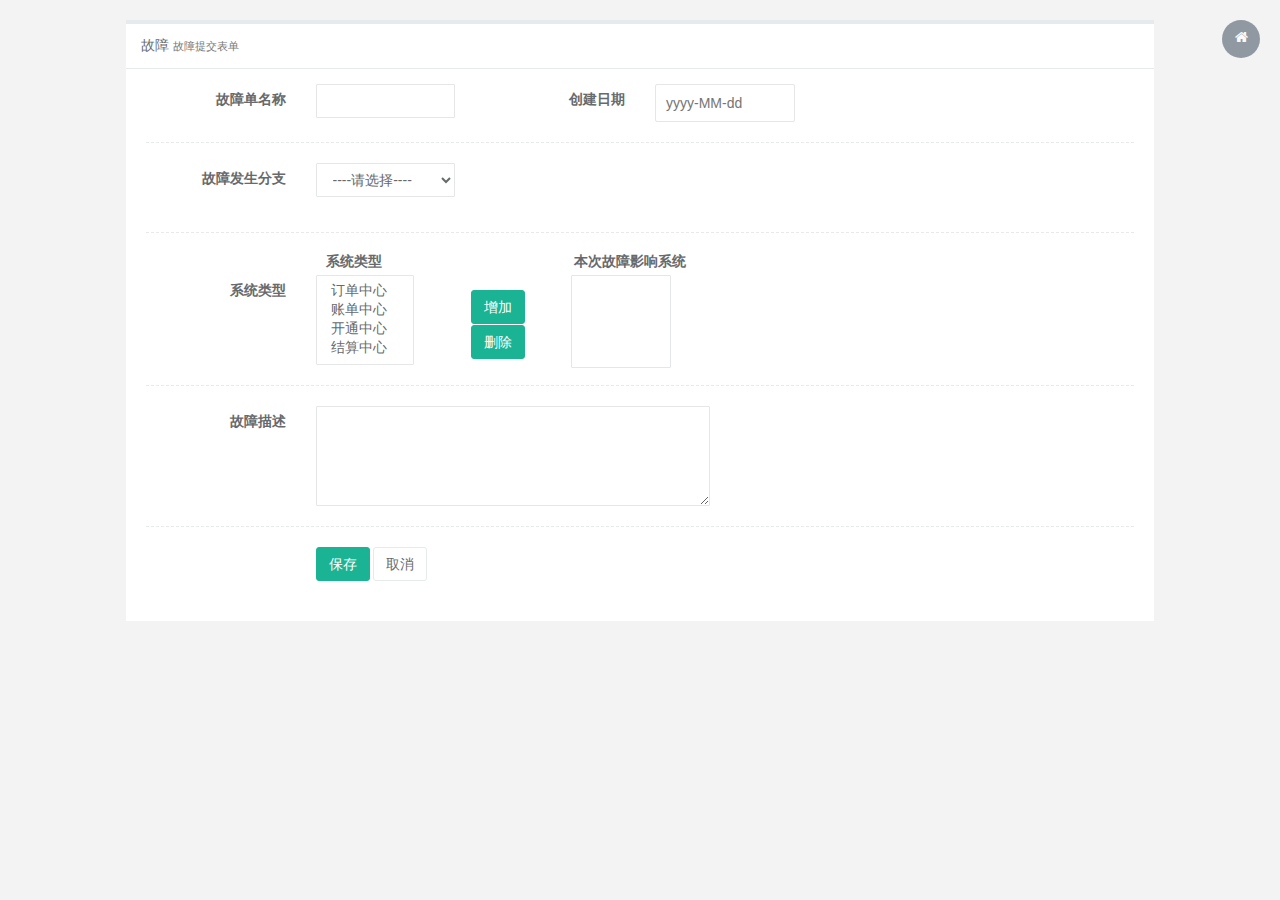
==== src/main/webapp/form_basic.html @ d8524ba1 "故障系统" ====
<!DOCTYPE html>
<html >

<head>

    <meta charset="utf-8">
    <meta name="viewport" content="width=device-width, initial-scale=1.0">


    <title>故障提交</title>
    <meta name="keywords" content="H+后台主题,后台bootstrap框架,会员中心主题,后台HTML,响应式后台">
    <meta name="description" content="H+是一个完全响应式，基于Bootstrap3最新版本开发的扁平化主题，她采用了主流的左右两栏式布局，使用了Html5+CSS3等现代技术">

    <link rel="shortcut icon" href="favicon.ico"> <link href="css/bootstrap.min.css?v=3.3.6" rel="stylesheet">
    <link href="css/font-awesome.css?v=4.4.0" rel="stylesheet">
    <link href="css/plugins/iCheck/custom.css" rel="stylesheet">
    <link href="css/animate.css" rel="stylesheet">
    <link href="css/style.css?v=4.1.0" rel="stylesheet">
    <link rel="stylesheet" href="layui/css/layui.css"  media="all">

</head>

<body class="gray-bg">

<div class="wrapper wrapper-content animated fadeInRight">

    <div class="row">
        <div class="col-sm-10 col-sm-offset-1">
            <div class="ibox float-e-margins">
                <div class="ibox-title">
                    <h5>故障 <small>故障提交表单</small></h5>
                </div>
                <div class="ibox-content">
                    <form method="get" class="form-horizontal">
                        <div class="form-group">
                            <label class="col-sm-2 control-label">故障单名称</label>

                            <div class="col-sm-2">
                                <input type="text" name="faultName" class="form-control">
                            </div>

                            <label class="col-sm-2 control-label">创建日期</label>
                            <div class="col-sm-2 layui-input-inline">
                                <input type="text" name="dateTime" class="layui-input" id="test1" placeholder="yyyy-MM-dd">
                            </div>
                        </div>
                        <div class="hr-line-dashed"></div>
                        <div class="form-group">
                            <label class="col-sm-2 control-label">故障发生分支</label>

                            <div class="col-sm-2">
                                <select class="form-control m-b"  id="branch" name="branch">
                                    <option value="">----请选择----</option>
                                    <option value="黑龙江">黑龙江</option>
                                    <option value="上海">上海</option>
                                    <option value="四川">四川</option>
                                    <option value="山西">山西</option>
                                </select>
                            </div>
                        </div>
                        <div class="hr-line-dashed"></div>
                        <div class="form-group">
                            <label class="col-sm-2 control-label"></label>

                            <div class="col-sm-2" style="position: absolute;left: 200px; ">
                                <strong>系统类型</strong>
                            </div>
                            <div class="col-sm-2 col-sm-offset-1" style="position: absolute;left: 360px; " >
                                <strong>本次故障影响系统</strong>
                            </div>
                        </div>
                        <div class="form-group">
                            <label class="col-sm-2 control-label">系统类型</label>
                            <div class="col-sm-4 ">

                                <div class="col-sm-5 m-l-n">
                                    <select class="form-control" id="leftID" multiple="">
                                        <option value="1">订单中心</option>
                                        <option value="2">账单中心</option>
                                        <option value="3">开通中心</option>
                                        <option value="4">结算中心</option>
                                    </select>
                                </div>
                                <div  style="position: absolute;left: 170px; top: 15px;">
                                    <input class="btn btn-primary" type="button" name="add" id="add" value="增加" />
                                </div>
                                <div  style="position: absolute;left: 170px; top: 50px;">
                                    <input class="btn btn-primary" type="button" name="delete" id="delete" value="删除" />
                                </div>
                                <div  style="position: absolute;left: 270px; ">
                                    <select class="form-control" name="systemType" style="width: 100px;height: 93px;" id="rightID" size="10" multiple="multiple"></select>
                                </div>

                            </div>
                        </div>
                        <div class="hr-line-dashed"></div>

                        <div class="form-group">
                            <label class="col-sm-2 control-label">故障描述</label>
                            <div class="col-sm-5">
                                <textarea class="form-control" name="desc" style="height: 100px"></textarea>
                            </div>
                        </div>
                        <div class="hr-line-dashed"></div>
                        <div class="form-group">
                            <div class="col-sm-4 col-sm-offset-2">
                                <button class="btn btn-primary" type="submit" id="push">保存</button>
                                <button class="btn btn-white" type="submit">取消</button>
                            </div>
                        </div>
                    </form>
                </div>
            </div>
        </div>
    </div>
</div>



<!-- 全局js -->
<script src="js/jquery.min.js"></script>
<script src="js/bootstrap.min.js"></script>

<!-- 自定义js -->
<script src="js/content.js"></script>

<!-- iCheck -->
<script src="js/plugins/iCheck/icheck.min.js"></script>

<script src="layui/layui.js" charset="utf-8"></script>

<script>
    $(document).ready(function () {
        $('.i-checks').iCheck({
            checkboxClass: 'icheckbox_square-green',
            radioClass: 'iradio_square-green',
        });




    });

    layui.use('laydate', function(){
        var laydate = layui.laydate;
        //常规用法
        laydate.render({
            elem: '#test1'
        });
    })


    $("#add").click(function(){
        if($("#leftID option:selected").length>0)
        {
            $("#leftID option:selected").each(function(){
                $("#rightID").append("<option value='"+$(this).val()+"'>"+$(this).text()+"</option>");
                $(this).remove();
            })
        }
        else
        {
            alert("请选择要添加的分包！");
        }
    });
    $("#delete").click(function(){
        if($("#rightID option:selected").length>0)
        {
            $("#rightID option:selected").each(function(){
                $("#leftID").append("<option value='"+$(this).val()+"'>"+$(this).text()+"</option>");
                $(this).remove();
            })
        }
        else
        {
            alert("请选择要删除的分包！");
        }
    })

    $("#push").click(function () {
        $.ajax({
            url: "http://localhost:8083/add",
            type: "POST",
            async: false,
            data: {
                "faultName": $('input[name="faultName"]').val(),
                "dateTime": $('input[name="dateTime"]').val(),
                "branch": $("#branch option:selected").val(),
                "systemType": $("#rightID option:first").val(),
                "desc": $('textarea[name="desc"]').val()
            },
            success: function (res) {
                console.log(res);
            }
        })
    })


</script>

</body>

</html>
---- src/main/webapp/css/plugins/iCheck/custom.css ----
/* iCheck plugin Square skin, green
----------------------------------- */
.icheckbox_square-green,
.iradio_square-green {
    display: inline-block;
    *display: inline;
    vertical-align: middle;
    margin: 0;
    padding: 0;
    width: 22px;
    height: 22px;
    background: url(green.png) no-repeat;
    border: none;
    cursor: pointer;
}

.icheckbox_square-green {
    background-position: 0 0;
}
.icheckbox_square-green.hover {
    background-position: -24px 0;
}
.icheckbox_square-green.checked {
    background-position: -48px 0;
}
.icheckbox_square-green.disabled {
    background-position: -72px 0;
    cursor: default;
}
.icheckbox_square-green.checked.disabled {
    background-position: -96px 0;
}

.iradio_square-green {
    background-position: -120px 0;
}
.iradio_square-green.hover {
    background-position: -144px 0;
}
.iradio_square-green.checked {
    background-position: -168px 0;
}
.iradio_square-green.disabled {
    background-position: -192px 0;
    cursor: default;
}
.iradio_square-green.checked.disabled {
    background-position: -216px 0;
}

/* HiDPI support */
@media (-o-min-device-pixel-ratio: 5/4), (-webkit-min-device-pixel-ratio: 1.25), (min-resolution: 120dpi) {
    .icheckbox_square-green,
    .iradio_square-green {
        background-image: url(green@2x.png);
        -webkit-background-size: 240px 24px;
        background-size: 240px 24px;
    }
}
---- src/main/webapp/css/style.css ----
/*
 *
 *   H+ - 后台主题UI框架
 *   version 4.9
 *
*/

h1,
h2,
h3,
h4,
h5,
h6 {
    font-weight: 100;
}

h1 {
    font-size: 30px;
}

h2 {
    font-size: 24px;
}

h3 {
    font-size: 16px;
}

h4 {
    font-size: 14px;
}

h5 {
    font-size: 12px;
}

h6 {
    font-size: 10px;
}

h3,
h4,
h5 {
    margin-top: 5px;
    font-weight: 600;
}

a:focus {
    outline: none;
}

.nav > li > a {
    color: #a7b1c2;
    font-weight: 600;
    padding: 14px 20px 14px 25px;
}

.nav li>a {
    display: block;
    /*white-space: nowrap;*/
}

.nav.navbar-right > li > a {
    color: #999c9e;
}

.nav > li.active > a {
    color: #ffffff;
}

.navbar-default .nav > li > a:hover,
.navbar-default .nav > li > a:focus {
    background-color: #293846;
    color: white;
}

.nav .open > a,
.nav .open > a:hover,
.nav .open > a:focus {
    background: #fff;
}

.nav > li > a i {
    margin-right: 6px;
}

.navbar {
    border: 0;
}

.navbar-default {
    background-color: transparent;
    border-color: #2f4050;
    position: relative;
}

.navbar-top-links li {
    display: inline-block;
}

.navbar-top-links li:last-child {
    margin-right: 30px;
}

body.body-small .navbar-top-links li:last-child {
    margin-right: 10px;
}

.navbar-top-links li a {
    padding: 20px 10px;
    min-height: 50px;
}

.dropdown-menu {
    border: medium none;
    display: none;
    float: left;
    font-size: 12px;
    left: 0;
    list-style: none outside none;
    padding: 0;
    position: absolute;
    text-shadow: none;
    top: 100%;
    z-index: 1000;
    border-radius: 0;
    box-shadow: 0 0 3px rgba(86, 96, 117, 0.3);
}

.dropdown-menu > li > a {
    border-radius: 3px;
    color: inherit;
    line-height: 25px;
    margin: 4px;
    text-align: left;
    font-weight: normal;
}

.dropdown-menu > li > a.font-bold {
    font-weight: 600;
}

.navbar-top-links .dropdown-menu li {
    display: block;
}

.navbar-top-links .dropdown-menu li:last-child {
    margin-right: 0;
}

.navbar-top-links .dropdown-menu li a {
    padding: 3px 20px;
    min-height: 0;
}

.navbar-top-links .dropdown-menu li a div {
    white-space: normal;
}

.navbar-top-links .dropdown-messages,
.navbar-top-links .dropdown-tasks,
.navbar-top-links .dropdown-alerts {
    width: 310px;
    min-width: 0;
}

.navbar-top-links .dropdown-messages {
    margin-left: 5px;
}

.navbar-top-links .dropdown-tasks {
    margin-left: -59px;
}

.navbar-top-links .dropdown-alerts {
    margin-left: -123px;
}

.navbar-top-links .dropdown-user {
    right: 0;
    left: auto;
}

.dropdown-messages,
.dropdown-alerts {
    padding: 10px 10px 10px 10px;
}

.dropdown-messages li a,
.dropdown-alerts li a {
    font-size: 12px;
}

.dropdown-messages li em,
.dropdown-alerts li em {
    font-size: 10px;
}

.nav.navbar-top-links .dropdown-alerts a {
    font-size: 12px;
}

.nav-header {
    padding: 33px 25px;
    background: url("patterns/header-profile.png") no-repeat;
}

.pace-done .nav-header {
    -webkit-transition: all 0.5s;
    transition: all 0.5s;
}

.nav > li.active {
    border-left: 4px solid #19aa8d;
    background: #293846;
}

.nav.nav-second-level > li.active {
    border: none;
}

.nav.nav-second-level.collapse[style] {
    height: auto !important;
}

.nav-header a {
    color: #DFE4ED;
}

.nav-header .text-muted {
    color: #8095a8;
}

.minimalize-styl-2 {
    padding: 4px 12px;
    margin: 14px 5px 5px 20px;
    font-size: 14px;
    float: left;
}

.navbar-form-custom {
    float: left;
    height: 50px;
    padding: 0;
    width: 200px;
    display: inline-table;
}

.navbar-form-custom .form-group {
    margin-bottom: 0;
}

.nav.navbar-top-links a {
    font-size: 14px;
}

.navbar-form-custom .form-control {
    background: none repeat scroll 0 0 rgba(0, 0, 0, 0);
    border: medium none;
    font-size: 14px;
    height: 60px;
    margin: 0;
    z-index: 2000;
}

.count-info .label {
    line-height: 12px;
    padding: 1px 5px;
    position: absolute;
    right: 6px;
    top: 12px;
}

.arrow {
    float: right;
    margin-top: 2px;
}

.fa.arrow:before {
    content: "\f104";
}

.active > a > .fa.arrow:before {
    content: "\f107";
}

.nav-second-level li,
.nav-third-level li {
    border-bottom: none !important;
}

.nav-second-level li a {
    padding: 7px 15px 7px 10px;
    padding-left: 52px;
}

.nav-third-level li a {
    padding-left: 62px;
}

.nav-second-level li:last-child {
    margin-bottom: 10px;
}

body:not(.fixed-sidebar):not(.canvas-menu).mini-navbar .nav li:hover > .nav-second-level,
.mini-navbar .nav li:focus > .nav-second-level {
    display: block;
    border-radius: 0 2px 2px 0;
    min-width: 140px;
    height: auto;
}

body.mini-navbar .navbar-default .nav > li > .nav-second-level li a {
    font-size: 12px;
    border-radius: 0 2px 2px 0;
}

.fixed-nav .slimScrollDiv #side-menu {
    padding-bottom: 60px;
    position: relative;
}

.slimScrollDiv >* {
    overflow: hidden;
}

.mini-navbar .nav-second-level li a {
    padding: 10px 10px 10px 15px;
}

.canvas-menu.mini-navbar .nav-second-level {
    background: #293846;
}

.mini-navbar li.active .nav-second-level {
    left: 65px;
}

.navbar-default .special_link a {
    background: #1ab394;
    color: white;
}

.navbar-default .special_link a:hover {
    background: #17987e !important;
    color: white;
}

.navbar-default .special_link a span.label {
    background: #fff;
    color: #1ab394;
}

.navbar-default .landing_link a {
    background: #1cc09f;
    color: white;
}

.navbar-default .landing_link a:hover {
    background: #1ab394 !important;
    color: white;
}

.navbar-default .landing_link a span.label {
    background: #fff;
    color: #1cc09f;
}

.logo-element {
    text-align: center;
    font-size: 18px;
    font-weight: 600;
    color: white;
    display: none;
    padding: 18px 0;
}

.pace-done .navbar-static-side,
.pace-done .nav-header,
.pace-done li.active,
.pace-done #page-wrapper,
.pace-done .footer {
    -webkit-transition: all 0.5s;
    transition: all 0.5s;
}

.navbar-fixed-top {
    background: #fff;
    -webkit-transition-duration: 0.5s;
    transition-duration: 0.5s;
    z-index: 2030;
}

.navbar-fixed-top,
.navbar-static-top {
    background: #f3f3f4;
}

.fixed-nav #wrapper {
    padding-top: 60px;
    box-sizing: border-box;
}

.fixed-nav .minimalize-styl-2 {
    margin: 14px 5px 5px 15px;
}

.body-small .navbar-fixed-top {
    margin-left: 0px;
}

body.mini-navbar .navbar-static-side {
    width: 70px;
}

body.mini-navbar .profile-element,
body.mini-navbar .nav-label,
body.mini-navbar .navbar-default .nav li a span {
    display: none;
}

body.canvas-menu .profile-element {
    display: block;
}

body:not(.fixed-sidebar):not(.canvas-menu).mini-navbar .nav-second-level {
    display: none;
}

body.mini-navbar .navbar-default .nav > li > a {
    font-size: 16px;
}

body.mini-navbar .logo-element {
    display: block;
}

body.canvas-menu .logo-element {
    display: none;
}

body.mini-navbar .nav-header {
    padding: 0;
    background-color: #1ab394;
}

body.canvas-menu .nav-header {
    padding: 33px 25px;
}

body.mini-navbar #page-wrapper {
    margin: 0 0 0 70px;
}

body.canvas-menu.mini-navbar #page-wrapper,
body.canvas-menu.mini-navbar .footer {
    margin: 0 0 0 0;
}

body.fixed-sidebar .navbar-static-side,
body.canvas-menu .navbar-static-side {
    position: fixed;
    width: 220px;
    z-index: 2001;
    height: 100%;
}

body.fixed-sidebar.mini-navbar .navbar-static-side {
    width: 70px;
}

body.fixed-sidebar.mini-navbar #page-wrapper {
    margin: 0 0 0 70px;
}

body.body-small.fixed-sidebar.mini-navbar #page-wrapper {
    margin: 0 0 0 70px;
}

body.body-small.fixed-sidebar.mini-navbar .navbar-static-side {
    width: 70px;
}

.fixed-sidebar.mini-navbar .nav li> .nav-second-level {
    display: none;
}

.fixed-sidebar.mini-navbar .nav li.active {
    border-left-width: 0;
}

.fixed-sidebar.mini-navbar .nav li:hover > .nav-second-level,
.canvas-menu.mini-navbar .nav li:hover > .nav-second-level {
    position: absolute;
    left: 70px;
    top: 0px;
    background-color: #2f4050;
    padding: 10px 10px 0 10px;
    font-size: 12px;
    display: block;
    min-width: 140px;
    border-radius: 2px;
}

body.fixed-sidebar.mini-navbar .navbar-default .nav > li > .nav-second-level li a {
    font-size: 12px;
    border-radius: 3px;
}

body.canvas-menu.mini-navbar .navbar-default .nav > li > .nav-second-level li a {
    font-size: 13px;
    border-radius: 3px;
}

.fixed-sidebar.mini-navbar .nav-second-level li a,
.canvas-menu.mini-navbar .nav-second-level li a {
    padding: 10px 10px 10px 15px;
}

.fixed-sidebar.mini-navbar .nav-second-level,
.canvas-menu.mini-navbar .nav-second-level {
    position: relative;
    padding: 0;
    font-size: 13px;
}

.fixed-sidebar.mini-navbar li.active .nav-second-level,
.canvas-menu.mini-navbar li.active .nav-second-level {
    left: 0px;
}

body.canvas-menu nav.navbar-static-side {
    z-index: 2001;
    background: #2f4050;
    height: 100%;
    position: fixed;
    display: none;
}

body.canvas-menu.mini-navbar nav.navbar-static-side {
    display: block;
    width: 70px;
}

.top-navigation #page-wrapper {
    margin-left: 0;
}

.top-navigation .navbar-nav .dropdown-menu > .active > a {
    background: white;
    color: #1ab394;
    font-weight: bold;
}

.white-bg .navbar-fixed-top,
.white-bg .navbar-static-top {
    background: #fff;
}

.top-navigation .navbar {
    margin-bottom: 0;
}

.top-navigation .nav > li > a {
    padding: 15px 20px;
    color: #676a6c;
}

.top-navigation .nav > li a:hover,
.top-navigation .nav > li a:focus {
    background: #fff;
    color: #1ab394;
}

.top-navigation .nav > li.active {
    background: #fff;
    border: none;
}

.top-navigation .nav > li.active > a {
    color: #1ab394;
}

.top-navigation .navbar-right {
    padding-right: 10px;
}

.top-navigation .navbar-nav .dropdown-menu {
    box-shadow: none;
    border: 1px solid #e7eaec;
}

.top-navigation .dropdown-menu > li > a {
    margin: 0;
    padding: 7px 20px;
}

.navbar .dropdown-menu {
    margin-top: 0px;
}

.top-navigation .navbar-brand {
    background: #1ab394;
    color: #fff;
    padding: 15px 25px;
}

.top-navigation .navbar-top-links li:last-child {
    margin-right: 0;
}

.top-navigation.mini-navbar #page-wrapper,
.top-navigation.body-small.fixed-sidebar.mini-navbar #page-wrapper,
.mini-navbar .top-navigation #page-wrapper,
.body-small.fixed-sidebar.mini-navbar .top-navigation #page-wrapper,
.canvas-menu #page-wrapper {
    margin: 0;
}

.top-navigation.fixed-nav #wrapper,
.fixed-nav #wrapper.top-navigation {
    margin-top: 50px;
}

.top-navigation .footer.fixed {
    margin-left: 0 !important;
}

.top-navigation .wrapper.wrapper-content {
    padding: 40px;
}

.top-navigation.body-small .wrapper.wrapper-content,
.body-small .top-navigation .wrapper.wrapper-content {
    padding: 40px 0px 40px 0px;
}

.navbar-toggle {
    background-color: #1ab394;
    color: #fff;
    padding: 6px 12px;
    font-size: 14px;
}

.top-navigation .navbar-nav .open .dropdown-menu > li > a,
.top-navigation .navbar-nav .open .dropdown-menu .dropdown-header {
    padding: 10px 15px 10px 20px;
}

@media (max-width: 768px) {
    .top-navigation .navbar-header {
        display: block;
        float: none;
    }
}

.menu-visible-lg,
.menu-visible-md {
    display: none !important;
}

@media (min-width: 1200px) {
    .menu-visible-lg {
        display: block !important;
    }
}

@media (min-width: 992px) {
    .menu-visible-md {
        display: block !important;
    }
}

@media (max-width: 767px) {
    .menu-visible-md {
        display: block !important;
    }
    .menu-visible-lg {
        display: block !important;
    }
}

.btn {
    border-radius: 3px;
}

.float-e-margins .btn {
    margin-bottom: 5px;
}

.btn-w-m {
    min-width: 120px;
}

.btn-primary.btn-outline {
    color: #1ab394;
}

.btn-success.btn-outline {
    color: #1c84c6;
}

.btn-info.btn-outline {
    color: #23c6c8;
}

.btn-warning.btn-outline {
    color: #f8ac59;
}

.btn-danger.btn-outline {
    color: #ed5565;
}

.btn-primary.btn-outline:hover,
.btn-success.btn-outline:hover,
.btn-info.btn-outline:hover,
.btn-warning.btn-outline:hover,
.btn-danger.btn-outline:hover {
    color: #fff;
}

.btn-primary {
    background-color: #1ab394;
    border-color: #1ab394;
    color: #FFFFFF;
}

.btn-primary:hover,
.btn-primary:focus,
.btn-primary:active,
.btn-primary.active,
.open .dropdown-toggle.btn-primary {
    background-color: #18a689;
    border-color: #18a689;
    color: #FFFFFF;
}

.btn-primary:active,
.btn-primary.active,
.open .dropdown-toggle.btn-primary {
    background-image: none;
}

.btn-primary.disabled,
.btn-primary.disabled:hover,
.btn-primary.disabled:focus,
.btn-primary.disabled:active,
.btn-primary.disabled.active,
.btn-primary[disabled],
.btn-primary[disabled]:hover,
.btn-primary[disabled]:focus,
.btn-primary[disabled]:active,
.btn-primary.active[disabled],
fieldset[disabled] .btn-primary,
fieldset[disabled] .btn-primary:hover,
fieldset[disabled] .btn-primary:focus,
fieldset[disabled] .btn-primary:active,
fieldset[disabled] .btn-primary.active {
    background-color: #1dc5a3;
    border-color: #1dc5a3;
}

.btn-success {
    background-color: #1c84c6;
    border-color: #1c84c6;
    color: #FFFFFF;
}

.btn-success:hover,
.btn-success:focus,
.btn-success:active,
.btn-success.active,
.open .dropdown-toggle.btn-success {
    background-color: #1a7bb9;
    border-color: #1a7bb9;
    color: #FFFFFF;
}

.btn-success:active,
.btn-success.active,
.open .dropdown-toggle.btn-success {
    background-image: none;
}

.btn-success.disabled,
.btn-success.disabled:hover,
.btn-success.disabled:focus,
.btn-success.disabled:active,
.btn-success.disabled.active,
.btn-success[disabled],
.btn-success[disabled]:hover,
.btn-success[disabled]:focus,
.btn-success[disabled]:active,
.btn-success.active[disabled],
fieldset[disabled] .btn-success,
fieldset[disabled] .btn-success:hover,
fieldset[disabled] .btn-success:focus,
fieldset[disabled] .btn-success:active,
fieldset[disabled] .btn-success.active {
    background-color: #1f90d8;
    border-color: #1f90d8;
}

.btn-info {
    background-color: #23c6c8;
    border-color: #23c6c8;
    color: #FFFFFF;
}

.btn-info:hover,
.btn-info:focus,
.btn-info:active,
.btn-info.active,
.open .dropdown-toggle.btn-info {
    background-color: #21b9bb;
    border-color: #21b9bb;
    color: #FFFFFF;
}

.btn-info:active,
.btn-info.active,
.open .dropdown-toggle.btn-info {
    background-image: none;
}

.btn-info.disabled,
.btn-info.disabled:hover,
.btn-info.disabled:focus,
.btn-info.disabled:active,
.btn-info.disabled.active,
.btn-info[disabled],
.btn-info[disabled]:hover,
.btn-info[disabled]:focus,
.btn-info[disabled]:active,
.btn-info.active[disabled],
fieldset[disabled] .btn-info,
fieldset[disabled] .btn-info:hover,
fieldset[disabled] .btn-info:focus,
fieldset[disabled] .btn-info:active,
fieldset[disabled] .btn-info.active {
    background-color: #26d7d9;
    border-color: #26d7d9;
}

.btn-default {
    background-color: #c2c2c2;
    border-color: #c2c2c2;
    color: #FFFFFF;
}

.btn-default:hover,
.btn-default:focus,
.btn-default:active,
.btn-default.active,
.open .dropdown-toggle.btn-default {
    background-color: #bababa;
    border-color: #bababa;
    color: #FFFFFF;
}

.btn-default:active,
.btn-default.active,
.open .dropdown-toggle.btn-default {
    background-image: none;
}

.btn-default.disabled,
.btn-default.disabled:hover,
.btn-default.disabled:focus,
.btn-default.disabled:active,
.btn-default.disabled.active,
.btn-default[disabled],
.btn-default[disabled]:hover,
.btn-default[disabled]:focus,
.btn-default[disabled]:active,
.btn-default.active[disabled],
fieldset[disabled] .btn-default,
fieldset[disabled] .btn-default:hover,
fieldset[disabled] .btn-default:focus,
fieldset[disabled] .btn-default:active,
fieldset[disabled] .btn-default.active {
    background-color: #cccccc;
    border-color: #cccccc;
}

.btn-warning {
    background-color: #f8ac59;
    border-color: #f8ac59;
    color: #FFFFFF;
}

.btn-warning:hover,
.btn-warning:focus,
.btn-warning:active,
.btn-warning.active,
.open .dropdown-toggle.btn-warning {
    background-color: #f7a54a;
    border-color: #f7a54a;
    color: #FFFFFF;
}

.btn-warning:active,
.btn-warning.active,
.open .dropdown-toggle.btn-warning {
    background-image: none;
}

.btn-warning.disabled,
.btn-warning.disabled:hover,
.btn-warning.disabled:focus,
.btn-warning.disabled:active,
.btn-warning.disabled.active,
.btn-warning[disabled],
.btn-warning[disabled]:hover,
.btn-warning[disabled]:focus,
.btn-warning[disabled]:active,
.btn-warning.active[disabled],
fieldset[disabled] .btn-warning,
fieldset[disabled] .btn-warning:hover,
fieldset[disabled] .btn-warning:focus,
fieldset[disabled] .btn-warning:active,
fieldset[disabled] .btn-warning.active {
    background-color: #f9b66d;
    border-color: #f9b66d;
}

.btn-danger {
    background-color: #ed5565;
    border-color: #ed5565;
    color: #FFFFFF;
}

.btn-danger:hover,
.btn-danger:focus,
.btn-danger:active,
.btn-danger.active,
.open .dropdown-toggle.btn-danger {
    background-color: #ec4758;
    border-color: #ec4758;
    color: #FFFFFF;
}

.btn-danger:active,
.btn-danger.active,
.open .dropdown-toggle.btn-danger {
    background-image: none;
}

.btn-danger.disabled,
.btn-danger.disabled:hover,
.btn-danger.disabled:focus,
.btn-danger.disabled:active,
.btn-danger.disabled.active,
.btn-danger[disabled],
.btn-danger[disabled]:hover,
.btn-danger[disabled]:focus,
.btn-danger[disabled]:active,
.btn-danger.active[disabled],
fieldset[disabled] .btn-danger,
fieldset[disabled] .btn-danger:hover,
fieldset[disabled] .btn-danger:focus,
fieldset[disabled] .btn-danger:active,
fieldset[disabled] .btn-danger.active {
    background-color: #ef6776;
    border-color: #ef6776;
}

.btn-link {
    color: inherit;
}

.btn-link:hover,
.btn-link:focus,
.btn-link:active,
.btn-link.active,
.open .dropdown-toggle.btn-link {
    color: #1ab394;
    text-decoration: none;
}

.btn-link:active,
.btn-link.active,
.open .dropdown-toggle.btn-link {
    background-image: none;
}

.btn-link.disabled,
.btn-link.disabled:hover,
.btn-link.disabled:focus,
.btn-link.disabled:active,
.btn-link.disabled.active,
.btn-link[disabled],
.btn-link[disabled]:hover,
.btn-link[disabled]:focus,
.btn-link[disabled]:active,
.btn-link.active[disabled],
fieldset[disabled] .btn-link,
fieldset[disabled] .btn-link:hover,
fieldset[disabled] .btn-link:focus,
fieldset[disabled] .btn-link:active,
fieldset[disabled] .btn-link.active {
    color: #cacaca;
}

.btn-white {
    color: inherit;
    background: white;
    border: 1px solid #e7eaec;
}

.btn-white:hover,
.btn-white:focus,
.btn-white:active,
.btn-white.active,
.open .dropdown-toggle.btn-white {
    color: inherit;
    border: 1px solid #d2d2d2;
}

.btn-white:active,
.btn-white.active {
    box-shadow: 0 2px 5px rgba(0, 0, 0, 0.15) inset;
}

.btn-white:active,
.btn-white.active,
.open .dropdown-toggle.btn-white {
    background-image: none;
}

.btn-white.disabled,
.btn-white.disabled:hover,
.btn-white.disabled:focus,
.btn-white.disabled:active,
.btn-white.disabled.active,
.btn-white[disabled],
.btn-white[disabled]:hover,
.btn-white[disabled]:focus,
.btn-white[disabled]:active,
.btn-white.active[disabled],
fieldset[disabled] .btn-white,
fieldset[disabled] .btn-white:hover,
fieldset[disabled] .btn-white:focus,
fieldset[disabled] .btn-white:active,
fieldset[disabled] .btn-white.active {
    color: #cacaca;
}

.form-control,
.form-control:focus,
.has-error .form-control:focus,
.has-success .form-control:focus,
.has-warning .form-control:focus,
.navbar-collapse,
.navbar-form,
.navbar-form-custom .form-control:focus,
.navbar-form-custom .form-control:hover,
.open .btn.dropdown-toggle,
.panel,
.popover,
.progress,
.progress-bar {
    box-shadow: none;
}

.btn-outline {
    color: inherit;
    background-color: transparent;
    -webkit-transition: all .5s;
    transition: all .5s;
}

.btn-rounded {
    border-radius: 50px;
}

.btn-large-dim {
    width: 90px;
    height: 90px;
    font-size: 42px;
}

button.dim {
    display: inline-block;
    color: #fff;
    text-decoration: none;
    text-transform: uppercase;
    text-align: center;
    padding-top: 6px;
    margin-right: 10px;
    position: relative;
    cursor: pointer;
    border-radius: 5px;
    font-weight: 600;
    margin-bottom: 20px !important;
}

button.dim:active {
    top: 3px;
}

button.btn-primary.dim {
    box-shadow: inset 0px 0px 0px #16987e, 0px 5px 0px 0px #16987e, 0px 10px 5px #999999;
}

button.btn-primary.dim:active {
    box-shadow: inset 0px 0px 0px #16987e, 0px 2px 0px 0px #16987e, 0px 5px 3px #999999;
}

button.btn-default.dim {
    box-shadow: inset 0px 0px 0px #b3b3b3, 0px 5px 0px 0px #b3b3b3, 0px 10px 5px #999999;
}

button.btn-default.dim:active {
    box-shadow: inset 0px 0px 0px #b3b3b3, 0px 2px 0px 0px #b3b3b3, 0px 5px 3px #999999;
}

button.btn-warning.dim {
    box-shadow: inset 0px 0px 0px #f79d3c, 0px 5px 0px 0px #f79d3c, 0px 10px 5px #999999;
}

button.btn-warning.dim:active {
    box-shadow: inset 0px 0px 0px #f79d3c, 0px 2px 0px 0px #f79d3c, 0px 5px 3px #999999;
}

button.btn-info.dim {
    box-shadow: inset 0px 0px 0px #1eacae, 0px 5px 0px 0px #1eacae, 0px 10px 5px #999999;
}

button.btn-info.dim:active {
    box-shadow: inset 0px 0px 0px #1eacae, 0px 2px 0px 0px #1eacae, 0px 5px 3px #999999;
}

button.btn-success.dim {
    box-shadow: inset 0px 0px 0px #1872ab, 0px 5px 0px 0px #1872ab, 0px 10px 5px #999999;
}

button.btn-success.dim:active {
    box-shadow: inset 0px 0px 0px #1872ab, 0px 2px 0px 0px #1872ab, 0px 5px 3px #999999;
}

button.btn-danger.dim {
    box-shadow: inset 0px 0px 0px #ea394c, 0px 5px 0px 0px #ea394c, 0px 10px 5px #999999;
}

button.btn-danger.dim:active {
    box-shadow: inset 0px 0px 0px #ea394c, 0px 2px 0px 0px #ea394c, 0px 5px 3px #999999;
}

button.dim:before {
    font-size: 50px;
    line-height: 1em;
    font-weight: normal;
    color: #fff;
    display: block;
    padding-top: 10px;
}

button.dim:active:before {
    top: 7px;
    font-size: 50px;
}

.label {
    background-color: #d1dade;
    color: #5e5e5e;
    font-size: 10px;
    font-weight: 600;
    padding: 3px 8px;
    text-shadow: none;
}

.badge {
    background-color: #d1dade;
    color: #5e5e5e;
    font-size: 11px;
    font-weight: 600;
    padding-bottom: 4px;
    padding-left: 6px;
    padding-right: 6px;
    text-shadow: none;
}

.label-primary,
.badge-primary {
    background-color: #1ab394;
    color: #FFFFFF;
}

.label-success,
.badge-success {
    background-color: #1c84c6;
    color: #FFFFFF;
}

.label-warning,
.badge-warning {
    background-color: #f8ac59;
    color: #FFFFFF;
}

.label-warning-light,
.badge-warning-light {
    background-color: #f8ac59;
    color: #ffffff;
}

.label-danger,
.badge-danger {
    background-color: #ed5565;
    color: #FFFFFF;
}

.label-info,
.badge-info {
    background-color: #23c6c8;
    color: #FFFFFF;
}

.label-inverse,
.badge-inverse {
    background-color: #262626;
    color: #FFFFFF;
}

.label-white,
.badge-white {
    background-color: #FFFFFF;
    color: #5E5E5E;
}

.label-white,
.badge-disable {
    background-color: #2A2E36;
    color: #8B91A0;
}


/* TOOGLE SWICH */

.onoffswitch {
    position: relative;
    width: 64px;
    -webkit-user-select: none;
    -moz-user-select: none;
    -ms-user-select: none;
}

.onoffswitch-checkbox {
    display: none;
}

.onoffswitch-label {
    display: block;
    overflow: hidden;
    cursor: pointer;
    border: 2px solid #1ab394;
    border-radius: 2px;
}

.onoffswitch-inner {
    width: 200%;
    margin-left: -100%;
    -webkit-transition: margin 0.3s ease-in 0s;
    transition: margin 0.3s ease-in 0s;
}

.onoffswitch-inner:before,
.onoffswitch-inner:after {
    float: left;
    width: 50%;
    height: 20px;
    padding: 0;
    line-height: 20px;
    font-size: 12px;
    color: white;
    font-family: Trebuchet, Arial, sans-serif;
    font-weight: bold;
    box-sizing: border-box;
}

.onoffswitch-inner:before {
    content: "ON";
    padding-left: 10px;
    background-color: #1ab394;
    color: #FFFFFF;
}

.onoffswitch-inner:after {
    content: "OFF";
    padding-right: 10px;
    background-color: #FFFFFF;
    color: #999999;
    text-align: right;
}

.onoffswitch-switch {
    width: 20px;
    margin: 0px;
    background: #FFFFFF;
    border: 2px solid #1ab394;
    border-radius: 2px;
    position: absolute;
    top: 0;
    bottom: 0;
    right: 44px;
    -webkit-transition: all 0.3s ease-in 0s;
    transition: all 0.3s ease-in 0s;
}

.onoffswitch-checkbox:checked + .onoffswitch-label .onoffswitch-inner {
    margin-left: 0;
}

.onoffswitch-checkbox:checked + .onoffswitch-label .onoffswitch-switch {
    right: 0px;
}


/* CHOSEN PLUGIN */

.chosen-container-single .chosen-single {
    background: #ffffff;
    box-shadow: none;
    -moz-box-sizing: border-box;
    background-color: #FFFFFF;
    border: 1px solid #CBD5DD;
    border-radius: 2px;
    cursor: text;
    height: auto !important;
    margin: 0;
    min-height: 30px;
    overflow: hidden;
    padding: 4px 12px;
    position: relative;
    width: 100%;
}

.chosen-container-multi .chosen-choices li.search-choice {
    background: #f1f1f1;
    border: 1px solid #ededed;
    border-radius: 2px;
    box-shadow: none;
    color: #333333;
    cursor: default;
    line-height: 13px;
    margin: 3px 0 3px 5px;
    padding: 3px 20px 3px 5px;
    position: relative;
}


/* PAGINATIN */

.pagination > .active > a,
.pagination > .active > span,
.pagination > .active > a:hover,
.pagination > .active > span:hover,
.pagination > .active > a:focus,
.pagination > .active > span:focus {
    background-color: #f4f4f4;
    border-color: #DDDDDD;
    color: inherit;
    cursor: default;
    z-index: 2;
}

.pagination > li > a,
.pagination > li > span {
    background-color: #FFFFFF;
    border: 1px solid #DDDDDD;
    color: inherit;
    float: left;
    line-height: 1.42857;
    margin-left: -1px;
    padding: 4px 10px;
    position: relative;
    text-decoration: none;
}


/* TOOLTIPS */

.tooltip-inner {
    background-color: #2F4050;
}

.tooltip.top .tooltip-arrow {
    border-top-color: #2F4050;
}

.tooltip.right .tooltip-arrow {
    border-right-color: #2F4050;
}

.tooltip.bottom .tooltip-arrow {
    border-bottom-color: #2F4050;
}

.tooltip.left .tooltip-arrow {
    border-left-color: #2F4050;
}


/* EASY PIE CHART*/

.easypiechart {
    position: relative;
    text-align: center;
}

.easypiechart .h2 {
    margin-left: 10px;
    margin-top: 10px;
    display: inline-block;
}

.easypiechart canvas {
    top: 0;
    left: 0;
}

.easypiechart .easypie-text {
    line-height: 1;
    position: absolute;
    top: 33px;
    width: 100%;
    z-index: 1;
}

.easypiechart img {
    margin-top: -4px;
}

.jqstooltip {
    box-sizing: content-box;
}


/* FULLCALENDAR */

.fc-state-default {
    background-color: #ffffff;
    background-image: none;
    background-repeat: repeat-x;
    box-shadow: none;
    color: #333333;
    text-shadow: none;
}

.fc-state-default {
    border: 1px solid;
}

.fc-button {
    color: inherit;
    border: 1px solid #e7eaec;
    cursor: pointer;
    display: inline-block;
    height: 1.9em;
    line-height: 1.9em;
    overflow: hidden;
    padding: 0 0.6em;
    position: relative;
    white-space: nowrap;
}

.fc-state-active {
    background-color: #1ab394;
    border-color: #1ab394;
    color: #ffffff;
}

.fc-header-title h2 {
    font-size: 16px;
    font-weight: 600;
    color: inherit;
}

.fc-content .fc-widget-header,
.fc-content .fc-widget-content {
    border-color: #e7eaec;
    font-weight: normal;
}

.fc-border-separate tbody {
    background-color: #F8F8F8;
}

.fc-state-highlight {
    background: none repeat scroll 0 0 #FCF8E3;
}

.external-event {
    padding: 5px 10px;
    border-radius: 2px;
    cursor: pointer;
    margin-bottom: 5px;
}

.fc-ltr .fc-event-hori.fc-event-end,
.fc-rtl .fc-event-hori.fc-event-start {
    border-radius: 2px;
}

.fc-event,
.fc-agenda .fc-event-time,
.fc-event a {
    padding: 4px 6px;
    background-color: #1ab394;
    /* background color */
    border-color: #1ab394;
    /* border color */
}

.fc-event-time,
.fc-event-title {
    color: #717171;
    padding: 0 1px;
}

.ui-calendar .fc-event-time,
.ui-calendar .fc-event-title {
    color: #fff;
}


/* Chat */

.chat-activity-list .chat-element {
    border-bottom: 1px solid #e7eaec;
}

.chat-element:first-child {
    margin-top: 0;
}

.chat-element {
    padding-bottom: 15px;
}

.chat-element,
.chat-element .media {
    margin-top: 15px;
}

.chat-element,
.media-body {
    overflow: hidden;
}

.media-body {
    display: block;
    width: auto;
}

.chat-element > .pull-left {
    margin-right: 10px;
}

.chat-element img.img-circle,
.dropdown-messages-box img.img-circle {
    width: 38px;
    height: 38px;
}

.chat-element .well {
    border: 1px solid #e7eaec;
    box-shadow: none;
    margin-top: 10px;
    margin-bottom: 5px;
    padding: 10px 20px;
    font-size: 11px;
    line-height: 16px;
}

.chat-element .actions {
    margin-top: 10px;
}

.chat-element .photos {
    margin: 10px 0;
}

.right.chat-element > .pull-right {
    margin-left: 10px;
}

.chat-photo {
    max-height: 180px;
    border-radius: 4px;
    overflow: hidden;
    margin-right: 10px;
    margin-bottom: 10px;
}

.chat {
    margin: 0;
    padding: 0;
    list-style: none;
}

.chat li {
    margin-bottom: 10px;
    padding-bottom: 5px;
    border-bottom: 1px dotted #B3A9A9;
}

.chat li.left .chat-body {
    margin-left: 60px;
}

.chat li.right .chat-body {
    margin-right: 60px;
}

.chat li .chat-body p {
    margin: 0;
    color: #777777;
}

.panel .slidedown .glyphicon,
.chat .glyphicon {
    margin-right: 5px;
}

.chat-panel .panel-body {
    height: 350px;
    overflow-y: scroll;
}


/* LIST GROUP */

a.list-group-item.active,
a.list-group-item.active:hover,
a.list-group-item.active:focus {
    background-color: #1ab394;
    border-color: #1ab394;
    color: #FFFFFF;
    z-index: 2;
}

.list-group-item-heading {
    margin-top: 10px;
}

.list-group-item-text {
    margin: 0 0 10px;
    color: inherit;
    font-size: 12px;
    line-height: inherit;
}

.no-padding .list-group-item {
    border-left: none;
    border-right: none;
    border-bottom: none;
}

.no-padding .list-group-item:first-child {
    border-left: none;
    border-right: none;
    border-bottom: none;
    border-top: none;
}

.no-padding .list-group {
    margin-bottom: 0;
}

.list-group-item {
    background-color: inherit;
    border: 1px solid #e7eaec;
    display: block;
    margin-bottom: -1px;
    padding: 10px 15px;
    position: relative;
}

.elements-list .list-group-item {
    border-left: none;
    border-right: none;
    /*border-top: none;*/
    padding: 15px 25px;
}

.elements-list .list-group-item:first-child {
    border-left: none;
    border-right: none;
    border-top: none !important;
}

.elements-list .list-group {
    margin-bottom: 0;
}

.elements-list a {
    color: inherit;
}

.elements-list .list-group-item.active,
.elements-list .list-group-item:hover {
    background: #f3f3f4;
    color: inherit;
    border-color: #e7eaec;
    /*border-bottom: 1px solid #e7eaec;*/
    /*border-top: 1px solid #e7eaec;*/
    border-radius: 0;
}

.elements-list li.active {
    -webkit-transition: none;
    transition: none;
}

.element-detail-box {
    padding: 25px;
}


/* FLOT CHART  */

.flot-chart {
    display: block;
    height: 200px;
}

.widget .flot-chart.dashboard-chart {
    display: block;
    height: 120px;
    margin-top: 40px;
}

.flot-chart.dashboard-chart {
    display: block;
    height: 180px;
    margin-top: 40px;
}

.flot-chart-content {
    width: 100%;
    height: 100%;
}

.flot-chart-pie-content {
    width: 200px;
    height: 200px;
    margin: auto;
}

.jqstooltip {
    position: absolute;
    display: block;
    left: 0px;
    top: 0px;
    visibility: hidden;
    background: #2b303a;
    background-color: rgba(43, 48, 58, 0.8);
    color: white;
    text-align: left;
    white-space: nowrap;
    z-index: 10000;
    padding: 5px 5px 5px 5px;
    min-height: 22px;
    border-radius: 3px;
}

.jqsfield {
    color: white;
    text-align: left;
}

.h-200 {
    min-height: 200px;
}

.legendLabel {
    padding-left: 5px;
}

.stat-list li:first-child {
    margin-top: 0;
}

.stat-list {
    list-style: none;
    padding: 0;
    margin: 0;
}

.stat-percent {
    float: right;
}

.stat-list li {
    margin-top: 15px;
    position: relative;
}


/* DATATABLES */

table.dataTable thead .sorting,
table.dataTable thead .sorting_asc:after,
table.dataTable thead .sorting_desc,
table.dataTable thead .sorting_asc_disabled,
table.dataTable thead .sorting_desc_disabled {
    background: transparent;
}

table.dataTable thead .sorting_asc:after {
    float: right;
    font-family: fontawesome;
}

table.dataTable thead .sorting_desc:after {
    content: "\f0dd";
    float: right;
    font-family: fontawesome;
}

table.dataTable thead .sorting:after {
    content: "\f0dc";
    float: right;
    font-family: fontawesome;
    color: rgba(50, 50, 50, 0.5);
}

.dataTables_wrapper {
    padding-bottom: 30px;
}


/* CIRCLE */

.img-circle {
    border-radius: 50%;
}

.btn-circle {
    width: 30px;
    height: 30px;
    padding: 6px 0;
    border-radius: 15px;
    text-align: center;
    font-size: 12px;
    line-height: 1.428571429;
}

.btn-circle.btn-lg {
    width: 50px;
    height: 50px;
    padding: 10px 16px;
    border-radius: 25px;
    font-size: 18px;
    line-height: 1.33;
}

.btn-circle.btn-xl {
    width: 70px;
    height: 70px;
    padding: 10px 16px;
    border-radius: 35px;
    font-size: 24px;
    line-height: 1.33;
}

.show-grid [class^="col-"] {
    padding-top: 10px;
    padding-bottom: 10px;
    border: 1px solid #ddd;
    background-color: #eee !important;
}

.show-grid {
    margin: 15px 0;
}


/* ANIMATION */

.css-animation-box h1 {
    font-size: 44px;
}

.animation-efect-links a {
    padding: 4px 6px;
    font-size: 12px;
}

#animation_box {
    background-color: #f9f8f8;
    border-radius: 16px;
    width: 80%;
    margin: 0 auto;
    padding-top: 80px;
}

.animation-text-box {
    position: absolute;
    margin-top: 40px;
    left: 50%;
    margin-left: -100px;
    width: 200px;
}

.animation-text-info {
    position: absolute;
    margin-top: -60px;
    left: 50%;
    margin-left: -100px;
    width: 200px;
    font-size: 10px;
}

.animation-text-box h2 {
    font-size: 54px;
    font-weight: 600;
    margin-bottom: 5px;
}

.animation-text-box p {
    font-size: 12px;
    text-transform: uppercase;
}


/* PEACE */

.pace {
    -webkit-pointer-events: none;
    pointer-events: none;
    -webkit-user-select: none;
    -moz-user-select: none;
    -ms-user-select: none;
    user-select: none;
}

.pace-inactive {
    display: none;
}

.pace .pace-progress {
    background: #1ab394;
    position: fixed;
    z-index: 2000;
    top: 0;
    width: 100%;
    height: 2px;
}

.pace-inactive {
    display: none;
}


/* WIDGETS */

.widget {
    border-radius: 5px;
    padding: 15px 20px;
    margin-bottom: 10px;
    margin-top: 10px;
}

.widget.style1 h2 {
    font-size: 30px;
}

.widget h2,
.widget h3 {
    margin-top: 5px;
    margin-bottom: 0;
}

.widget-text-box {
    padding: 20px;
    border: 1px solid #e7eaec;
    background: #ffffff;
}

.widget-head-color-box {
    border-radius: 5px 5px 0px 0px;
    margin-top: 10px;
}

.widget .flot-chart {
    height: 100px;
}

.vertical-align div {
    display: inline-block;
    vertical-align: middle;
}

.vertical-align h2,
.vertical-align h3 {
    margin: 0;
}

.todo-list {
    list-style: none outside none;
    margin: 0;
    padding: 0;
    font-size: 14px;
}

.todo-list.small-list {
    font-size: 12px;
}

.todo-list.small-list > li {
    background: #f3f3f4;
    border-left: none;
    border-right: none;
    border-radius: 4px;
    color: inherit;
    margin-bottom: 2px;
    padding: 6px 6px 6px 12px;
}

.todo-list.small-list .btn-xs,
.todo-list.small-list .btn-group-xs > .btn {
    border-radius: 5px;
    font-size: 10px;
    line-height: 1.5;
    padding: 1px 2px 1px 5px;
}

.todo-list > li {
    background: #f3f3f4;
    border-left: 6px solid #e7eaec;
    border-right: 6px solid #e7eaec;
    border-radius: 4px;
    color: inherit;
    margin-bottom: 2px;
    padding: 10px;
}

.todo-list .handle {
    cursor: move;
    display: inline-block;
    font-size: 16px;
    margin: 0 5px;
}

.todo-list > li .label {
    font-size: 9px;
    margin-left: 10px;
}

.check-link {
    font-size: 16px;
}

.todo-completed {
    text-decoration: line-through;
}

.geo-statistic h1 {
    font-size: 36px;
    margin-bottom: 0;
}

.glyphicon.fa {
    font-family: "FontAwesome";
}


/* INPUTS */

.inline {
    display: inline-block !important;
}

.input-s-sm {
    width: 120px;
}

.input-s {
    width: 200px;
}

.input-s-lg {
    width: 250px;
}

.i-checks {
    padding-left: 0;
}

.form-control,
.single-line {
    background-color: #FFFFFF;
    background-image: none;
    border: 1px solid #e5e6e7;
    border-radius: 1px;
    color: inherit;
    display: block;
    padding: 6px 12px;
    -webkit-transition: border-color 0.15s ease-in-out 0s, box-shadow 0.15s ease-in-out 0s;
    transition: border-color 0.15s ease-in-out 0s, box-shadow 0.15s ease-in-out 0s;
    width: 100%;
    font-size: 14px;
}

.form-control:focus,
.single-line:focus {
    border-color: #1ab394 !important;
}

.has-success .form-control {
    border-color: #1ab394;
}

.has-warning .form-control {
    border-color: #f8ac59;
}

.has-error .form-control {
    border-color: #ed5565;
}

.has-success .control-label {
    color: #1ab394;
}

.has-warning .control-label {
    color: #f8ac59;
}

.has-error .control-label {
    color: #ed5565;
}

.input-group-addon {
    background-color: #fff;
    border: 1px solid #E5E6E7;
    border-radius: 1px;
    color: inherit;
    font-size: 14px;
    font-weight: 400;
    line-height: 1;
    padding: 6px 12px;
    text-align: center;
}

.spinner-buttons.input-group-btn .btn-xs {
    line-height: 1.13;
}

.spinner-buttons.input-group-btn {
    width: 20%;
}

.noUi-connect {
    background: none repeat scroll 0 0 #1ab394;
    box-shadow: none;
}

.slider_red .noUi-connect {
    background: none repeat scroll 0 0 #ed5565;
    box-shadow: none;
}


/* UI Sortable */

.ui-sortable .ibox-title {
    cursor: move;
}

.ui-sortable-placeholder {
    border: 1px dashed #cecece !important;
    visibility: visible !important;
    background: #e7eaec;
}

.ibox.ui-sortable-placeholder {
    margin: 0px 0px 23px !important;
}


/* Tabs */

.tabs-container .panel-body {
    background: #fff;
    border: 1px solid #e7eaec;
    border-radius: 2px;
    padding: 20px;
    position: relative;
}

.tabs-container .nav-tabs > li.active > a,
.tabs-container .nav-tabs > li.active > a:hover,
.tabs-container .nav-tabs > li.active > a:focus {
    border: 1px solid #e7eaec;
    border-bottom-color: transparent;
    background-color: #fff;
}

.tabs-container .nav-tabs > li {
    float: left;
    margin-bottom: -1px;
}

.tabs-container .tab-pane .panel-body {
    border-top: none;
}

.tabs-container .nav-tabs > li.active > a,
.tabs-container .nav-tabs > li.active > a:hover,
.tabs-container .nav-tabs > li.active > a:focus {
    border: 1px solid #e7eaec;
    border-bottom-color: transparent;
}

.tabs-container .nav-tabs {
    border-bottom: 1px solid #e7eaec;
}

.tabs-container .tab-pane .panel-body {
    border-top: none;
}

.tabs-container .tabs-left .tab-pane .panel-body,
.tabs-container .tabs-right .tab-pane .panel-body {
    border-top: 1px solid #e7eaec;
}

.tabs-container .nav-tabs > li a:hover {
    background: transparent;
    border-color: transparent;
}

.tabs-container .tabs-below > .nav-tabs,
.tabs-container .tabs-right > .nav-tabs,
.tabs-container .tabs-left > .nav-tabs {
    border-bottom: 0;
}

.tabs-container .tabs-left .panel-body {
    position: static;
}

.tabs-container .tabs-left > .nav-tabs,
.tabs-container .tabs-right > .nav-tabs {
    width: 20%;
}

.tabs-container .tabs-left .panel-body {
    width: 80%;
    margin-left: 20%;
}

.tabs-container .tabs-right .panel-body {
    width: 80%;
    margin-right: 20%;
}

.tabs-container .tab-content > .tab-pane,
.tabs-container .pill-content > .pill-pane {
    display: none;
}

.tabs-container .tab-content > .active,
.tabs-container .pill-content > .active {
    display: block;
}

.tabs-container .tabs-below > .nav-tabs {
    border-top: 1px solid #e7eaec;
}

.tabs-container .tabs-below > .nav-tabs > li {
    margin-top: -1px;
    margin-bottom: 0;
}

.tabs-container .tabs-below > .nav-tabs > li > a {
    border-radius: 0 0 4px 4px;
}

.tabs-container .tabs-below > .nav-tabs > li > a:hover,
.tabs-container .tabs-below > .nav-tabs > li > a:focus {
    border-top-color: #e7eaec;
    border-bottom-color: transparent;
}

.tabs-container .tabs-left > .nav-tabs > li,
.tabs-container .tabs-right > .nav-tabs > li {
    float: none;
}

.tabs-container .tabs-left > .nav-tabs > li > a,
.tabs-container .tabs-right > .nav-tabs > li > a {
    min-width: 74px;
    margin-right: 0;
    margin-bottom: 3px;
}

.tabs-container .tabs-left > .nav-tabs {
    float: left;
    margin-right: 19px;
}

.tabs-container .tabs-left > .nav-tabs > li > a {
    margin-right: -1px;
    border-radius: 4px 0 0 4px;
}

.tabs-container .tabs-left > .nav-tabs .active > a,
.tabs-container .tabs-left > .nav-tabs .active > a:hover,
.tabs-container .tabs-left > .nav-tabs .active > a:focus {
    border-color: #e7eaec transparent #e7eaec #e7eaec;
    *border-right-color: #ffffff;
}

.tabs-container .tabs-right > .nav-tabs {
    float: right;
    margin-left: 19px;
}

.tabs-container .tabs-right > .nav-tabs > li > a {
    margin-left: -1px;
    border-radius: 0 4px 4px 0;
}

.tabs-container .tabs-right > .nav-tabs .active > a,
.tabs-container .tabs-right > .nav-tabs .active > a:hover,
.tabs-container .tabs-right > .nav-tabs .active > a:focus {
    border-color: #e7eaec #e7eaec #e7eaec transparent;
    *border-left-color: #ffffff;
    z-index: 1;
}


/* SWITCHES */

.onoffswitch {
    position: relative;
    width: 54px;
    -webkit-user-select: none;
    -moz-user-select: none;
    -ms-user-select: none;
}

.onoffswitch-checkbox {
    display: none;
}

.onoffswitch-label {
    display: block;
    overflow: hidden;
    cursor: pointer;
    border: 2px solid #1AB394;
    border-radius: 3px;
}

.onoffswitch-inner {
    display: block;
    width: 200%;
    margin-left: -100%;
    -webkit-transition: margin 0.3s ease-in 0s;
    transition: margin 0.3s ease-in 0s;
}

.onoffswitch-inner:before,
.onoffswitch-inner:after {
    display: block;
    float: left;
    width: 50%;
    height: 16px;
    padding: 0;
    line-height: 16px;
    font-size: 10px;
    color: white;
    font-family: Trebuchet, Arial, sans-serif;
    font-weight: bold;
    box-sizing: border-box;
}

.onoffswitch-inner:before {
    content: "ON";
    padding-left: 7px;
    background-color: #1AB394;
    color: #FFFFFF;
}

.onoffswitch-inner:after {
    content: "OFF";
    padding-right: 7px;
    background-color: #FFFFFF;
    color: #919191;
    text-align: right;
}

.onoffswitch-switch {
    display: block;
    width: 18px;
    margin: 0px;
    background: #FFFFFF;
    border: 2px solid #1AB394;
    border-radius: 3px;
    position: absolute;
    top: 0;
    bottom: 0;
    right: 36px;
    -webkit-transition: all 0.3s ease-in 0s;
    transition: all 0.3s ease-in 0s;
}

.onoffswitch-checkbox:checked + .onoffswitch-label .onoffswitch-inner {
    margin-left: 0;
}

.onoffswitch-checkbox:checked + .onoffswitch-label .onoffswitch-switch {
    right: 0px;
}


/* Nestable list */

.dd {
    position: relative;
    display: block;
    margin: 0;
    padding: 0;
    list-style: none;
    font-size: 13px;
    line-height: 20px;
}

.dd-list {
    display: block;
    position: relative;
    margin: 0;
    padding: 0;
    list-style: none;
}

.dd-list .dd-list {
    padding-left: 30px;
}

.dd-collapsed .dd-list {
    display: none;
}

.dd-item,
.dd-empty,
.dd-placeholder {
    display: block;
    position: relative;
    margin: 0;
    padding: 0;
    min-height: 20px;
    font-size: 13px;
    line-height: 20px;
}

.dd-handle {
    display: block;
    margin: 5px 0;
    padding: 5px 10px;
    color: #333;
    text-decoration: none;
    border: 1px solid #e7eaec;
    background: #f5f5f5;
    border-radius: 3px;
    box-sizing: border-box;
    -moz-box-sizing: border-box;
}

.dd-handle span {
    font-weight: bold;
}

.dd-handle:hover {
    background: #f0f0f0;
    cursor: pointer;
    font-weight: bold;
}

.dd-item > button {
    display: block;
    position: relative;
    cursor: pointer;
    float: left;
    width: 25px;
    height: 20px;
    margin: 5px 0;
    padding: 0;
    text-indent: 100%;
    white-space: nowrap;
    overflow: hidden;
    border: 0;
    background: transparent;
    font-size: 12px;
    line-height: 1;
    text-align: center;
    font-weight: bold;
}

.dd-item > button:before {
    content: '+';
    display: block;
    position: absolute;
    width: 100%;
    text-align: center;
    text-indent: 0;
}

.dd-item > button[data-action="collapse"]:before {
    content: '-';
}

#nestable2 .dd-item > button {
    font-family: FontAwesome;
    height: 34px;
    width: 33px;
    color: #c1c1c1;
}

#nestable2 .dd-item > button:before {
    content: "\f067";
}

#nestable2 .dd-item > button[data-action="collapse"]:before {
    content: "\f068";
}

.dd-placeholder,
.dd-empty {
    margin: 5px 0;
    padding: 0;
    min-height: 30px;
    background: #f2fbff;
    border: 1px dashed #b6bcbf;
    box-sizing: border-box;
    -moz-box-sizing: border-box;
}

.dd-empty {
    border: 1px dashed #bbb;
    min-height: 100px;
    background-color: #e5e5e5;
    background-image: -webkit-linear-gradient(45deg, #ffffff 25%, transparent 25%, transparent 75%, #ffffff 75%, #ffffff), -webkit-linear-gradient(45deg, #ffffff 25%, transparent 25%, transparent 75%, #ffffff 75%, #ffffff);
    background-image: linear-gradient(45deg, #ffffff 25%, transparent 25%, transparent 75%, #ffffff 75%, #ffffff), linear-gradient(45deg, #ffffff 25%, transparent 25%, transparent 75%, #ffffff 75%, #ffffff);
    background-size: 60px 60px;
    background-position: 0 0, 30px 30px;
}

.dd-dragel {
    position: absolute;
    z-index: 9999;
    pointer-events: none;
}

.dd-dragel > .dd-item .dd-handle {
    margin-top: 0;
}

.dd-dragel .dd-handle {
    box-shadow: 2px 4px 6px 0 rgba(0, 0, 0, 0.1);
}


/**
* Nestable Extras
*/

.nestable-lists {
    display: block;
    clear: both;
    padding: 30px 0;
    width: 100%;
    border: 0;
    border-top: 2px solid #ddd;
    border-bottom: 2px solid #ddd;
}

#nestable-menu {
    padding: 0;
    margin: 10px 0 20px 0;
}

#nestable-output,
#nestable2-output {
    width: 100%;
    font-size: 0.75em;
    line-height: 1.333333em;
    font-family: lucida grande, lucida sans unicode, helvetica, arial, sans-serif;
    padding: 5px;
    box-sizing: border-box;
    -moz-box-sizing: border-box;
}

#nestable2 .dd-handle {
    color: inherit;
    border: 1px dashed #e7eaec;
    background: #f3f3f4;
    padding: 10px;
}

#nestable2 .dd-handle:hover {
    /*background: #bbb;*/
}

#nestable2 span.label {
    margin-right: 10px;
}

#nestable-output,
#nestable2-output {
    font-size: 12px;
    padding: 25px;
    box-sizing: border-box;
    -moz-box-sizing: border-box;
}


/* CodeMirror */

.CodeMirror {
    border: 1px solid #eee;
    height: auto;
}

.CodeMirror-scroll {
    overflow-y: hidden;
    overflow-x: auto;
}


/* Google Maps */

.google-map {
    height: 300px;
}


/* Validation */

label.error {
    color: #cc5965;
    display: inline-block;
    margin-left: 5px;
}

.form-control.error {
    border: 1px dotted #cc5965;
}


/* ngGrid */

.gridStyle {
    border: 1px solid #d4d4d4;
    width: 100%;
    height: 400px;
}

.gridStyle2 {
    border: 1px solid #d4d4d4;
    width: 500px;
    height: 300px;
}

.ngH eaderCell {
    border-right: none;
    border-bottom: 1px solid #e7eaec;
}

.ngCell {
    border-right: none;
}

.ngTopPanel {
    background: #F5F5F6;
}

.ngRow.even {
    background: #f9f9f9;
}

.ngRow.selected {
    background: #EBF2F1;
}

.ngRow {
    border-bottom: 1px solid #e7eaec;
}

.ngCell {
    background-color: transparent;
}

.ngHeaderCell {
    border-right: none;
}


/* Toastr custom style */

#toast-container > .toast {
    background-image: none !important;
}

#toast-container > .toast:before {
    position: fixed;
    font-family: FontAwesome;
    font-size: 24px;
    line-height: 24px;
    float: left;
    color: #FFF;
    padding-right: 0.5em;
    margin: auto 0.5em auto -1.5em;
}

#toast-container > div {
    box-shadow: 0 0 3px #999;
    opacity: .9;
    -ms-filter: alpha(opacity=90);
    filter: alpha(opacity=90);
}

#toast-container >:hover {
    box-shadow: 0 0 4px #999;
    opacity: 1;
    -ms-filter: alpha(opacity=100);
    filter: alpha(opacity=100);
    cursor: pointer;
}

.toast {
    background-color: #1ab394;
}

.toast-success {
    background-color: #1ab394;
}

.toast-error {
    background-color: #ed5565;
}

.toast-info {
    background-color: #23c6c8;
}

.toast-warning {
    background-color: #f8ac59;
}

.toast-top-full-width {
    margin-top: 20px;
}

.toast-bottom-full-width {
    margin-bottom: 20px;
}


/* Image cropper style */

.img-container,
.img-preview {
    overflow: hidden;
    text-align: center;
    width: 100%;
}

.img-preview-sm {
    height: 130px;
    width: 200px;
}


/* Forum styles  */

.forum-post-container .media {
    margin: 10px 10px 10px 10px;
    padding: 20px 10px 20px 10px;
    border-bottom: 1px solid #f1f1f1;
}

.forum-avatar {
    float: left;
    margin-right: 20px;
    text-align: center;
    width: 110px;
}

.forum-avatar .img-circle {
    height: 48px;
    width: 48px;
}

.author-info {
    color: #676a6c;
    font-size: 11px;
    margin-top: 5px;
    text-align: center;
}

.forum-post-info {
    padding: 9px 12px 6px 12px;
    background: #f9f9f9;
    border: 1px solid #f1f1f1;
}

.media-body > .media {
    background: #f9f9f9;
    border-radius: 3px;
    border: 1px solid #f1f1f1;
}

.forum-post-container .media-body .photos {
    margin: 10px 0;
}

.forum-photo {
    max-width: 140px;
    border-radius: 3px;
}

.media-body > .media .forum-avatar {
    width: 70px;
    margin-right: 10px;
}

.media-body > .media .forum-avatar .img-circle {
    height: 38px;
    width: 38px;
}

.mid-icon {
    font-size: 66px;
}

.forum-item {
    margin: 10px 0;
    padding: 10px 0 20px;
    border-bottom: 1px solid #f1f1f1;
}

.views-number {
    font-size: 24px;
    line-height: 18px;
    font-weight: 400;
}

.forum-container,
.forum-post-container {
    padding: 30px !important;
}

.forum-item small {
    color: #999;
}

.forum-item .forum-sub-title {
    color: #999;
    margin-left: 50px;
}

.forum-title {
    margin: 15px 0 15px 0;
}

.forum-info {
    text-align: center;
}

.forum-desc {
    color: #999;
}

.forum-icon {
    float: left;
    width: 30px;
    margin-right: 20px;
    text-align: center;
}

a.forum-item-title {
    color: inherit;
    display: block;
    font-size: 18px;
    font-weight: 600;
}

a.forum-item-title:hover {
    color: inherit;
}

.forum-icon .fa {
    font-size: 30px;
    margin-top: 8px;
    color: #9b9b9b;
}

.forum-item.active .fa {
    color: #1ab394;
}

.forum-item.active a.forum-item-title {
    color: #1ab394;
}

@media (max-width: 992px) {
    .forum-info {
        margin: 15px 0 10px 0px;
        /* Comment this is you want to show forum info in small devices */
        display: none;
    }
    .forum-desc {
        float: none !important;
    }
}


/* New Timeline style */

.vertical-container {
    /* this class is used to give a max-width to the element it is applied to, and center it horizontally when it reaches that max-width */
    width: 90%;
    max-width: 1170px;
    margin: 0 auto;
}

.vertical-container::after {
    /* clearfix */
    content: '';
    display: table;
    clear: both;
}

#vertical-timeline {
    position: relative;
    padding: 0;
    margin-top: 2em;
    margin-bottom: 2em;
}

#vertical-timeline::before {
    content: '';
    position: absolute;
    top: 0;
    left: 18px;
    height: 100%;
    width: 4px;
    background: #f1f1f1;
}

.vertical-timeline-content .btn {
    float: right;
}

#vertical-timeline.light-timeline:before {
    background: #e7eaec;
}

.dark-timeline .vertical-timeline-content:before {
    border-color: transparent #f5f5f5 transparent transparent;
}

.dark-timeline.center-orientation .vertical-timeline-content:before {
    border-color: transparent transparent transparent #f5f5f5;
}

.dark-timeline .vertical-timeline-block:nth-child(2n) .vertical-timeline-content:before,
.dark-timeline.center-orientation .vertical-timeline-block:nth-child(2n) .vertical-timeline-content:before {
    border-color: transparent #f5f5f5 transparent transparent;
}

.dark-timeline .vertical-timeline-content,
.dark-timeline.center-orientation .vertical-timeline-content {
    background: #f5f5f5;
}

@media only screen and (min-width: 1170px) {
    #vertical-timeline.center-orientation {
        margin-top: 3em;
        margin-bottom: 3em;
    }
    #vertical-timeline.center-orientation:before {
        left: 50%;
        margin-left: -2px;
    }
}

@media only screen and (max-width: 1170px) {
    .center-orientation.dark-timeline .vertical-timeline-content:before {
        border-color: transparent #f5f5f5 transparent transparent;
    }
}

.vertical-timeline-block {
    position: relative;
    margin: 2em 0;
}

.vertical-timeline-block:after {
    content: "";
    display: table;
    clear: both;
}

.vertical-timeline-block:first-child {
    margin-top: 0;
}

.vertical-timeline-block:last-child {
    margin-bottom: 0;
}

@media only screen and (min-width: 1170px) {
    .center-orientation .vertical-timeline-block {
        margin: 4em 0;
    }
    .center-orientation .vertical-timeline-block:first-child {
        margin-top: 0;
    }
    .center-orientation .vertical-timeline-block:last-child {
        margin-bottom: 0;
    }
}

.vertical-timeline-icon {
    position: absolute;
    top: 0;
    left: 0;
    width: 40px;
    height: 40px;
    border-radius: 50%;
    font-size: 16px;
    border: 3px solid #f1f1f1;
    text-align: center;
}

.vertical-timeline-icon i {
    display: block;
    width: 24px;
    height: 24px;
    position: relative;
    left: 50%;
    top: 50%;
    margin-left: -12px;
    margin-top: -9px;
}

@media only screen and (min-width: 1170px) {
    .center-orientation .vertical-timeline-icon {
        width: 50px;
        height: 50px;
        left: 50%;
        margin-left: -25px;
        -webkit-transform: translateZ(0);
        -webkit-backface-visibility: hidden;
        font-size: 19px;
    }
    .center-orientation .vertical-timeline-icon i {
        margin-left: -12px;
        margin-top: -10px;
    }
    .center-orientation .cssanimations .vertical-timeline-icon.is-hidden {
        visibility: hidden;
    }
}

.vertical-timeline-content {
    position: relative;
    margin-left: 60px;
    background: white;
    border-radius: 0.25em;
    padding: 1em;
}

.vertical-timeline-content:after {
    content: "";
    display: table;
    clear: both;
}

.vertical-timeline-content h2 {
    font-weight: 400;
    margin-top: 4px;
}

.vertical-timeline-content p {
    margin: 1em 0;
    line-height: 1.6;
}

.vertical-timeline-content .vertical-date {
    float: left;
    font-weight: 500;
}

.vertical-date small {
    color: #1ab394;
    font-weight: 400;
}

.vertical-timeline-content::before {
    content: '';
    position: absolute;
    top: 16px;
    right: 100%;
    height: 0;
    width: 0;
    border: 7px solid transparent;
    border-right: 7px solid white;
}

@media only screen and (min-width: 768px) {
    .vertical-timeline-content h2 {
        font-size: 18px;
    }
    .vertical-timeline-content p {
        font-size: 13px;
    }
}

@media only screen and (min-width: 1170px) {
    .center-orientation .vertical-timeline-content {
        margin-left: 0;
        padding: 1.6em;
        width: 45%;
    }
    .center-orientation .vertical-timeline-content::before {
        top: 24px;
        left: 100%;
        border-color: transparent;
        border-left-color: white;
    }
    .center-orientation .vertical-timeline-content .btn {
        float: left;
    }
    .center-orientation .vertical-timeline-content .vertical-date {
        position: absolute;
        width: 100%;
        left: 122%;
        top: 2px;
        font-size: 14px;
    }
    .center-orientation .vertical-timeline-block:nth-child(even) .vertical-timeline-content {
        float: right;
    }
    .center-orientation .vertical-timeline-block:nth-child(even) .vertical-timeline-content::before {
        top: 24px;
        left: auto;
        right: 100%;
        border-color: transparent;
        border-right-color: white;
    }
    .center-orientation .vertical-timeline-block:nth-child(even) .vertical-timeline-content .btn {
        float: right;
    }
    .center-orientation .vertical-timeline-block:nth-child(even) .vertical-timeline-content .vertical-date {
        left: auto;
        right: 122%;
        text-align: right;
    }
    .center-orientation .cssanimations .vertical-timeline-content.is-hidden {
        visibility: hidden;
    }
}

.sidebard-panel {
    width: 220px;
    background: #ebebed;
    padding: 10px 20px;
    position: absolute;
    right: 0;
}

.sidebard-panel .feed-element img.img-circle {
    width: 32px;
    height: 32px;
}

.sidebard-panel .feed-element,
.media-body,
.sidebard-panel p {
    font-size: 12px;
}

.sidebard-panel .feed-element {
    margin-top: 20px;
    padding-bottom: 0;
}

.sidebard-panel .list-group {
    margin-bottom: 10px;
}

.sidebard-panel .list-group .list-group-item {
    padding: 5px 0;
    font-size: 12px;
    border: 0;
}

.sidebar-content .wrapper,
.wrapper.sidebar-content {
    padding-right: 240px !important;
}

#right-sidebar {
    background-color: #fff;
    border-left: 1px solid #e7eaec;
    border-top: 1px solid #e7eaec;
    overflow: hidden;
    position: fixed;
    top: 60px;
    width: 260px !important;
    z-index: 1009;
    bottom: 0;
    right: -260px;
}

#right-sidebar.sidebar-open {
    right: 0;
}

#right-sidebar.sidebar-open.sidebar-top {
    top: 0;
    border-top: none;
}

.sidebar-container ul.nav-tabs {
    border: none;
}

.sidebar-container ul.nav-tabs.navs-4 li {
    width: 25%;
}

.sidebar-container ul.nav-tabs.navs-3 li {
    width: 33.3333%;
}

.sidebar-container ul.nav-tabs.navs-2 li {
    width: 50%;
}

.sidebar-container ul.nav-tabs li {
    border: none;
}

.sidebar-container ul.nav-tabs li a {
    border: none;
    padding: 12px 10px;
    margin: 0;
    border-radius: 0;
    background: #2f4050;
    color: #fff;
    text-align: center;
    border-right: 1px solid #334556;
}

.sidebar-container ul.nav-tabs li.active a {
    border: none;
    background: #f9f9f9;
    color: #676a6c;
    font-weight: bold;
}

.sidebar-container .nav-tabs > li.active > a:hover,
.sidebar-container .nav-tabs > li.active > a:focus {
    border: none;
}

.sidebar-container ul.sidebar-list {
    margin: 0;
    padding: 0;
}

.sidebar-container ul.sidebar-list li {
    border-bottom: 1px solid #e7eaec;
    padding: 15px 20px;
    list-style: none;
    font-size: 12px;
}

.sidebar-container .sidebar-message:nth-child(2n+2) {
    background: #f9f9f9;
}

.sidebar-container ul.sidebar-list li a {
    text-decoration: none;
    color: inherit;
}

.sidebar-container .sidebar-content {
    padding: 15px 20px;
    font-size: 12px;
}

.sidebar-container .sidebar-title {
    background: #f9f9f9;
    padding: 20px;
    border-bottom: 1px solid #e7eaec;
}

.sidebar-container .sidebar-title h3 {
    margin-bottom: 3px;
    padding-left: 2px;
}

.sidebar-container .tab-content h4 {
    margin-bottom: 5px;
}

.sidebar-container .sidebar-message > a > .pull-left {
    margin-right: 10px;
}

.sidebar-container .sidebar-message > a {
    text-decoration: none;
    color: inherit;
}

.sidebar-container .sidebar-message {
    padding: 15px 20px;
}

.sidebar-container .sidebar-message .message-avatar {
    height: 38px;
    width: 38px;
    border-radius: 50%;
}

.sidebar-container .setings-item {
    padding: 15px 20px;
    border-bottom: 1px solid #e7eaec;
}

body {
    font-family: "open sans", "Helvetica Neue", Helvetica, Arial, sans-serif;
    font-size: 13px;
    color: #676a6c;
    overflow-x: hidden;
}

html,
body {
    height: 100%;
}

body.full-height-layout #wrapper,
body.full-height-layout #page-wrapper {
    height: 100%;
}

#page-wrapper {
    min-height: auto;
}

body.boxed-layout {
    background: url('patterns/shattered.png');
}

body.boxed-layout #wrapper {
    background-color: #2f4050;
    max-width: 1200px;
    margin: 0 auto;
}

.top-navigation.boxed-layout #wrapper,
.boxed-layout #wrapper.top-navigation {
    max-width: 1300px !important;
}

.block {
    display: block;
}

.clear {
    display: block;
    overflow: hidden;
}

a {
    cursor: pointer;
}

a:hover,
a:focus {
    text-decoration: none;
}

.border-bottom {
    border-bottom: 1px solid #e7eaec !important;
}

.font-bold {
    font-weight: 600;
}

.font-noraml {
    font-weight: 400;
}

.text-uppercase {
    text-transform: uppercase;
}

.b-r {
    border-right: 1px solid #e7eaec;
}

.hr-line-dashed {
    border-top: 1px dashed #e7eaec;
    color: #ffffff;
    background-color: #ffffff;
    height: 1px;
    margin: 20px 0;
}

.hr-line-solid {
    border-bottom: 1px solid #e7eaec;
    background-color: rgba(0, 0, 0, 0);
    border-style: solid !important;
    margin-top: 15px;
    margin-bottom: 15px;
}

video {
    width: 100% !important;
    height: auto !important;
}


/* GALLERY */

.gallery > .row > div {
    margin-bottom: 15px;
}

.fancybox img {
    margin-bottom: 5px;
    /* Only for demo */
    width: 24%;
}


/* Summernote text editor  */

.note-editor {
    height: auto!important;
    min-height: 100px;
    border: solid 1px #e5e6e7;
}


/* MODAL */

.modal-content {
    background-clip: padding-box;
    background-color: #FFFFFF;
    border: 1px solid rgba(0, 0, 0, 0);
    border-radius: 4px;
    box-shadow: 0 1px 3px rgba(0, 0, 0, 0.3);
    outline: 0 none;
}

.modal-dialog {
    z-index: 1200;
}

.modal-body {
    padding: 20px 30px 30px 30px;
}

.inmodal .modal-body {
    background: #f8fafb;
}

.inmodal .modal-header {
    padding: 30px 15px;
    text-align: center;
}

.animated.modal.fade .modal-dialog {
    -webkit-transform: none;
    -ms-transform: none;
    transform: none;
}

.inmodal .modal-title {
    font-size: 26px;
}

.inmodal .modal-icon {
    font-size: 84px;
    color: #e2e3e3;
}

.modal-footer {
    margin-top: 0;
}


/* WRAPPERS */

#wrapper {
    width: 100%;
    overflow-x: hidden;
    background-color: #2f4050;
}

.wrapper {
    padding: 0 20px;
}

.wrapper-content {
    padding: 20px;
}

#page-wrapper {
    padding: 0 15px;
    position: inherit;
    margin: 0 0 0 220px;
}

.title-action {
    text-align: right;
    padding-top: 30px;
}

.ibox-content h1,
.ibox-content h2,
.ibox-content h3,
.ibox-content h4,
.ibox-content h5,
.ibox-title h1,
.ibox-title h2,
.ibox-title h3,
.ibox-title h4,
.ibox-title h5 {
    margin-top: 5px;
}

ul.unstyled,
ol.unstyled {
    list-style: none outside none;
    margin-left: 0;
}

.big-icon {
    font-size: 160px;
    color: #e5e6e7;
}


/* FOOTER */

.footer {
    background: none repeat scroll 0 0 white;
    border-top: 1px solid #e7eaec;
    overflow: hidden;
    padding: 10px 20px;
    margin: 0 -15px;
    height: 36px;
}

.footer.fixed_full {
    position: fixed;
    bottom: 0;
    left: 0;
    right: 0;
    z-index: 1000;
    padding: 10px 20px;
    background: white;
    border-top: 1px solid #e7eaec;
}

.footer.fixed {
    position: fixed;
    bottom: 0;
    left: 0;
    right: 0;
    z-index: 1000;
    padding: 10px 20px;
    background: white;
    border-top: 1px solid #e7eaec;
    margin-left: 220px;
}

body.mini-navbar .footer.fixed,
body.body-small.mini-navbar .footer.fixed {
    margin: 0 0 0 70px;
}

body.mini-navbar.canvas-menu .footer.fixed,
body.canvas-menu .footer.fixed {
    margin: 0 !important;
}

body.fixed-sidebar.body-small.mini-navbar .footer.fixed {
    margin: 0 0 0 220px;
}

body.body-small .footer.fixed {
    margin-left: 0px;
}


/* PANELS */

.page-heading {
    border-top: 0;
    padding: 0px 20px 20px;
}

.panel-heading h1,
.panel-heading h2 {
    margin-bottom: 5px;
}


/*CONTENTTABS*/

.content-tabs {
    position: relative;
    height: 42px;
    background: #fafafa;
    line-height: 40px;
}

.content-tabs .roll-nav,
.page-tabs-list {
    position: absolute;
    width: 40px;
    height: 40px;
    text-align: center;
    color: #999;
    z-index: 2;
    top: 0;
}

.content-tabs .roll-left {
    left: 0;
    border-right: solid 1px #eee;
}

.content-tabs .roll-right {
    right: 0;
    border-left: solid 1px #eee;
}

.content-tabs button {
    background: #fff;
    border: 0;
    height: 40px;
    width: 40px;
    outline: none;
}

.content-tabs button:hover {
    background: #fafafa;
}

nav.page-tabs {
    margin-left: 40px;
    width: 100000px;
    height: 40px;
    overflow: hidden;
}

nav.page-tabs .page-tabs-content {
    float: left;
}

.page-tabs a {
    display: block;
    float: left;
    border-right: solid 1px #eee;
    padding: 0 15px;
}

.page-tabs a i:hover {
    color: #c00;
}

.page-tabs a:hover,
.content-tabs .roll-nav:hover {
    color: #777;
    background: #f2f2f2;
    cursor: pointer;
}

.roll-right.J_tabRight {
    right: 140px;
}

.roll-right.btn-group {
    right: 60px;
    width: 80px;
    padding: 0;
}

.roll-right.btn-group button {
    width: 80px;
}

.roll-right.J_tabExit {
    background: #fff;
    height: 40px;
    width: 60px;
    outline: none;
}

.dropdown-menu-right {
    left: auto;
}

#content-main {
    height: calc(100% - 140px);
    overflow: hidden;
}

.fixed-nav #content-main {
    height: calc(100% - 80px);
    overflow: hidden;
}


/* TABLES */

.table-bordered {
    border: 1px solid #EBEBEB;
}

.table-bordered > thead > tr > th,
.table-bordered > thead > tr > td {
    background-color: #F5F5F6;
    border-bottom-width: 1px;
}

.table-bordered > thead > tr > th,
.table-bordered > tbody > tr > th,
.table-bordered > tfoot > tr > th,
.table-bordered > thead > tr > td,
.table-bordered > tbody > tr > td,
.table-bordered > tfoot > tr > td {
    border: 1px solid #e7e7e7;
}

.table > thead > tr > th {
    border-bottom: 1px solid #DDDDDD;
    vertical-align: bottom;
}

.table > thead > tr > th,
.table > tbody > tr > th,
.table > tfoot > tr > th,
.table > thead > tr > td,
.table > tbody > tr > td,
.table > tfoot > tr > td {
    border-top: 1px solid #e7eaec;
    line-height: 1.42857;
    padding: 8px;
    vertical-align: middle;
}


/* PANELS */

.panel.blank-panel {
    background: none;
    margin: 0;
}

.blank-panel .panel-heading {
    padding-bottom: 0;
}

.nav-tabs > li.active > a,
.nav-tabs > li.active > a:hover,
.nav-tabs > li.active > a:focus {
    -moz-border-bottom-colors: none;
    -moz-border-left-colors: none;
    -moz-border-right-colors: none;
    -moz-border-top-colors: none;
    background: none;
    border-color: #dddddd #dddddd rgba(0, 0, 0, 0);
    border-bottom: #f3f3f4;
    -webkit-border-image: none;
    -o-border-image: none;
    border-image: none;
    border-style: solid;
    border-width: 1px;
    color: #555555;
    cursor: default;
}

.nav.nav-tabs li {
    background: none;
    border: none;
}

.nav-tabs > li > a {
    color: #A7B1C2;
    font-weight: 600;
    padding: 10px 20px 10px 25px;
}

.nav-tabs > li > a:hover,
.nav-tabs > li > a:focus {
    background-color: #e6e6e6;
    color: #676a6c;
}

.ui-tab .tab-content {
    padding: 20px 0px;
}


/* GLOBAL  */

.no-padding {
    padding: 0 !important;
}

.no-borders {
    border: none !important;
}

.no-margins {
    margin: 0 !important;
}

.no-top-border {
    border-top: 0 !important;
}

.ibox-content.text-box {
    padding-bottom: 0px;
    padding-top: 15px;
}

.border-left-right {
    border-left: 1px solid #e7eaec;
    border-right: 1px solid #e7eaec;
    border-top: none;
    border-bottom: none;
}

.border-left {
    border-left: 1px solid #e7eaec;
    border-right: none;
    border-top: none;
    border-bottom: none;
}

.border-right {
    border-left: none;
    border-right: 1px solid #e7eaec;
    border-top: none;
    border-bottom: none;
}

.full-width {
    width: 100% !important;
}

.link-block {
    font-size: 12px;
    padding: 10px;
}

.nav.navbar-top-links .link-block a {
    font-size: 12px;
}

.link-block a {
    font-size: 10px;
    color: inherit;
}

body.mini-navbar .branding {
    display: none;
}

img.circle-border {
    border: 6px solid #FFFFFF;
    border-radius: 50%;
}

.branding {
    float: left;
    color: #FFFFFF;
    font-size: 18px;
    font-weight: 600;
    padding: 17px 20px;
    text-align: center;
    background-color: #1ab394;
}

.login-panel {
    margin-top: 25%;
}

.page-header {
    padding: 20px 0 9px;
    margin: 0 0 20px;
    border-bottom: 1px solid #eeeeee;
}

.fontawesome-icon-list {
    margin-top: 22px;
}

.fontawesome-icon-list .fa-hover a {
    overflow: hidden;
    text-overflow: ellipsis;
    white-space: nowrap;
    display: block;
    color: #222222;
    line-height: 32px;
    height: 32px;
    padding-left: 10px;
    border-radius: 4px;
}

.fontawesome-icon-list .fa-hover a .fa {
    width: 32px;
    font-size: 14px;
    display: inline-block;
    text-align: right;
    margin-right: 10px;
}

.fontawesome-icon-list .fa-hover a:hover {
    background-color: #1d9d74;
    color: #ffffff;
    text-decoration: none;
}

.fontawesome-icon-list .fa-hover a:hover .fa {
    font-size: 30px;
    vertical-align: -6px;
}

.fontawesome-icon-list .fa-hover a:hover .text-muted {
    color: #bbe2d5;
}

.feature-list .col-md-4 {
    margin-bottom: 22px;
}

.feature-list h4 .fa:before {
    vertical-align: -10%;
    font-size: 28px;
    display: inline-block;
    width: 1.07142857em;
    text-align: center;
    margin-right: 5px;
}

.ui-draggable .ibox-title {
    cursor: move;
}

.breadcrumb {
    background-color: #ffffff;
    padding: 0;
    margin-bottom: 0;
}

.breadcrumb > li a {
    color: inherit;
}

.breadcrumb > .active {
    color: inherit;
}

code {
    background-color: #F9F2F4;
    border-radius: 4px;
    color: #ca4440;
    font-size: 90%;
    padding: 2px 4px;
    white-space: nowrap;
}

.ibox {
    clear: both;
    margin-bottom: 25px;
    margin-top: 0;
    padding: 0;
}

.ibox.collapsed .ibox-content {
    display: none;
}

.ibox.collapsed .fa.fa-chevron-up:before {
    content: "\f078";
}

.ibox.collapsed .fa.fa-chevron-down:before {
    content: "\f077";
}

.ibox:after,
.ibox:before {
    display: table;
}

.ibox-title {
    -moz-border-bottom-colors: none;
    -moz-border-left-colors: none;
    -moz-border-right-colors: none;
    -moz-border-top-colors: none;
    background-color: #ffffff;
    border-color: #e7eaec;
    -webkit-border-image: none;
    -o-border-image: none;
    border-image: none;
    border-style: solid solid none;
    border-width: 4px 0px 0;
    color: inherit;
    margin-bottom: 0;
    padding: 14px 15px 7px;
    min-height: 48px;
}

.ibox-content {
    background-color: #ffffff;
    color: inherit;
    padding: 15px 20px 20px 20px;
    border-color: #e7eaec;
    -webkit-border-image: none;
    -o-border-image: none;
    border-image: none;
    border-style: solid solid none;
    border-width: 1px 0px;
}

table.table-mail tr td {
    padding: 12px;
}

.table-mail .check-mail {
    padding-left: 20px;
}

.table-mail .mail-date {
    padding-right: 20px;
}

.star-mail,
.check-mail {
    width: 40px;
}

.unread td a,
.unread td {
    font-weight: 600;
    color: inherit;
}

.read td a,
.read td {
    font-weight: normal;
    color: inherit;
}

.unread td {
    background-color: #f9f8f8;
}

.ibox-content {
    clear: both;
}

.ibox-heading {
    background-color: #f3f6fb;
    border-bottom: none;
}

.ibox-heading h3 {
    font-weight: 200;
    font-size: 24px;
}

.ibox-title h5 {
    display: inline-block;
    font-size: 14px;
    margin: 0 0 7px;
    padding: 0;
    text-overflow: ellipsis;
    float: left;
}

.ibox-title .label {
    float: left;
    margin-left: 4px;
}

.ibox-tools {
    display: inline-block;
    float: right;
    margin-top: 0;
    position: relative;
    padding: 0;
}

.ibox-tools a {
    cursor: pointer;
    margin-left: 5px;
    color: #c4c4c4;
}

.ibox-tools a.btn-primary {
    color: #fff;
}

.ibox-tools .dropdown-menu > li > a {
    padding: 4px 10px;
    font-size: 12px;
}

.ibox .open > .dropdown-menu {
    left: auto;
    right: 0;
}


/* BACKGROUNDS */

.gray-bg {
    background-color: #f3f3f4;
}

.white-bg {
    background-color: #ffffff;
}

.navy-bg {
    background-color: #1ab394;
    color: #ffffff;
}

.blue-bg {
    background-color: #1c84c6;
    color: #ffffff;
}

.lazur-bg {
    background-color: #23c6c8;
    color: #ffffff;
}

.yellow-bg {
    background-color: #f8ac59;
    color: #ffffff;
}

.red-bg {
    background-color: #ed5565;
    color: #ffffff;
}

.black-bg {
    background-color: #262626;
}

.panel-primary {
    border-color: #1ab394;
}

.panel-primary > .panel-heading {
    background-color: #1ab394;
    border-color: #1ab394;
}

.panel-success {
    border-color: #1c84c6;
}

.panel-success > .panel-heading {
    background-color: #1c84c6;
    border-color: #1c84c6;
    color: #ffffff;
}

.panel-info {
    border-color: #23c6c8;
}

.panel-info > .panel-heading {
    background-color: #23c6c8;
    border-color: #23c6c8;
    color: #ffffff;
}

.panel-warning {
    border-color: #f8ac59;
}

.panel-warning > .panel-heading {
    background-color: #f8ac59;
    border-color: #f8ac59;
    color: #ffffff;
}

.panel-danger {
    border-color: #ed5565;
}

.panel-danger > .panel-heading {
    background-color: #ed5565;
    border-color: #ed5565;
    color: #ffffff;
}

.progress-bar {
    background-color: #1ab394;
}

.progress-small,
.progress-small .progress-bar {
    height: 10px;
}

.progress-small,
.progress-mini {
    margin-top: 5px;
}

.progress-mini,
.progress-mini .progress-bar {
    height: 5px;
    margin-bottom: 0px;
}

.progress-bar-navy-light {
    background-color: #3dc7ab;
}

.progress-bar-success {
    background-color: #1c84c6;
}

.progress-bar-info {
    background-color: #23c6c8;
}

.progress-bar-warning {
    background-color: #f8ac59;
}

.progress-bar-danger {
    background-color: #ed5565;
}

.panel-title {
    font-size: inherit;
}

.jumbotron {
    border-radius: 6px;
    padding: 40px;
}

.jumbotron h1 {
    margin-top: 0;
}


/* COLORS */

.text-navy {
    color: #1ab394;
}

.text-primary {
    color: inherit;
}

.text-success {
    color: #1c84c6;
}

.text-info {
    color: #23c6c8;
}

.text-warning {
    color: #f8ac59;
}

.text-danger {
    color: #ed5565;
}

.text-muted {
    color: #888888;
}

.simple_tag {
    background-color: #f3f3f4;
    border: 1px solid #e7eaec;
    border-radius: 2px;
    color: inherit;
    font-size: 10px;
    margin-right: 5px;
    margin-top: 5px;
    padding: 5px 12px;
    display: inline-block;
}

.img-shadow {
    box-shadow: 0px 0px 3px 0px #919191;
}


/* For handle diferent bg color in AngularJS version */

.dashboards\.dashboard_2 nav.navbar,
.dashboards\.dashboard_3 nav.navbar,
.mailbox\.inbox nav.navbar,
.mailbox\.email_view nav.navbar,
.mailbox\.email_compose nav.navbar,
.dashboards\.dashboard_4_1 nav.navbar {
    background: #fff;
}


/* For handle diferent bg color in MVC version */

.Dashboard_2 .navbar.navbar-static-top,
.Dashboard_3 .navbar.navbar-static-top,
.Dashboard_4_1 .navbar.navbar-static-top,
.ComposeEmail .navbar.navbar-static-top,
.EmailView .navbar.navbar-static-top,
.Inbox .navbar.navbar-static-top {
    background: #fff;
}

a.close-canvas-menu {
    position: absolute;
    top: 10px;
    right: 15px;
    z-index: 1011;
    color: #a7b1c2;
}

a.close-canvas-menu:hover {
    color: #fff;
}


/* FULL HEIGHT */

.full-height {
    height: 100%;
}

.fh-breadcrumb {
    height: calc(100% - 196px);
    margin: 0 -15px;
    position: relative;
}

.fh-no-breadcrumb {
    height: calc(100% - 99px);
    margin: 0 -15px;
    position: relative;
}

.fh-column {
    background: #fff;
    height: 100%;
    width: 240px;
    float: left;
}

.modal-backdrop {
    z-index: 2040 !important;
}

.modal {
    z-index: 2050 !important;
}

.spiner-example {
    height: 200px;
    padding-top: 70px;
}


/* MARGINS & PADDINGS */

.p-xxs {
    padding: 5px;
}

.p-xs {
    padding: 10px;
}

.p-sm {
    padding: 15px;
}

.p-m {
    padding: 20px;
}

.p-md {
    padding: 25px;
}

.p-lg {
    padding: 30px;
}

.p-xl {
    padding: 40px;
}

.m-xxs {
    margin: 2px 4px;
}

.m-xs {
    margin: 5px;
}

.m-sm {
    margin: 10px;
}

.m {
    margin: 15px;
}

.m-md {
    margin: 20px;
}

.m-lg {
    margin: 30px;
}

.m-xl {
    margin: 50px;
}

.m-n {
    margin: 0 !important;
}

.m-l-none {
    margin-left: 0;
}

.m-l-xs {
    margin-left: 5px;
}

.m-l-sm {
    margin-left: 10px;
}

.m-l {
    margin-left: 15px;
}

.m-l-md {
    margin-left: 20px;
}

.m-l-lg {
    margin-left: 30px;
}

.m-l-xl {
    margin-left: 40px;
}

.m-l-n-xxs {
    margin-left: -1px;
}

.m-l-n-xs {
    margin-left: -5px;
}

.m-l-n-sm {
    margin-left: -10px;
}

.m-l-n {
    margin-left: -15px;
}

.m-l-n-md {
    margin-left: -20px;
}

.m-l-n-lg {
    margin-left: -30px;
}

.m-l-n-xl {
    margin-left: -40px;
}

.m-t-none {
    margin-top: 0;
}

.m-t-xxs {
    margin-top: 1px;
}

.m-t-xs {
    margin-top: 5px;
}

.m-t-sm {
    margin-top: 10px;
}

.m-t {
    margin-top: 15px;
}

.m-t-md {
    margin-top: 20px;
}

.m-t-lg {
    margin-top: 30px;
}

.m-t-xl {
    margin-top: 40px;
}

.m-t-n-xxs {
    margin-top: -1px;
}

.m-t-n-xs {
    margin-top: -5px;
}

.m-t-n-sm {
    margin-top: -10px;
}

.m-t-n {
    margin-top: -15px;
}

.m-t-n-md {
    margin-top: -20px;
}

.m-t-n-lg {
    margin-top: -30px;
}

.m-t-n-xl {
    margin-top: -40px;
}

.m-r-none {
    margin-right: 0;
}

.m-r-xxs {
    margin-right: 1px;
}

.m-r-xs {
    margin-right: 5px;
}

.m-r-sm {
    margin-right: 10px;
}

.m-r {
    margin-right: 15px;
}

.m-r-md {
    margin-right: 20px;
}

.m-r-lg {
    margin-right: 30px;
}

.m-r-xl {
    margin-right: 40px;
}

.m-r-n-xxs {
    margin-right: -1px;
}

.m-r-n-xs {
    margin-right: -5px;
}

.m-r-n-sm {
    margin-right: -10px;
}

.m-r-n {
    margin-right: -15px;
}

.m-r-n-md {
    margin-right: -20px;
}

.m-r-n-lg {
    margin-right: -30px;
}

.m-r-n-xl {
    margin-right: -40px;
}

.m-b-none {
    margin-bottom: 0;
}

.m-b-xxs {
    margin-bottom: 1px;
}

.m-b-xs {
    margin-bottom: 5px;
}

.m-b-sm {
    margin-bottom: 10px;
}

.m-b {
    margin-bottom: 15px;
}

.m-b-md {
    margin-bottom: 20px;
}

.m-b-lg {
    margin-bottom: 30px;
}

.m-b-xl {
    margin-bottom: 40px;
}

.m-b-n-xxs {
    margin-bottom: -1px;
}

.m-b-n-xs {
    margin-bottom: -5px;
}

.m-b-n-sm {
    margin-bottom: -10px;
}

.m-b-n {
    margin-bottom: -15px;
}

.m-b-n-md {
    margin-bottom: -20px;
}

.m-b-n-lg {
    margin-bottom: -30px;
}

.m-b-n-xl {
    margin-bottom: -40px;
}

.space-15 {
    margin: 15px 0;
}

.space-20 {
    margin: 20px 0;
}

.space-25 {
    margin: 25px 0;
}

.space-30 {
    margin: 30px 0;
}

body.modal-open {
    padding-right: inherit !important;
}


/* SEARCH PAGE */

.search-form {
    margin-top: 10px;
}

.search-result h3 {
    margin-bottom: 0;
    color: #1E0FBE;
}

.search-result .search-link {
    color: #006621;
}

.search-result p {
    font-size: 12px;
    margin-top: 5px;
}


/* CONTACTS */

.contact-box {
    background-color: #ffffff;
    border: 1px solid #e7eaec;
    padding: 20px;
    margin-bottom: 20px;
}

.contact-box a {
    color: inherit;
}


/* INVOICE */

.invoice-table tbody > tr > td:last-child,
.invoice-table tbody > tr > td:nth-child(4),
.invoice-table tbody > tr > td:nth-child(3),
.invoice-table tbody > tr > td:nth-child(2) {
    text-align: right;
}

.invoice-table thead > tr > th:last-child,
.invoice-table thead > tr > th:nth-child(4),
.invoice-table thead > tr > th:nth-child(3),
.invoice-table thead > tr > th:nth-child(2) {
    text-align: right;
}

.invoice-total > tbody > tr > td:first-child {
    text-align: right;
}

.invoice-total > tbody > tr > td {
    border: 0 none;
}

.invoice-total > tbody > tr > td:last-child {
    border-bottom: 1px solid #DDDDDD;
    text-align: right;
    width: 15%;
}


/* ERROR & LOGIN & LOCKSCREEN*/

.middle-box {
    max-width: 400px;
    z-index: 100;
    margin: 0 auto;
    padding-top: 40px;
}

.lockscreen.middle-box {
    width: 200px;
    padding-top: 110px;
}

.loginscreen.middle-box {
    width: 300px;
}

.loginColumns {
    max-width: 800px;
    margin: 0 auto;
    padding: 100px 20px 20px 20px;
}

.passwordBox {
    max-width: 460px;
    margin: 0 auto;
    padding: 100px 20px 20px 20px;
}

.logo-name {
    color: #e6e6e6;
    font-size: 180px;
    font-weight: 800;
    letter-spacing: -10px;
    margin-bottom: 0px;
}

.middle-box h1 {
    font-size: 170px;
}

.wrapper .middle-box {
    margin-top: 140px;
}

.lock-word {
    z-index: 10;
    position: absolute;
    top: 110px;
    left: 50%;
    margin-left: -470px;
}

.lock-word span {
    font-size: 100px;
    font-weight: 600;
    color: #e9e9e9;
    display: inline-block;
}

.lock-word .first-word {
    margin-right: 160px;
}


/* DASBOARD */

.dashboard-header {
    border-top: 0;
    padding: 20px 20px 20px 20px;
}

.dashboard-header h2 {
    margin-top: 10px;
    font-size: 26px;
}

.fist-item {
    border-top: none !important;
}

.statistic-box {
    margin-top: 40px;
}

.dashboard-header .list-group-item span.label {
    margin-right: 10px;
}

.list-group.clear-list .list-group-item {
    border-top: 1px solid #e7eaec;
    border-bottom: 0;
    border-right: 0;
    border-left: 0;
    padding: 10px 0;
}

ul.clear-list:first-child {
    border-top: none !important;
}


/* Intimeline */

.timeline-item .date i {
    position: absolute;
    top: 0;
    right: 0;
    padding: 5px;
    width: 30px;
    text-align: center;
    border-top: 1px solid #e7eaec;
    border-bottom: 1px solid #e7eaec;
    border-left: 1px solid #e7eaec;
    background: #f8f8f8;
}

.timeline-item .date {
    text-align: right;
    width: 110px;
    position: relative;
    padding-top: 30px;
}

.timeline-item .content {
    border-left: 1px solid #e7eaec;
    border-top: 1px solid #e7eaec;
    padding-top: 10px;
    min-height: 100px;
}

.timeline-item .content:hover {
    background: #f6f6f6;
}


/* PIN BOARD */

ul.notes li,
ul.tag-list li {
    list-style: none;
}

ul.notes li h4 {
    margin-top: 20px;
    font-size: 16px;
}

ul.notes li div {
    text-decoration: none;
    color: #000;
    background: #ffc;
    display: block;
    height: 140px;
    width: 140px;
    padding: 1em;
    position: relative;
}

ul.notes li div small {
    position: absolute;
    top: 5px;
    right: 5px;
    font-size: 10px;
}

ul.notes li div a {
    position: absolute;
    right: 10px;
    bottom: 10px;
    color: inherit;
}

ul.notes li {
    margin: 10px 40px 50px 0px;
    float: left;
}

ul.notes li div p {
    font-size: 12px;
}

ul.notes li div {
    text-decoration: none;
    color: #000;
    background: #ffc;
    display: block;
    height: 140px;
    width: 140px;
    padding: 1em;
    /* Firefox */
    /* Safari+Chrome */
    /* Opera */
    box-shadow: 5px 5px 2px rgba(33, 33, 33, 0.7);
}

ul.notes li div {
    -webkit-transform: rotate(-6deg);
    -o-transform: rotate(-6deg);
    -moz-transform: rotate(-6deg);
}

ul.notes li:nth-child(even) div {
    -o-transform: rotate(4deg);
    -webkit-transform: rotate(4deg);
    -moz-transform: rotate(4deg);
    position: relative;
    top: 5px;
}

ul.notes li:nth-child(3n) div {
    -o-transform: rotate(-3deg);
    -webkit-transform: rotate(-3deg);
    -moz-transform: rotate(-3deg);
    position: relative;
    top: -5px;
}

ul.notes li:nth-child(5n) div {
    -o-transform: rotate(5deg);
    -webkit-transform: rotate(5deg);
    -moz-transform: rotate(5deg);
    position: relative;
    top: -10px;
}

ul.notes li div:hover,
ul.notes li div:focus {
    -webkit-transform: scale(1.1);
    -moz-transform: scale(1.1);
    -o-transform: scale(1.1);
    position: relative;
    z-index: 5;
}

ul.notes li div {
    text-decoration: none;
    color: #000;
    background: #ffc;
    display: block;
    height: 210px;
    width: 210px;
    padding: 1em;
    box-shadow: 5px 5px 7px rgba(33, 33, 33, 0.7);
    -webkit-transition: -webkit-transform 0.15s linear;
}


/* FILE MANAGER */

.file-box {
    float: left;
    width: 220px;
}

.file-manager h5 {
    text-transform: uppercase;
}

.file-manager {
    list-style: none outside none;
    margin: 0;
    padding: 0;
}

.folder-list li a {
    color: #666666;
    display: block;
    padding: 5px 0;
}

.folder-list li {
    border-bottom: 1px solid #e7eaec;
    display: block;
}

.folder-list li i {
    margin-right: 8px;
    color: #3d4d5d;
}

.category-list li a {
    color: #666666;
    display: block;
    padding: 5px 0;
}

.category-list li {
    display: block;
}

.category-list li i {
    margin-right: 8px;
    color: #3d4d5d;
}

.category-list li a .text-navy {
    color: #1ab394;
}

.category-list li a .text-primary {
    color: #1c84c6;
}

.category-list li a .text-info {
    color: #23c6c8;
}

.category-list li a .text-danger {
    color: #EF5352;
}

.category-list li a .text-warning {
    color: #F8AC59;
}

.file-manager h5.tag-title {
    margin-top: 20px;
}

.tag-list li {
    float: left;
}

.tag-list li a {
    font-size: 10px;
    background-color: #f3f3f4;
    padding: 5px 12px;
    color: inherit;
    border-radius: 2px;
    border: 1px solid #e7eaec;
    margin-right: 5px;
    margin-top: 5px;
    display: block;
}

.file {
    border: 1px solid #e7eaec;
    padding: 0;
    background-color: #ffffff;
    position: relative;
    margin-bottom: 20px;
    margin-right: 20px;
}

.file-manager .hr-line-dashed {
    margin: 15px 0;
}

.file .icon,
.file .image {
    height: 100px;
    overflow: hidden;
}

.file .icon {
    padding: 15px 10px;
    text-align: center;
}

.file-control {
    color: inherit;
    font-size: 11px;
    margin-right: 10px;
}

.file-control.active {
    text-decoration: underline;
}

.file .icon i {
    font-size: 70px;
    color: #dadada;
}

.file .file-name {
    padding: 10px;
    background-color: #f8f8f8;
    border-top: 1px solid #e7eaec;
}

.file-name small {
    color: #676a6c;
}

.corner {
    position: absolute;
    display: inline-block;
    width: 0;
    height: 0;
    line-height: 0;
    border: 0.6em solid transparent;
    border-right: 0.6em solid #f1f1f1;
    border-bottom: 0.6em solid #f1f1f1;
    right: 0em;
    bottom: 0em;
}

a.compose-mail {
    padding: 8px 10px;
}

.mail-search {
    max-width: 300px;
}


/* PROFILE */

.profile-content {
    border-top: none !important;
}

.feed-activity-list .feed-element {
    border-bottom: 1px solid #e7eaec;
}

.feed-element:first-child {
    margin-top: 0;
}

.feed-element {
    padding-bottom: 15px;
}

.feed-element,
.feed-element .media {
    margin-top: 15px;
}

.feed-element,
.media-body {
    overflow: hidden;
}

.feed-element > .pull-left {
    margin-right: 10px;
}

.feed-element img.img-circle,
.dropdown-messages-box img.img-circle {
    width: 38px;
    height: 38px;
}

.feed-element .well {
    border: 1px solid #e7eaec;
    box-shadow: none;
    margin-top: 10px;
    margin-bottom: 5px;
    padding: 10px 20px;
    font-size: 11px;
    line-height: 16px;
}

.feed-element .actions {
    margin-top: 10px;
}

.feed-element .photos {
    margin: 10px 0;
}

.feed-photo {
    max-height: 180px;
    border-radius: 4px;
    overflow: hidden;
    margin-right: 10px;
    margin-bottom: 10px;
}


/* MAILBOX */

.mail-box {
    background-color: #ffffff;
    border: 1px solid #e7eaec;
    border-top: 0;
    padding: 0px;
    margin-bottom: 20px;
}

.mail-box-header {
    background-color: #ffffff;
    border: 1px solid #e7eaec;
    border-bottom: 0;
    padding: 30px 20px 20px 20px;
}

.mail-box-header h2 {
    margin-top: 0px;
}

.mailbox-content .tag-list li a {
    background: #ffffff;
}

.mail-body {
    border-top: 1px solid #e7eaec;
    padding: 20px;
}

.mail-text {
    border-top: 1px solid #e7eaec;
}

.mail-text .note-toolbar {
    padding: 10px 15px;
}

.mail-body .form-group {
    margin-bottom: 5px;
}

.mail-text .note-editor .note-toolbar {
    background-color: #F9F8F8;
}

.mail-attachment {
    border-top: 1px solid #e7eaec;
    padding: 20px;
    font-size: 12px;
}

.mailbox-content {
    background: none;
    border: none;
    padding: 10px;
}

.mail-ontact {
    width: 23%;
}


/* PROJECTS */

.project-people,
.project-actions {
    text-align: right;
    vertical-align: middle;
}

dd.project-people {
    text-align: left;
    margin-top: 5px;
}

.project-people img {
    width: 32px;
    height: 32px;
}

.project-title a {
    font-size: 14px;
    color: #676a6c;
    font-weight: 600;
}

.project-list table tr td {
    border-top: none;
    border-bottom: 1px solid #e7eaec;
    padding: 15px 10px;
    vertical-align: middle;
}

.project-manager .tag-list li a {
    font-size: 10px;
    background-color: white;
    padding: 5px 12px;
    color: inherit;
    border-radius: 2px;
    border: 1px solid #e7eaec;
    margin-right: 5px;
    margin-top: 5px;
    display: block;
}

.project-files li a {
    font-size: 11px;
    color: #676a6c;
    margin-left: 10px;
    line-height: 22px;
}


/* FAQ */

.faq-item {
    padding: 20px;
    margin-bottom: 2px;
    background: #fff;
}

.faq-question {
    font-size: 18px;
    font-weight: 600;
    color: #1ab394;
    display: block;
}

.faq-question:hover {
    color: #179d82;
}

.faq-answer {
    margin-top: 10px;
    background: #f3f3f4;
    border: 1px solid #e7eaec;
    border-radius: 3px;
    padding: 15px;
}

.faq-item .tag-item {
    background: #f3f3f4;
    padding: 2px 6px;
    font-size: 10px;
    text-transform: uppercase;
}


/* Chat view */

.message-input {
    height: 90px !important;
}

.chat-avatar {
    white: 36px;
    height: 36px;
    float: left;
    margin-right: 10px;
}

.chat-user-name {
    padding: 10px;
}

.chat-user {
    padding: 8px 10px;
    border-bottom: 1px solid #e7eaec;
}

.chat-user a {
    color: inherit;
}

.chat-view {
    z-index: 20012;
}

.chat-users,
.chat-statistic {
    margin-left: -30px;
}

@media (max-width: 992px) {
    .chat-users,
    .chat-statistic {
        margin-left: 0px;
    }
}

.chat-view .ibox-content {
    padding: 0;
}

.chat-message {
    padding: 10px 20px;
}

.message-avatar {
    height: 48px;
    width: 48px;
    border: 1px solid #e7eaec;
    border-radius: 4px;
    margin-top: 1px;
}

.chat-discussion .chat-message:nth-child(2n+1) .message-avatar {
    float: left;
    margin-right: 10px;
}

.chat-discussion .chat-message:nth-child(2n) .message-avatar {
    float: right;
    margin-left: 10px;
}

.message {
    background-color: #fff;
    border: 1px solid #e7eaec;
    text-align: left;
    display: block;
    padding: 10px 20px;
    position: relative;
    border-radius: 4px;
}

.chat-discussion .chat-message:nth-child(2n+1) .message-date {
    float: right;
}

.chat-discussion .chat-message:nth-child(2n) .message-date {
    float: left;
}

.chat-discussion .chat-message:nth-child(2n+1) .message {
    text-align: left;
    margin-left: 55px;
}

.chat-discussion .chat-message:nth-child(2n) .message {
    text-align: right;
    margin-right: 55px;
}

.message-date {
    font-size: 10px;
    color: #888888;
}

.message-content {
    display: block;
}

.chat-discussion {
    background: #eee;
    padding: 15px;
    height: 400px;
    overflow-y: auto;
}

.chat-users {
    overflow-y: auto;
    height: 400px;
}

.chat-message-form .form-group {
    margin-bottom: 0;
}


/* jsTree */

.jstree-open > .jstree-anchor > .fa-folder:before {
    content: "\f07c";
}

.jstree-default .jstree-icon.none {
    width: 0;
}


/* CLIENTS */

.clients-list {
    margin-top: 20px;
}

.clients-list .tab-pane {
    position: relative;
    height: 600px;
}

.client-detail {
    position: relative;
    height: 620px;
}

.clients-list table tr td {
    height: 46px;
    vertical-align: middle;
    border: none;
}

.client-link {
    font-weight: 600;
    color: inherit;
}

.client-link:hover {
    color: inherit;
}

.client-avatar {
    width: 42px;
}

.client-avatar img {
    width: 28px;
    height: 28px;
    border-radius: 50%;
}

.contact-type {
    width: 20px;
    color: #c1c3c4;
}

.client-status {
    text-align: left;
}

.client-detail .vertical-timeline-content p {
    margin: 0;
}

.client-detail .vertical-timeline-icon.gray-bg {
    color: #a7aaab;
}

.clients-list .nav-tabs > li.active > a,
.clients-list .nav-tabs > li.active > a:hover,
.clients-list .nav-tabs > li.active > a:focus {
    border-bottom: 1px solid #fff;
}


/* BLOG ARTICLE */

.blog h2 {
    font-weight: 700;
}

.blog h5 {
    margin: 0 0 5px 0;
}

.blog .btn {
    margin: 0 0 5px 0;
}

.article h1 {
    font-size: 48px;
    font-weight: 700;
    color: #2F4050;
}

.article p {
    font-size: 15px;
    line-height: 26px;
}

.article-title {
    text-align: center;
    margin: 60px 0 40px 0;
}

.article .ibox-content {
    padding: 40px;
}


/* ISSUE TRACKER */

.issue-tracker .btn-link {
    color: #1ab394;
}

table.issue-tracker tbody tr td {
    vertical-align: middle;
    height: 50px;
}

.issue-info {
    width: 50%;
}

.issue-info a {
    font-weight: 600;
    color: #676a6c;
}

.issue-info small {
    display: block;
}


/* TEAMS */

.team-members {
    margin: 10px 0;
}

.team-members img.img-circle {
    width: 42px;
    height: 42px;
    margin-bottom: 5px;
}


/* AGILE BOARD */

.sortable-list {
    padding: 10px 0;
}

.agile-list {
    list-style: none;
    margin: 0;
}

.agile-list li {
    background: #FAFAFB;
    border: 1px solid #e7eaec;
    margin: 0px 0 10px 0;
    padding: 10px;
    border-radius: 2px;
}

.agile-list li:hover {
    cursor: pointer;
    background: #fff;
}

.agile-list li.warning-element {
    border-left: 3px solid #f8ac59;
}

.agile-list li.danger-element {
    border-left: 3px solid #ed5565;
}

.agile-list li.info-element {
    border-left: 3px solid #1c84c6;
}

.agile-list li.success-element {
    border-left: 3px solid #1ab394;
}

.agile-detail {
    margin-top: 5px;
    font-size: 12px;
}


/* DIFF */

ins {
    background-color: #c6ffc6;
    text-decoration: none;
}

del {
    background-color: #ffc6c6;
}

#small-chat {
    position: fixed;
    bottom: 50px;
    right: 26px;
    z-index: 100;
}

#small-chat .badge {
    position: absolute;
    top: -3px;
    right: -4px;
}

.open-small-chat {
    height: 38px;
    width: 38px;
    display: block;
    background: #1ab394;
    padding: 9px 8px;
    text-align: center;
    color: #fff;
    border-radius: 50%;
}

.open-small-chat:hover {
    color: white;
    background: #1ab394;
}

.small-chat-box {
    display: none;
    position: fixed;
    bottom: 50px;
    right: 80px;
    background: #fff;
    border: 1px solid #e7eaec;
    width: 230px;
    height: 320px;
    border-radius: 4px;
}

.small-chat-box.ng-small-chat {
    display: block;
}

.body-small .small-chat-box {
    bottom: 70px;
    right: 20px;
}

.small-chat-box.active {
    display: block;
}

.small-chat-box .heading {
    background: #2f4050;
    padding: 8px 15px;
    font-weight: bold;
    color: #fff;
}

.small-chat-box .chat-date {
    opacity: 0.6;
    font-size: 10px;
    font-weight: normal;
}

.small-chat-box .content {
    padding: 15px 15px;
}

.small-chat-box .content .author-name {
    font-weight: bold;
    margin-bottom: 3px;
    font-size: 11px;
}

.small-chat-box .content > div {
    padding-bottom: 20px;
}

.small-chat-box .content .chat-message {
    padding: 5px 10px;
    border-radius: 6px;
    font-size: 11px;
    line-height: 14px;
    max-width: 80%;
    background: #f3f3f4;
    margin-bottom: 10px;
}

.small-chat-box .content .chat-message.active {
    background: #1ab394;
    color: #fff;
}

.small-chat-box .content .left {
    text-align: left;
    clear: both;
}

.small-chat-box .content .left .chat-message {
    float: left;
}

.small-chat-box .content .right {
    text-align: right;
    clear: both;
}

.small-chat-box .content .right .chat-message {
    float: right;
}

.small-chat-box .form-chat {
    padding: 10px 10px;
}


/*
 *  Usage:
 *
 *    <div class="sk-spinner sk-spinner-rotating-plane"></div>
 *
 */

.sk-spinner-rotating-plane.sk-spinner {
    width: 30px;
    height: 30px;
    background-color: #1ab394;
    margin: 0 auto;
    -webkit-animation: sk-rotatePlane 1.2s infinite ease-in-out;
    animation: sk-rotatePlane 1.2s infinite ease-in-out;
}

@-webkit-keyframes sk-rotatePlane {
    0% {
        -webkit-transform: perspective(120px) rotateX(0deg) rotateY(0deg);
        transform: perspective(120px) rotateX(0deg) rotateY(0deg);
    }
    50% {
        -webkit-transform: perspective(120px) rotateX(-180.1deg) rotateY(0deg);
        transform: perspective(120px) rotateX(-180.1deg) rotateY(0deg);
    }
    100% {
        -webkit-transform: perspective(120px) rotateX(-180deg) rotateY(-179.9deg);
        transform: perspective(120px) rotateX(-180deg) rotateY(-179.9deg);
    }
}

@keyframes sk-rotatePlane {
    0% {
        -webkit-transform: perspective(120px) rotateX(0deg) rotateY(0deg);
        transform: perspective(120px) rotateX(0deg) rotateY(0deg);
    }
    50% {
        -webkit-transform: perspective(120px) rotateX(-180.1deg) rotateY(0deg);
        transform: perspective(120px) rotateX(-180.1deg) rotateY(0deg);
    }
    100% {
        -webkit-transform: perspective(120px) rotateX(-180deg) rotateY(-179.9deg);
        transform: perspective(120px) rotateX(-180deg) rotateY(-179.9deg);
    }
}


/*
 *  Usage:
 *
 *    <div class="sk-spinner sk-spinner-double-bounce">
 *      <div class="sk-double-bounce1"></div>
 *      <div class="sk-double-bounce2"></div>
 *    </div>
 *
 */

.sk-spinner-double-bounce.sk-spinner {
    width: 40px;
    height: 40px;
    position: relative;
    margin: 0 auto;
}

.sk-spinner-double-bounce .sk-double-bounce1,
.sk-spinner-double-bounce .sk-double-bounce2 {
    width: 100%;
    height: 100%;
    border-radius: 50%;
    background-color: #1ab394;
    opacity: 0.6;
    position: absolute;
    top: 0;
    left: 0;
    -webkit-animation: sk-doubleBounce 2s infinite ease-in-out;
    animation: sk-doubleBounce 2s infinite ease-in-out;
}

.sk-spinner-double-bounce .sk-double-bounce2 {
    -webkit-animation-delay: -1s;
    animation-delay: -1s;
}

@-webkit-keyframes sk-doubleBounce {
    0%,
    100% {
        -webkit-transform: scale(0);
        transform: scale(0);
    }
    50% {
        -webkit-transform: scale(1);
        transform: scale(1);
    }
}

@keyframes sk-doubleBounce {
    0%,
    100% {
        -webkit-transform: scale(0);
        transform: scale(0);
    }
    50% {
        -webkit-transform: scale(1);
        transform: scale(1);
    }
}


/*
 *  Usage:
 *
 *    <div class="sk-spinner sk-spinner-wave">
 *      <div class="sk-rect1"></div>
 *      <div class="sk-rect2"></div>
 *      <div class="sk-rect3"></div>
 *      <div class="sk-rect4"></div>
 *      <div class="sk-rect5"></div>
 *    </div>
 *
 */

.sk-spinner-wave.sk-spinner {
    margin: 0 auto;
    width: 50px;
    height: 30px;
    text-align: center;
    font-size: 10px;
}

.sk-spinner-wave div {
    background-color: #1ab394;
    height: 100%;
    width: 6px;
    display: inline-block;
    -webkit-animation: sk-waveStretchDelay 1.2s infinite ease-in-out;
    animation: sk-waveStretchDelay 1.2s infinite ease-in-out;
}

.sk-spinner-wave .sk-rect2 {
    -webkit-animation-delay: -1.1s;
    animation-delay: -1.1s;
}

.sk-spinner-wave .sk-rect3 {
    -webkit-animation-delay: -1s;
    animation-delay: -1s;
}

.sk-spinner-wave .sk-rect4 {
    -webkit-animation-delay: -0.9s;
    animation-delay: -0.9s;
}

.sk-spinner-wave .sk-rect5 {
    -webkit-animation-delay: -0.8s;
    animation-delay: -0.8s;
}

@-webkit-keyframes sk-waveStretchDelay {
    0%,
    40%,
    100% {
        -webkit-transform: scaleY(0.4);
        transform: scaleY(0.4);
    }
    20% {
        -webkit-transform: scaleY(1);
        transform: scaleY(1);
    }
}

@keyframes sk-waveStretchDelay {
    0%,
    40%,
    100% {
        -webkit-transform: scaleY(0.4);
        transform: scaleY(0.4);
    }
    20% {
        -webkit-transform: scaleY(1);
        transform: scaleY(1);
    }
}


/*
 *  Usage:
 *
 *    <div class="sk-spinner sk-spinner-wandering-cubes">
 *      <div class="sk-cube1"></div>
 *      <div class="sk-cube2"></div>
 *    </div>
 *
 */

.sk-spinner-wandering-cubes.sk-spinner {
    margin: 0 auto;
    width: 32px;
    height: 32px;
    position: relative;
}

.sk-spinner-wandering-cubes .sk-cube1,
.sk-spinner-wandering-cubes .sk-cube2 {
    background-color: #1ab394;
    width: 10px;
    height: 10px;
    position: absolute;
    top: 0;
    left: 0;
    -webkit-animation: sk-wanderingCubeMove 1.8s infinite ease-in-out;
    animation: sk-wanderingCubeMove 1.8s infinite ease-in-out;
}

.sk-spinner-wandering-cubes .sk-cube2 {
    -webkit-animation-delay: -0.9s;
    animation-delay: -0.9s;
}

@-webkit-keyframes sk-wanderingCubeMove {
    25% {
        -webkit-transform: translateX(42px) rotate(-90deg) scale(0.5);
        transform: translateX(42px) rotate(-90deg) scale(0.5);
    }
    50% {
        /* Hack to make FF rotate in the right direction */
        -webkit-transform: translateX(42px) translateY(42px) rotate(-179deg);
        transform: translateX(42px) translateY(42px) rotate(-179deg);
    }
    50.1% {
        -webkit-transform: translateX(42px) translateY(42px) rotate(-180deg);
        transform: translateX(42px) translateY(42px) rotate(-180deg);
    }
    75% {
        -webkit-transform: translateX(0px) translateY(42px) rotate(-270deg) scale(0.5);
        transform: translateX(0px) translateY(42px) rotate(-270deg) scale(0.5);
    }
    100% {
        -webkit-transform: rotate(-360deg);
        transform: rotate(-360deg);
    }
}

@keyframes sk-wanderingCubeMove {
    25% {
        -webkit-transform: translateX(42px) rotate(-90deg) scale(0.5);
        transform: translateX(42px) rotate(-90deg) scale(0.5);
    }
    50% {
        /* Hack to make FF rotate in the right direction */
        -webkit-transform: translateX(42px) translateY(42px) rotate(-179deg);
        transform: translateX(42px) translateY(42px) rotate(-179deg);
    }
    50.1% {
        -webkit-transform: translateX(42px) translateY(42px) rotate(-180deg);
        transform: translateX(42px) translateY(42px) rotate(-180deg);
    }
    75% {
        -webkit-transform: translateX(0px) translateY(42px) rotate(-270deg) scale(0.5);
        transform: translateX(0px) translateY(42px) rotate(-270deg) scale(0.5);
    }
    100% {
        -webkit-transform: rotate(-360deg);
        transform: rotate(-360deg);
    }
}


/*
 *  Usage:
 *
 *    <div class="sk-spinner sk-spinner-pulse"></div>
 *
 */

.sk-spinner-pulse.sk-spinner {
    width: 40px;
    height: 40px;
    margin: 0 auto;
    background-color: #1ab394;
    border-radius: 100%;
    -webkit-animation: sk-pulseScaleOut 1s infinite ease-in-out;
    animation: sk-pulseScaleOut 1s infinite ease-in-out;
}

@-webkit-keyframes sk-pulseScaleOut {
    0% {
        -webkit-transform: scale(0);
        transform: scale(0);
    }
    100% {
        -webkit-transform: scale(1);
        transform: scale(1);
        opacity: 0;
    }
}

@keyframes sk-pulseScaleOut {
    0% {
        -webkit-transform: scale(0);
        transform: scale(0);
    }
    100% {
        -webkit-transform: scale(1);
        transform: scale(1);
        opacity: 0;
    }
}


/*
 *  Usage:
 *
 *    <div class="sk-spinner sk-spinner-chasing-dots">
 *      <div class="sk-dot1"></div>
 *      <div class="sk-dot2"></div>
 *    </div>
 *
 */

.sk-spinner-chasing-dots.sk-spinner {
    margin: 0 auto;
    width: 40px;
    height: 40px;
    position: relative;
    text-align: center;
    -webkit-animation: sk-chasingDotsRotate 2s infinite linear;
    animation: sk-chasingDotsRotate 2s infinite linear;
}

.sk-spinner-chasing-dots .sk-dot1,
.sk-spinner-chasing-dots .sk-dot2 {
    width: 60%;
    height: 60%;
    display: inline-block;
    position: absolute;
    top: 0;
    background-color: #1ab394;
    border-radius: 100%;
    -webkit-animation: sk-chasingDotsBounce 2s infinite ease-in-out;
    animation: sk-chasingDotsBounce 2s infinite ease-in-out;
}

.sk-spinner-chasing-dots .sk-dot2 {
    top: auto;
    bottom: 0px;
    -webkit-animation-delay: -1s;
    animation-delay: -1s;
}

@-webkit-keyframes sk-chasingDotsRotate {
    100% {
        -webkit-transform: rotate(360deg);
        transform: rotate(360deg);
    }
}

@keyframes sk-chasingDotsRotate {
    100% {
        -webkit-transform: rotate(360deg);
        transform: rotate(360deg);
    }
}

@-webkit-keyframes sk-chasingDotsBounce {
    0%,
    100% {
        -webkit-transform: scale(0);
        transform: scale(0);
    }
    50% {
        -webkit-transform: scale(1);
        transform: scale(1);
    }
}

@keyframes sk-chasingDotsBounce {
    0%,
    100% {
        -webkit-transform: scale(0);
        transform: scale(0);
    }
    50% {
        -webkit-transform: scale(1);
        transform: scale(1);
    }
}


/*
 *  Usage:
 *
 *    <div class="sk-spinner sk-spinner-three-bounce">
 *      <div class="sk-bounce1"></div>
 *      <div class="sk-bounce2"></div>
 *      <div class="sk-bounce3"></div>
 *    </div>
 *
 */

.sk-spinner-three-bounce.sk-spinner {
    margin: 0 auto;
    width: 70px;
    text-align: center;
}

.sk-spinner-three-bounce div {
    width: 18px;
    height: 18px;
    background-color: #1ab394;
    border-radius: 100%;
    display: inline-block;
    -webkit-animation: sk-threeBounceDelay 1.4s infinite ease-in-out;
    animation: sk-threeBounceDelay 1.4s infinite ease-in-out;
    /* Prevent first frame from flickering when animation starts */
    -webkit-animation-fill-mode: both;
    animation-fill-mode: both;
}

.sk-spinner-three-bounce .sk-bounce1 {
    -webkit-animation-delay: -0.32s;
    animation-delay: -0.32s;
}

.sk-spinner-three-bounce .sk-bounce2 {
    -webkit-animation-delay: -0.16s;
    animation-delay: -0.16s;
}

@-webkit-keyframes sk-threeBounceDelay {
    0%,
    80%,
    100% {
        -webkit-transform: scale(0);
        transform: scale(0);
    }
    40% {
        -webkit-transform: scale(1);
        transform: scale(1);
    }
}

@keyframes sk-threeBounceDelay {
    0%,
    80%,
    100% {
        -webkit-transform: scale(0);
        transform: scale(0);
    }
    40% {
        -webkit-transform: scale(1);
        transform: scale(1);
    }
}


/*
 *  Usage:
 *
 *    <div class="sk-spinner sk-spinner-circle">
 *      <div class="sk-circle1 sk-circle"></div>
 *      <div class="sk-circle2 sk-circle"></div>
 *      <div class="sk-circle3 sk-circle"></div>
 *      <div class="sk-circle4 sk-circle"></div>
 *      <div class="sk-circle5 sk-circle"></div>
 *      <div class="sk-circle6 sk-circle"></div>
 *      <div class="sk-circle7 sk-circle"></div>
 *      <div class="sk-circle8 sk-circle"></div>
 *      <div class="sk-circle9 sk-circle"></div>
 *      <div class="sk-circle10 sk-circle"></div>
 *      <div class="sk-circle11 sk-circle"></div>
 *      <div class="sk-circle12 sk-circle"></div>
 *    </div>
 *
 */

.sk-spinner-circle.sk-spinner {
    margin: 0 auto;
    width: 22px;
    height: 22px;
    position: relative;
}

.sk-spinner-circle .sk-circle {
    width: 100%;
    height: 100%;
    position: absolute;
    left: 0;
    top: 0;
}

.sk-spinner-circle .sk-circle:before {
    content: '';
    display: block;
    margin: 0 auto;
    width: 20%;
    height: 20%;
    background-color: #1ab394;
    border-radius: 100%;
    -webkit-animation: sk-circleBounceDelay 1.2s infinite ease-in-out;
    animation: sk-circleBounceDelay 1.2s infinite ease-in-out;
    /* Prevent first frame from flickering when animation starts */
    -webkit-animation-fill-mode: both;
    animation-fill-mode: both;
}

.sk-spinner-circle .sk-circle2 {
    -webkit-transform: rotate(30deg);
    -ms-transform: rotate(30deg);
    transform: rotate(30deg);
}

.sk-spinner-circle .sk-circle3 {
    -webkit-transform: rotate(60deg);
    -ms-transform: rotate(60deg);
    transform: rotate(60deg);
}

.sk-spinner-circle .sk-circle4 {
    -webkit-transform: rotate(90deg);
    -ms-transform: rotate(90deg);
    transform: rotate(90deg);
}

.sk-spinner-circle .sk-circle5 {
    -webkit-transform: rotate(120deg);
    -ms-transform: rotate(120deg);
    transform: rotate(120deg);
}

.sk-spinner-circle .sk-circle6 {
    -webkit-transform: rotate(150deg);
    -ms-transform: rotate(150deg);
    transform: rotate(150deg);
}

.sk-spinner-circle .sk-circle7 {
    -webkit-transform: rotate(180deg);
    -ms-transform: rotate(180deg);
    transform: rotate(180deg);
}

.sk-spinner-circle .sk-circle8 {
    -webkit-transform: rotate(210deg);
    -ms-transform: rotate(210deg);
    transform: rotate(210deg);
}

.sk-spinner-circle .sk-circle9 {
    -webkit-transform: rotate(240deg);
    -ms-transform: rotate(240deg);
    transform: rotate(240deg);
}

.sk-spinner-circle .sk-circle10 {
    -webkit-transform: rotate(270deg);
    -ms-transform: rotate(270deg);
    transform: rotate(270deg);
}

.sk-spinner-circle .sk-circle11 {
    -webkit-transform: rotate(300deg);
    -ms-transform: rotate(300deg);
    transform: rotate(300deg);
}

.sk-spinner-circle .sk-circle12 {
    -webkit-transform: rotate(330deg);
    -ms-transform: rotate(330deg);
    transform: rotate(330deg);
}

.sk-spinner-circle .sk-circle2:before {
    -webkit-animation-delay: -1.1s;
    animation-delay: -1.1s;
}

.sk-spinner-circle .sk-circle3:before {
    -webkit-animation-delay: -1s;
    animation-delay: -1s;
}

.sk-spinner-circle .sk-circle4:before {
    -webkit-animation-delay: -0.9s;
    animation-delay: -0.9s;
}

.sk-spinner-circle .sk-circle5:before {
    -webkit-animation-delay: -0.8s;
    animation-delay: -0.8s;
}

.sk-spinner-circle .sk-circle6:before {
    -webkit-animation-delay: -0.7s;
    animation-delay: -0.7s;
}

.sk-spinner-circle .sk-circle7:before {
    -webkit-animation-delay: -0.6s;
    animation-delay: -0.6s;
}

.sk-spinner-circle .sk-circle8:before {
    -webkit-animation-delay: -0.5s;
    animation-delay: -0.5s;
}

.sk-spinner-circle .sk-circle9:before {
    -webkit-animation-delay: -0.4s;
    animation-delay: -0.4s;
}

.sk-spinner-circle .sk-circle10:before {
    -webkit-animation-delay: -0.3s;
    animation-delay: -0.3s;
}

.sk-spinner-circle .sk-circle11:before {
    -webkit-animation-delay: -0.2s;
    animation-delay: -0.2s;
}

.sk-spinner-circle .sk-circle12:before {
    -webkit-animation-delay: -0.1s;
    animation-delay: -0.1s;
}

@-webkit-keyframes sk-circleBounceDelay {
    0%,
    80%,
    100% {
        -webkit-transform: scale(0);
        transform: scale(0);
    }
    40% {
        -webkit-transform: scale(1);
        transform: scale(1);
    }
}

@keyframes sk-circleBounceDelay {
    0%,
    80%,
    100% {
        -webkit-transform: scale(0);
        transform: scale(0);
    }
    40% {
        -webkit-transform: scale(1);
        transform: scale(1);
    }
}


/*
 *  Usage:
 *
 *    <div class="sk-spinner sk-spinner-cube-grid">
 *      <div class="sk-cube"></div>
 *      <div class="sk-cube"></div>
 *      <div class="sk-cube"></div>
 *      <div class="sk-cube"></div>
 *      <div class="sk-cube"></div>
 *      <div class="sk-cube"></div>
 *      <div class="sk-cube"></div>
 *      <div class="sk-cube"></div>
 *      <div class="sk-cube"></div>
 *    </div>
 *
 */

.sk-spinner-cube-grid {
    /*
   * Spinner positions
   * 1 2 3
   * 4 5 6
   * 7 8 9
   */
}

.sk-spinner-cube-grid.sk-spinner {
    width: 30px;
    height: 30px;
    margin: 0 auto;
}

.sk-spinner-cube-grid .sk-cube {
    width: 33%;
    height: 33%;
    background-color: #1ab394;
    float: left;
    -webkit-animation: sk-cubeGridScaleDelay 1.3s infinite ease-in-out;
    animation: sk-cubeGridScaleDelay 1.3s infinite ease-in-out;
}

.sk-spinner-cube-grid .sk-cube:nth-child(1) {
    -webkit-animation-delay: 0.2s;
    animation-delay: 0.2s;
}

.sk-spinner-cube-grid .sk-cube:nth-child(2) {
    -webkit-animation-delay: 0.3s;
    animation-delay: 0.3s;
}

.sk-spinner-cube-grid .sk-cube:nth-child(3) {
    -webkit-animation-delay: 0.4s;
    animation-delay: 0.4s;
}

.sk-spinner-cube-grid .sk-cube:nth-child(4) {
    -webkit-animation-delay: 0.1s;
    animation-delay: 0.1s;
}

.sk-spinner-cube-grid .sk-cube:nth-child(5) {
    -webkit-animation-delay: 0.2s;
    animation-delay: 0.2s;
}

.sk-spinner-cube-grid .sk-cube:nth-child(6) {
    -webkit-animation-delay: 0.3s;
    animation-delay: 0.3s;
}

.sk-spinner-cube-grid .sk-cube:nth-child(7) {
    -webkit-animation-delay: 0s;
    animation-delay: 0s;
}

.sk-spinner-cube-grid .sk-cube:nth-child(8) {
    -webkit-animation-delay: 0.1s;
    animation-delay: 0.1s;
}

.sk-spinner-cube-grid .sk-cube:nth-child(9) {
    -webkit-animation-delay: 0.2s;
    animation-delay: 0.2s;
}

@-webkit-keyframes sk-cubeGridScaleDelay {
    0%,
    70%,
    100% {
        -webkit-transform: scale3D(1, 1, 1);
        transform: scale3D(1, 1, 1);
    }
    35% {
        -webkit-transform: scale3D(0, 0, 1);
        transform: scale3D(0, 0, 1);
    }
}

@keyframes sk-cubeGridScaleDelay {
    0%,
    70%,
    100% {
        -webkit-transform: scale3D(1, 1, 1);
        transform: scale3D(1, 1, 1);
    }
    35% {
        -webkit-transform: scale3D(0, 0, 1);
        transform: scale3D(0, 0, 1);
    }
}


/*
 *  Usage:
 *
 *    <div class="sk-spinner sk-spinner-wordpress">
 *      <span class="sk-inner-circle"></span>
 *    </div>
 *
 */

.sk-spinner-wordpress.sk-spinner {
    background-color: #1ab394;
    width: 30px;
    height: 30px;
    border-radius: 30px;
    position: relative;
    margin: 0 auto;
    -webkit-animation: sk-innerCircle 1s linear infinite;
    animation: sk-innerCircle 1s linear infinite;
}

.sk-spinner-wordpress .sk-inner-circle {
    display: block;
    background-color: #fff;
    width: 8px;
    height: 8px;
    position: absolute;
    border-radius: 8px;
    top: 5px;
    left: 5px;
}

@-webkit-keyframes sk-innerCircle {
    0% {
        -webkit-transform: rotate(0);
        transform: rotate(0);
    }
    100% {
        -webkit-transform: rotate(360deg);
        transform: rotate(360deg);
    }
}

@keyframes sk-innerCircle {
    0% {
        -webkit-transform: rotate(0);
        transform: rotate(0);
    }
    100% {
        -webkit-transform: rotate(360deg);
        transform: rotate(360deg);
    }
}


/*
 *  Usage:
 *
 *    <div class="sk-spinner sk-spinner-fading-circle">
 *      <div class="sk-circle1 sk-circle"></div>
 *      <div class="sk-circle2 sk-circle"></div>
 *      <div class="sk-circle3 sk-circle"></div>
 *      <div class="sk-circle4 sk-circle"></div>
 *      <div class="sk-circle5 sk-circle"></div>
 *      <div class="sk-circle6 sk-circle"></div>
 *      <div class="sk-circle7 sk-circle"></div>
 *      <div class="sk-circle8 sk-circle"></div>
 *      <div class="sk-circle9 sk-circle"></div>
 *      <div class="sk-circle10 sk-circle"></div>
 *      <div class="sk-circle11 sk-circle"></div>
 *      <div class="sk-circle12 sk-circle"></div>
 *    </div>
 *
 */

.sk-spinner-fading-circle.sk-spinner {
    margin: 0 auto;
    width: 22px;
    height: 22px;
    position: relative;
}

.sk-spinner-fading-circle .sk-circle {
    width: 100%;
    height: 100%;
    position: absolute;
    left: 0;
    top: 0;
}

.sk-spinner-fading-circle .sk-circle:before {
    content: '';
    display: block;
    margin: 0 auto;
    width: 18%;
    height: 18%;
    background-color: #1ab394;
    border-radius: 100%;
    -webkit-animation: sk-circleFadeDelay 1.2s infinite ease-in-out;
    animation: sk-circleFadeDelay 1.2s infinite ease-in-out;
    /* Prevent first frame from flickering when animation starts */
    -webkit-animation-fill-mode: both;
    animation-fill-mode: both;
}

.sk-spinner-fading-circle .sk-circle2 {
    -webkit-transform: rotate(30deg);
    -ms-transform: rotate(30deg);
    transform: rotate(30deg);
}

.sk-spinner-fading-circle .sk-circle3 {
    -webkit-transform: rotate(60deg);
    -ms-transform: rotate(60deg);
    transform: rotate(60deg);
}

.sk-spinner-fading-circle .sk-circle4 {
    -webkit-transform: rotate(90deg);
    -ms-transform: rotate(90deg);
    transform: rotate(90deg);
}

.sk-spinner-fading-circle .sk-circle5 {
    -webkit-transform: rotate(120deg);
    -ms-transform: rotate(120deg);
    transform: rotate(120deg);
}

.sk-spinner-fading-circle .sk-circle6 {
    -webkit-transform: rotate(150deg);
    -ms-transform: rotate(150deg);
    transform: rotate(150deg);
}

.sk-spinner-fading-circle .sk-circle7 {
    -webkit-transform: rotate(180deg);
    -ms-transform: rotate(180deg);
    transform: rotate(180deg);
}

.sk-spinner-fading-circle .sk-circle8 {
    -webkit-transform: rotate(210deg);
    -ms-transform: rotate(210deg);
    transform: rotate(210deg);
}

.sk-spinner-fading-circle .sk-circle9 {
    -webkit-transform: rotate(240deg);
    -ms-transform: rotate(240deg);
    transform: rotate(240deg);
}

.sk-spinner-fading-circle .sk-circle10 {
    -webkit-transform: rotate(270deg);
    -ms-transform: rotate(270deg);
    transform: rotate(270deg);
}

.sk-spinner-fading-circle .sk-circle11 {
    -webkit-transform: rotate(300deg);
    -ms-transform: rotate(300deg);
    transform: rotate(300deg);
}

.sk-spinner-fading-circle .sk-circle12 {
    -webkit-transform: rotate(330deg);
    -ms-transform: rotate(330deg);
    transform: rotate(330deg);
}

.sk-spinner-fading-circle .sk-circle2:before {
    -webkit-animation-delay: -1.1s;
    animation-delay: -1.1s;
}

.sk-spinner-fading-circle .sk-circle3:before {
    -webkit-animation-delay: -1s;
    animation-delay: -1s;
}

.sk-spinner-fading-circle .sk-circle4:before {
    -webkit-animation-delay: -0.9s;
    animation-delay: -0.9s;
}

.sk-spinner-fading-circle .sk-circle5:before {
    -webkit-animation-delay: -0.8s;
    animation-delay: -0.8s;
}

.sk-spinner-fading-circle .sk-circle6:before {
    -webkit-animation-delay: -0.7s;
    animation-delay: -0.7s;
}

.sk-spinner-fading-circle .sk-circle7:before {
    -webkit-animation-delay: -0.6s;
    animation-delay: -0.6s;
}

.sk-spinner-fading-circle .sk-circle8:before {
    -webkit-animation-delay: -0.5s;
    animation-delay: -0.5s;
}

.sk-spinner-fading-circle .sk-circle9:before {
    -webkit-animation-delay: -0.4s;
    animation-delay: -0.4s;
}

.sk-spinner-fading-circle .sk-circle10:before {
    -webkit-animation-delay: -0.3s;
    animation-delay: -0.3s;
}

.sk-spinner-fading-circle .sk-circle11:before {
    -webkit-animation-delay: -0.2s;
    animation-delay: -0.2s;
}

.sk-spinner-fading-circle .sk-circle12:before {
    -webkit-animation-delay: -0.1s;
    animation-delay: -0.1s;
}

@-webkit-keyframes sk-circleFadeDelay {
    0%,
    39%,
    100% {
        opacity: 0;
    }
    40% {
        opacity: 1;
    }
}

@keyframes sk-circleFadeDelay {
    0%,
    39%,
    100% {
        opacity: 0;
    }
    40% {
        opacity: 1;
    }
}

body.rtls {
    /* Theme config */
}

body.rtls #page-wrapper {
    margin: 0 220px 0 0;
}

body.rtls .nav-second-level li a {
    padding: 7px 35px 7px 10px;
}

body.rtls .ibox-title h5 {
    float: right;
}

body.rtls .pull-right {
    float: left !important;
}

body.rtls .pull-left {
    float: right !important;
}

body.rtls .ibox-tools {
    float: left;
}

body.rtls .stat-percent {
    float: left;
}

body.rtls .navbar-right {
    float: left !important;
}

body.rtls .navbar-top-links li:last-child {
    margin-left: 40px;
    margin-right: 0;
}

body.rtls .minimalize-styl-2 {
    float: right;
    margin: 14px 20px 5px 5px;
}

body.rtls .feed-element > .pull-left {
    margin-left: 10px;
    margin-right: 0;
}

body.rtls .timeline-item .date {
    text-align: left;
}

body.rtls .timeline-item .date i {
    left: 0;
    right: auto;
}

body.rtls .timeline-item .content {
    border-right: 1px solid #e7eaec;
    border-left: none;
}

body.rtls .toast-close-button {
    float: left;
}

body.rtls #toast-container > .toast:before {
    margin: auto -1.5em auto 0.5em;
}

body.rtls #toast-container > div {
    padding: 15px 50px 15px 15px;
}

body.rtls .center-orientation .vertical-timeline-icon i {
    margin-left: 0;
    margin-right: -12px;
}

body.rtls .vertical-timeline-icon i {
    right: 50%;
    left: auto;
    margin-left: auto;
    margin-right: -12px;
}

body.rtls .file-box {
    float: right;
}

body.rtls ul.notes li {
    float: right;
}

body.rtls .chat-users,
body.rtls .chat-statistic {
    margin-right: -30px;
    margin-left: auto;
}

body.rtls .dropdown-menu > li > a {
    text-align: right;
}

body.rtls .b-r {
    border-left: 1px solid #e7eaec;
    border-right: none;
}

body.rtls .dd-list .dd-list {
    padding-right: 30px;
    padding-left: 0;
}

body.rtls .dd-item > button {
    float: right;
}

body.rtls .skin-setttings {
    margin-right: 40px;
    margin-left: 0;
}

body.rtls .skin-setttings {
    direction: ltr;
}

body.rtls .footer.fixed {
    margin-right: 220px;
    margin-left: 0;
}

@media (max-width: 992px) {
    body.rtls .chat-users,
    body.rtls .chat-statistic {
        margin-right: 0px;
    }
}

body.rtls.mini-navbar .footer.fixed,
body.body-small.mini-navbar .footer.fixed {
    margin: 0 70px 0 0;
}

body.rtls.mini-navbar.fixed-sidebar .footer.fixed,
body.body-small.mini-navbar .footer.fixed {
    margin: 0 0 0 0;
}

body.rtls.top-navigation .navbar-toggle {
    float: right;
    margin-left: 15px;
    margin-right: 15px;
}

.body-small.rtls.top-navigation .navbar-header {
    float: none;
}

body.rtls.top-navigation #page-wrapper {
    margin: 0;
}

body.rtls.mini-navbar #page-wrapper {
    margin: 0 70px 0 0;
}

body.rtls.mini-navbar.fixed-sidebar #page-wrapper {
    margin: 0 0 0 0;
}

body.rtls.body-small.fixed-sidebar.mini-navbar #page-wrapper {
    margin: 0 220px 0 0;
}

body.rtls.body-small.fixed-sidebar.mini-navbar .navbar-static-side {
    width: 220px;
}

.body-small.rtls .navbar-fixed-top {
    margin-right: 0px;
}

.body-small.rtls .navbar-header {
    float: right;
}

body.rtls .navbar-top-links li:last-child {
    margin-left: 20px;
}

body.rtls .top-navigation #page-wrapper,
body.rtls.mini-navbar .top-navigation #page-wrapper,
body.rtls.mini-navbar.top-navigation #page-wrapper {
    margin: 0;
}

body.rtls .top-navigation .footer.fixed,
body.rtls.top-navigation .footer.fixed {
    margin: 0;
}

@media (max-width: 768px) {
    body.rtls .navbar-top-links li:last-child {
        margin-left: 20px;
    }
    .body-small.rtls #page-wrapper {
        position: inherit;
        margin: 0 0 0 0px;
        min-height: 1000px;
    }
    .body-small.rtls .navbar-static-side {
        display: none;
        z-index: 2001;
        position: absolute;
        width: 70px;
    }
    .body-small.rtls.mini-navbar .navbar-static-side {
        display: block;
    }
    .rtls.fixed-sidebar.body-small .navbar-static-side {
        display: none;
        z-index: 2001;
        position: fixed;
        width: 220px;
    }
    .rtls.fixed-sidebar.body-small.mini-navbar .navbar-static-side {
        display: block;
    }
}

.rtls .ltr-support {
    direction: ltr;
}


/*
 *
 *   This is style for skin config
 *   Use only in demo theme
 *
*/

.skin-setttings .title {
    background: #efefef;
    text-align: center;
    text-transform: uppercase;
    font-weight: 600;
    display: block;
    padding: 10px 15px;
    font-size: 12px;
}

.setings-item {
    padding: 10px 30px;
}

.setings-item.nb {
    border: none;
}

.setings-item.skin {
    text-align: center;
}

.setings-item .switch {
    float: right;
}

.skin-name a {
    text-transform: uppercase;
}

.setings-item a {
    color: #fff;
}

.default-skin,
.blue-skin,
.ultra-skin,
.yellow-skin {
    text-align: center;
}

.default-skin {
    font-weight: 600;
    background: #1ab394;
}

.default-skin:hover {
    background: #199d82;
}

.blue-skin {
    font-weight: 600;
    background: url("patterns/header-profile-skin-1.png") repeat scroll 0 0;
}

.blue-skin:hover {
    background: #0d8ddb;
}

.yellow-skin {
    font-weight: 600;
    background: url("patterns/header-profile-skin-3.png") repeat scroll 0 100%;
}

.yellow-skin:hover {
    background: #ce8735;
}

.content-tabs {
    border-bottom: solid 2px #2f4050;
}

.page-tabs a {
    color: #999;
}

.page-tabs a i {
    color: #ccc;
}

.page-tabs a.active {
    background: #2f4050;
    color: #a7b1c2;
}

.page-tabs a.active:hover,
.page-tabs a.active i:hover {
    background: #293846;
    color: #fff;
}


/*
 *
 *   SKIN 1 - H+ - 后台主题UI框架
 *   NAME - Blue light
 *
*/

.skin-1 .minimalize-styl-2 {
    margin: 14px 5px 5px 30px;
}

.skin-1 .navbar-top-links li:last-child {
    margin-right: 30px;
}

.skin-1.fixed-nav .minimalize-styl-2 {
    margin: 14px 5px 5px 15px;
}

.skin-1 .spin-icon {
    background: #0e9aef !important;
}

.skin-1 .nav-header {
    background: #0e9aef;
    background: url('patterns/header-profile-skin-1.png');
}

.skin-1.mini-navbar .nav-second-level {
    background: #3e495f;
}

.skin-1 .breadcrumb {
    background: transparent;
}

.skin-1 .page-heading {
    border: none;
}

.skin-1 .nav > li.active {
    background: #3a4459;
}

.skin-1 .nav > li > a {
    color: #9ea6b9;
}

.skin-1 .nav > li.active > a {
    color: #fff;
}

.skin-1 .navbar-minimalize {
    background: #0e9aef;
    border-color: #0e9aef;
}

body.skin-1 {
    background: #3e495f;
}

.skin-1 .navbar-static-top {
    background: #ffffff;
}

.skin-1 .dashboard-header {
    background: transparent;
    border-bottom: none !important;
    border-top: none;
    padding: 20px 30px 10px 30px;
}

.fixed-nav.skin-1 .navbar-fixed-top {
    background: #fff;
}

.skin-1 .wrapper-content {
    padding: 30px 15px;
}

.skin-1 #page-wrapper {
    background: #f4f6fa;
}

.skin-1 .ibox-title,
.skin-1 .ibox-content {
    border-width: 1px;
}

.skin-1 .ibox-content:last-child {
    border-style: solid solid solid solid;
}

.skin-1 .nav > li.active {
    border: none;
}

.skin-1 .nav-header {
    padding: 35px 25px 25px 25px;
}

.skin-1 .nav-header a.dropdown-toggle {
    color: #fff;
    margin-top: 10px;
}

.skin-1 .nav-header a.dropdown-toggle .text-muted {
    color: #fff;
    opacity: 0.8;
}

.skin-1 .profile-element {
    text-align: center;
}

.skin-1 .img-circle {
    border-radius: 5px;
}

.skin-1 .navbar-default .nav > li > a:hover,
.skin-1 .navbar-default .nav > li > a:focus {
    background: #39aef5;
    color: #fff;
}

.skin-1 .nav.nav-tabs > li.active > a {
    color: #555;
}

.skin-1 .content-tabs {
    border-bottom: solid 2px #39aef5;
}

.skin-1 .nav.nav-tabs > li.active {
    background: transparent;
}

.skin-1 .page-tabs a.active {
    background: #39aef5;
    color: #fff;
}

.skin-1 .page-tabs a.active:hover,
.skin-1 .page-tabs a.active i:hover {
    background: #0e9aef;
    color: #fff;
}


/*
 *
 *   SKIN 3 - H+ - 后台主题UI框架
 *   NAME - Yellow/purple
 *
*/

.skin-3 .minimalize-styl-2 {
    margin: 14px 5px 5px 30px;
}

.skin-3 .navbar-top-links li:last-child {
    margin-right: 30px;
}

.skin-3.fixed-nav .minimalize-styl-2 {
    margin: 14px 5px 5px 15px;
}

.skin-3 .spin-icon {
    background: #ecba52 !important;
}

body.boxed-layout.skin-3 #wrapper {
    background: #3e2c42;
}

.skin-3 .nav-header {
    background: #ecba52;
    background: url('patterns/header-profile-skin-3.png');
}

.skin-3.mini-navbar .nav-second-level {
    background: #3e2c42;
}

.skin-3 .breadcrumb {
    background: transparent;
}

.skin-3 .page-heading {
    border: none;
}

.skin-3 .nav > li.active {
    background: #38283c;
}

.fixed-nav.skin-3 .navbar-fixed-top {
    background: #fff;
}

.skin-3 .nav > li > a {
    color: #948b96;
}

.skin-3 .nav > li.active > a {
    color: #fff;
}

.skin-3 .navbar-minimalize {
    background: #ecba52;
    border-color: #ecba52;
}

body.skin-3 {
    background: #3e2c42;
}

.skin-3 .navbar-static-top {
    background: #ffffff;
}

.skin-3 .dashboard-header {
    background: transparent;
    border-bottom: none !important;
    border-top: none;
    padding: 20px 30px 10px 30px;
}

.skin-3 .wrapper-content {
    padding: 30px 15px;
}

.skin-3 #page-wrapper {
    background: #f4f6fa;
}

.skin-3 .ibox-title,
.skin-3 .ibox-content {
    border-width: 1px;
}

.skin-3 .ibox-content:last-child {
    border-style: solid solid solid solid;
}

.skin-3 .nav > li.active {
    border: none;
}

.skin-3 .nav-header {
    padding: 35px 25px 25px 25px;
}

.skin-3 .nav-header a.dropdown-toggle {
    color: #fff;
    margin-top: 10px;
}

.skin-3 .nav-header a.dropdown-toggle .text-muted {
    color: #fff;
    opacity: 0.8;
}

.skin-3 .profile-element {
    text-align: center;
}

.skin-3 .img-circle {
    border-radius: 5px;
}

.skin-3 .navbar-default .nav > li > a:hover,
.skin-3 .navbar-default .nav > li > a:focus {
    background: #38283c;
    color: #fff;
}

.skin-3 .nav.nav-tabs > li.active > a {
    color: #555;
}

.skin-3 .nav.nav-tabs > li.active {
    background: transparent;
}

.skin-3 .content-tabs {
    border-bottom: solid 2px #3e2c42;
}

.skin-3 .nav.nav-tabs > li.active {
    background: transparent;
}

.skin-3 .page-tabs a.active {
    background: #3e2c42;
    color: #fff;
}

.skin-3 .page-tabs a.active:hover,
.skin-3 .page-tabs a.active i:hover {
    background: #38283c;
    color: #fff;
}

@media (min-width: 768px) {
    .navbar-top-links .dropdown-messages,
    .navbar-top-links .dropdown-tasks,
    .navbar-top-links .dropdown-alerts {
        margin-left: auto;
    }
}

@media (max-width: 768px) {
    body.fixed-sidebar .navbar-static-side {
        display: none;
    }
    body.fixed-sidebar.mini-navbar .navbar-static-side {
        width: 70px;
    }
    .lock-word {
        display: none;
    }
    .navbar-form-custom {
        display: none;
    }
    .navbar-header {
        display: inline;
        float: left;
    }
    .sidebard-panel {
        z-index: 2;
        position: relative;
        width: auto;
        min-height: 100% !important;
    }
    .sidebar-content .wrapper {
        padding-right: 0px;
        z-index: 1;
    }
    .fixed-sidebar.body-small .navbar-static-side {
        display: none;
        z-index: 2001;
        position: fixed;
        width: 220px;
    }
    .fixed-sidebar.body-small.mini-navbar .navbar-static-side {
        display: block;
    }
    .ibox-tools {
        float: none;
        text-align: right;
        display: block;
    }
    .content-tabs {
        display: none;
    }
    #content-main {
        height: calc(100% - 100px);
    }
    .fixed-nav #content-main {
        height: calc(100% - 38px);
    }
}

.navbar-static-side {
    background: #2f4050;
}

.nav-close {
    padding: 10px;
    display: block;
    position: absolute;
    right: 5px;
    top: 5px;
    font-size: 1.4em;
    cursor: pointer;
    z-index: 10;
    display: none;
    color: rgba(255, 255, 255, .3);
}

@media (max-width: 350px) {
    body.fixed-sidebar.mini-navbar .navbar-static-side {
        width: 0;
    }
    .nav-close {
        display: block;
    }
    #page-wrapper {
        margin-left: 0!important;
    }
    .timeline-item .date {
        text-align: left;
        width: 110px;
        position: relative;
        padding-top: 30px;
    }
    .timeline-item .date i {
        position: absolute;
        top: 0;
        left: 15px;
        padding: 5px;
        width: 30px;
        text-align: center;
        border: 1px solid #e7eaec;
        background: #f8f8f8;
    }
    .timeline-item .content {
        border-left: none;
        border-top: 1px solid #e7eaec;
        padding-top: 10px;
        min-height: 100px;
    }
    .nav.navbar-top-links li.dropdown {
        display: none;
    }
    .ibox-tools {
        float: none;
        text-align: left;
        display: inline-block;
    }
}


/*JQGRID*/

.ui-jqgrid-titlebar {
    height: 40px;
    line-height: 24px;
    color: #676a6c;
    background-color: #F9F9F9;
    text-shadow: 0 1px 0 rgba(255, 255, 255, 0.5);
}

.ui-jqgrid .ui-jqgrid-title {
    float: left;
    margin-left: 5px;
    font-weight: 700;
}

.ui-jqgrid .ui-jqgrid-titlebar {
    position: relative;
    border-left: 0px solid;
    border-right: 0px solid;
    border-top: 0px solid;
}


/* Social feed */

.social-feed-separated .social-feed-box {
    margin-left: 62px;
}

.social-feed-separated .social-avatar {
    float: left;
    padding: 0;
}

.social-feed-separated .social-avatar img {
    width: 52px;
    height: 52px;
    border: 1px solid #e7eaec;
}

.social-feed-separated .social-feed-box .social-avatar {
    padding: 15px 15px 0 15px;
    float: none;
}

.social-feed-box {
    /*padding: 15px;*/
    border: 1px solid #e7eaec;
    background: #fff;
    margin-bottom: 15px;
}

.article .social-feed-box {
    margin-bottom: 0;
    border-bottom: none;
}

.article .social-feed-box:last-child {
    margin-bottom: 0;
    border-bottom: 1px solid #e7eaec;
}

.article .social-feed-box p {
    font-size: 13px;
    line-height: 18px;
}

.social-action {
    margin: 15px;
}

.social-avatar {
    padding: 15px 15px 0 15px;
}

.social-comment .social-comment {
    margin-left: 45px;
}

.social-avatar img {
    height: 40px;
    width: 40px;
    margin-right: 10px;
}

.social-avatar .media-body a {
    font-size: 14px;
    display: block;
}

.social-body {
    padding: 15px;
}

.social-body img {
    margin-bottom: 10px;
}

.social-footer {
    border-top: 1px solid #e7eaec;
    padding: 10px 15px;
    background: #f9f9f9;
}

.social-footer .social-comment img {
    width: 32px;
    margin-right: 10px;
}

.social-comment:first-child {
    margin-top: 0;
}

.social-comment {
    margin-top: 15px;
}

.social-comment textarea {
    font-size: 12px;
}

.checkbox input[type=checkbox],
.checkbox-inline input[type=checkbox],
.radio input[type=radio],
.radio-inline input[type=radio] {
    margin-top: -4px;
}


/* Only demo */

@media (max-width: 1000px) {
    .welcome-message {
        display: none;
    }
}


/* ECHARTS  */

.echarts {
    height: 240px;
}

.checkbox-inline,
.radio-inline,
.checkbox-inline+.checkbox-inline,
.radio-inline+.radio-inline {
    margin: 0 15px 0 0;
}

.navbar-toggle {
    background-color: #fff;
}

.J_menuTab {
    -webkit-transition: all .3s ease-out 0s;
    transition: all .3s ease-out 0s;
}

::-webkit-scrollbar-track {
    background-color: #F5F5F5;
}

::-webkit-scrollbar {
    width: 6px;
    background-color: #F5F5F5;
}

::-webkit-scrollbar-thumb {
    background-color: #999;
}


/*GO HOME*/

.gohome {
    position: fixed;
    top: 20px;
    right: 20px;
    z-index: 100;
}

.gohome a {
    height: 38px;
    width: 38px;
    display: block;
    background: #2f4050;
    padding: 9px 8px;
    text-align: center;
    color: #fff;
    border-radius: 50%;
    opacity: .5;
}

.gohome a:hover {
    opacity: 1;
}

@media only screen and (-webkit-min-device-pixel-ratio : 2){
    #content-main {
        -webkit-overflow-scrolling: touch;
    }
}

.navbar-header {
    width: 60%;
}

.bs-glyphicons {
    margin: 0 -10px 20px;
    overflow: hidden
}

.bs-glyphicons-list {
    padding-left: 0;
    list-style: none
}

.bs-glyphicons li {
    float: left;
    width: 25%;
    height: 115px;
    padding: 10px;
    font-size: 10px;
    line-height: 1.4;
    text-align: center;
    background-color: #f9f9f9;
    border: 1px solid #fff
}

.bs-glyphicons .glyphicon {
    margin-top: 5px;
    margin-bottom: 10px;
    font-size: 24px
}

.bs-glyphicons .glyphicon-class {
    display: block;
    text-align: center;
    word-wrap: break-word
}

.bs-glyphicons li:hover {
    color: #fff;
    background-color: #1ab394;
}

@media (min-width: 768px) {
    .bs-glyphicons {
        margin-right: 0;
        margin-left: 0
    }
    .bs-glyphicons li {
        width: 12.5%;
        font-size: 12px
    }
}
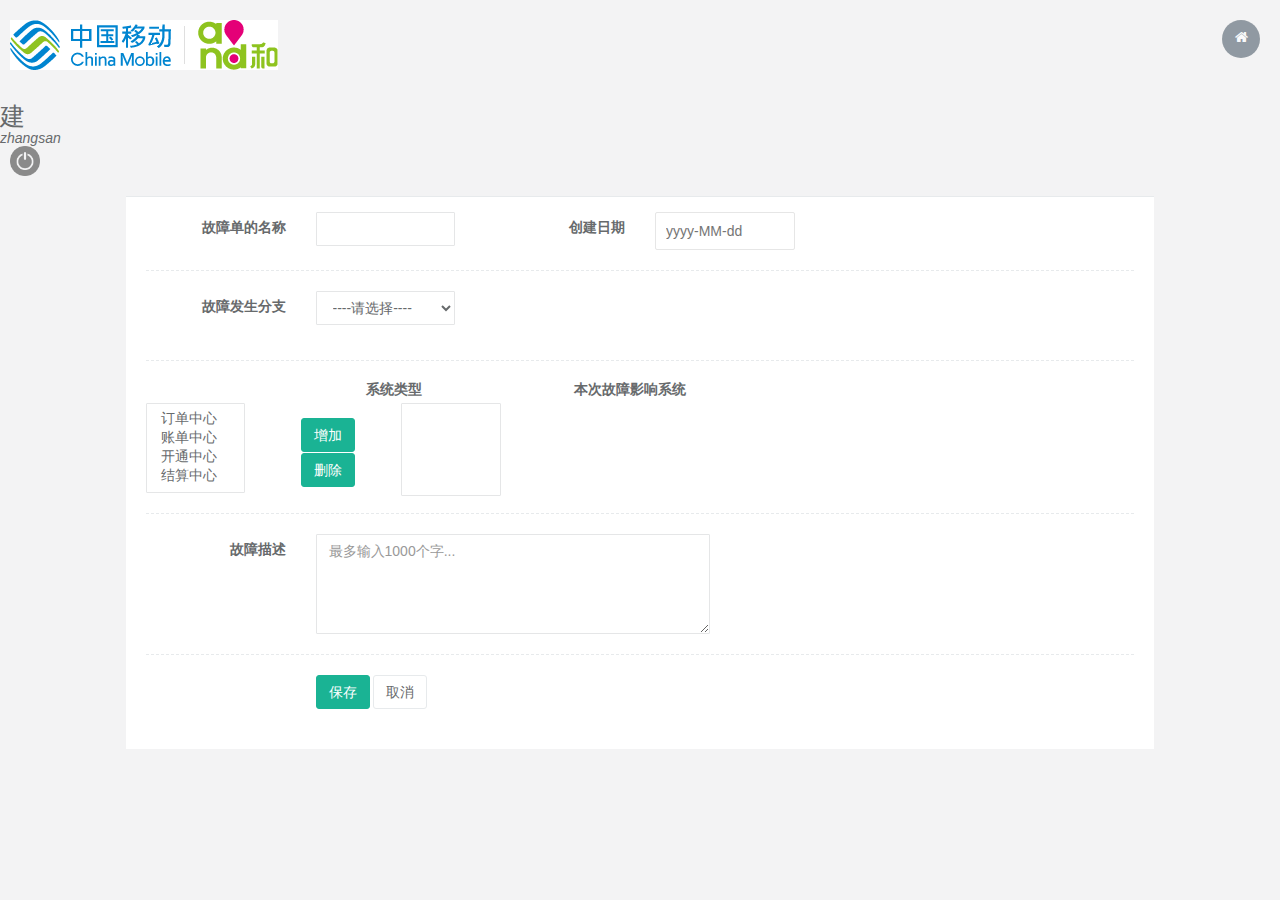
==== commit 3aa382df: "dd" ====
--- a/src/main/webapp/form_basic.html
+++ b/src/main/webapp/form_basic.html
@@ -1,5 +1,5 @@
 <!DOCTYPE html>
-<html >
+<html>
 
 <head>
 
@@ -11,37 +11,50 @@
     <meta name="keywords" content="H+后台主题,后台bootstrap框架,会员中心主题,后台HTML,响应式后台">
     <meta name="description" content="H+是一个完全响应式，基于Bootstrap3最新版本开发的扁平化主题，她采用了主流的左右两栏式布局，使用了Html5+CSS3等现代技术">
 
-    <link rel="shortcut icon" href="favicon.ico"> <link href="css/bootstrap.min.css?v=3.3.6" rel="stylesheet">
-    <link href="css/font-awesome.css?v=4.4.0" rel="stylesheet">
-    <link href="css/plugins/iCheck/custom.css" rel="stylesheet">
-    <link href="css/animate.css" rel="stylesheet">
-    <link href="css/style.css?v=4.1.0" rel="stylesheet">
-    <link rel="stylesheet" href="layui/css/layui.css"  media="all">
+    <link rel="shortcut icon" href="favicon.ico">
+    <link href="fault/css/bootstrap.min.css?v=3.3.6" rel="stylesheet">
+    <link href="fault/css/font-awesome.css?v=4.4.0" rel="stylesheet">
+    <link href="fault/css/plugins/iCheck/custom.css" rel="stylesheet">
+    <link href="fault/css/animate.css" rel="stylesheet">
+    <link href="fault/css/style.css?v=4.1.0" rel="stylesheet">
+    <link rel="stylesheet" href="layui/css/layui.css" media="all">
 
 </head>
 
 <body class="gray-bg">
 
+<div class="header_nav">
+    <a><img style="padding: 20px 0 0 10px" src="images/yd_logo.png" height="70"/></a>
+    <div class="nav_box">
+        <div style="width:125px;height:30px;font-size: 25px;margin: 30px 0 0 -100px">故障单创建</div>
+    </div>
+    <div class="nav_u">
+        <div id="nav_user"><em>zhangsan</em></div>
+        <a href="###">
+            <img src="images/logout.png" alt="" style="width: 30px;margin-left: 10px">
+        </a>
+    </div>
+</div>
 <div class="wrapper wrapper-content animated fadeInRight">
-
     <div class="row">
         <div class="col-sm-10 col-sm-offset-1">
             <div class="ibox float-e-margins">
-                <div class="ibox-title">
-                    <h5>故障 <small>故障提交表单</small></h5>
-                </div>
+                <!--<div class="ibox-title">-->
+                    <!--<h3>故障单提交表单-->
+                    <!--</h3>-->
+                <!--</div>-->
                 <div class="ibox-content">
                     <form method="get" class="form-horizontal">
                         <div class="form-group">
-                            <label class="col-sm-2 control-label">故障单名称</label>
-
+                            <label class="col-sm-2 control-label">故障单的名称</label>
                             <div class="col-sm-2">
                                 <input type="text" name="faultName" class="form-control">
                             </div>
 
                             <label class="col-sm-2 control-label">创建日期</label>
                             <div class="col-sm-2 layui-input-inline">
-                                <input type="text" name="dateTime" class="layui-input" id="test1" placeholder="yyyy-MM-dd">
+                                <input type="text" name="dateTime" class="layui-input" id="test1"
+                                       placeholder="yyyy-MM-dd">
                             </div>
                         </div>
                         <div class="hr-line-dashed"></div>
@@ -49,7 +62,7 @@
                             <label class="col-sm-2 control-label">故障发生分支</label>
 
                             <div class="col-sm-2">
-                                <select class="form-control m-b"  id="branch" name="branch">
+                                <select class="form-control m-b" id="branch" name="branch">
                                     <option value="">----请选择----</option>
                                     <option value="黑龙江">黑龙江</option>
                                     <option value="上海">上海</option>
@@ -63,34 +76,39 @@
                             <label class="col-sm-2 control-label"></label>
 
                             <div class="col-sm-2" style="position: absolute;left: 200px; ">
-                                <strong>系统类型</strong>
-                            </div>
-                            <div class="col-sm-2 col-sm-offset-1" style="position: absolute;left: 360px; " >
+                                <strong style="margin-left: 40px">系统类型</strong>
+                            </div>
+                            <div class="col-sm-2 col-sm-offset-1" style="position: absolute;left: 360px; ">
                                 <strong>本次故障影响系统</strong>
                             </div>
                         </div>
                         <div class="form-group">
-                            <label class="col-sm-2 control-label">系统类型</label>
-                            <div class="col-sm-4 ">
-
-                                <div class="col-sm-5 m-l-n">
-                                    <select class="form-control" id="leftID" multiple="">
-                                        <option value="1">订单中心</option>
-                                        <option value="2">账单中心</option>
-                                        <option value="3">开通中心</option>
-                                        <option value="4">结算中心</option>
-                                    </select>
+                            <div id="sys_type">
+                                <!--<label class="col-sm-2 control-label">系统类型</label>-->
+                                <div class="col-sm-4 ">
+                                    <div class="col-sm-5 m-l-n">
+                                        <select class="form-control" id="left_" multiple="">
+                                            <option value="1">订单中心</option>
+                                            <option value="2">账单中心</option>
+                                            <option value="3">开通中心</option>
+                                            <option value="4">结算中心</option>
+                                        </select>
+                                    </div>
+                                    <div style="position: absolute;left: 170px; top: 15px;">
+                                        <input class="btn btn-primary" type="button" name="add" id="add" value="增加"
+                                               onclick="RightMove();"/>
+                                    </div>
+                                    <div style="position: absolute;left: 170px; top: 50px;">
+                                        <input class="btn btn-primary" type="button" name="delete" id="delete"
+                                               value="删除"
+                                               onclick="LeftMove();"/>
+                                    </div>
+                                    <div style="position: absolute;left: 270px; ">
+                                        <select class="form-control" name="systemType"
+                                                style="width: 100px;height: 93px;"
+                                                id="right_" size="10" multiple="multiple"></select>
+                                    </div>
                                 </div>
-                                <div  style="position: absolute;left: 170px; top: 15px;">
-                                    <input class="btn btn-primary" type="button" name="add" id="add" value="增加" />
-                                </div>
-                                <div  style="position: absolute;left: 170px; top: 50px;">
-                                    <input class="btn btn-primary" type="button" name="delete" id="delete" value="删除" />
-                                </div>
-                                <div  style="position: absolute;left: 270px; ">
-                                    <select class="form-control" name="systemType" style="width: 100px;height: 93px;" id="rightID" size="10" multiple="multiple"></select>
-                                </div>
-
                             </div>
                         </div>
                         <div class="hr-line-dashed"></div>
@@ -98,7 +116,8 @@
                         <div class="form-group">
                             <label class="col-sm-2 control-label">故障描述</label>
                             <div class="col-sm-5">
-                                <textarea class="form-control" name="desc" style="height: 100px"></textarea>
+                                <textarea class="form-control" name="desc" style="height: 100px"
+                                          placeholder="最多输入1000个字..."></textarea>
                             </div>
                         </div>
                         <div class="hr-line-dashed"></div>
@@ -116,85 +135,146 @@
 </div>
 
 
-
 <!-- 全局js -->
-<script src="js/jquery.min.js"></script>
-<script src="js/bootstrap.min.js"></script>
+<script src="fault/js/jquery.min.js"></script>
+<script src="fault/js/bootstrap.min.js"></script>
 
 <!-- 自定义js -->
-<script src="js/content.js"></script>
+<script src="fault/js/content.js"></script>
 
 <!-- iCheck -->
-<script src="js/plugins/iCheck/icheck.min.js"></script>
+<script src="fault/js/plugins/iCheck/icheck.min.js"></script>
 
 <script src="layui/layui.js" charset="utf-8"></script>
 
 <script>
-    $(document).ready(function () {
-        $('.i-checks').iCheck({
-            checkboxClass: 'icheckbox_square-green',
-            radioClass: 'iradio_square-green',
-        });
-
-
-
-
-    });
-
-    layui.use('laydate', function(){
-        var laydate = layui.laydate;
-        //常规用法
-        laydate.render({
-            elem: '#test1'
-        });
-    })
-
-
-    $("#add").click(function(){
-        if($("#leftID option:selected").length>0)
-        {
-            $("#leftID option:selected").each(function(){
-                $("#rightID").append("<option value='"+$(this).val()+"'>"+$(this).text()+"</option>");
-                $(this).remove();
-            })
-        }
-        else
-        {
-            alert("请选择要添加的分包！");
-        }
-    });
-    $("#delete").click(function(){
-        if($("#rightID option:selected").length>0)
-        {
-            $("#rightID option:selected").each(function(){
-                $("#leftID").append("<option value='"+$(this).val()+"'>"+$(this).text()+"</option>");
-                $(this).remove();
-            })
-        }
-        else
-        {
-            alert("请选择要删除的分包！");
-        }
-    })
-
     $("#push").click(function () {
         $.ajax({
-            url: "http://localhost:8083/add",
+            url: "/add",
             type: "POST",
             async: false,
             data: {
-                "faultName": $('input[name="faultName"]').val(),
-                "dateTime": $('input[name="dateTime"]').val(),
-                "branch": $("#branch option:selected").val(),
-                "systemType": $("#rightID option:first").val(),
-                "desc": $('textarea[name="desc"]').val()
+                "tableName": $('input[name="faultName"]').val(),
+                "createTime": $('input[name="dateTime"]').val(),
+                "branchId": $("#branch option:selected").val(),
+                "sysId": $("#rightID option:first").val(),
+                "descipton": $('textarea[name="desc"]').val()
             },
             success: function (res) {
-                console.log(res);
+                location = "new-form.html";
             }
         })
     })
 
+    layui.use('laydate', function () {
+        var laydate = layui.laydate;
+        laydate.render({
+            elem: '#test1',
+            type: 'datetime'
+        });
+    });
+
+    //
+    //     $("#add").click(function(){
+    //         if($("##leftID option:selected").length>0)
+    //         {
+    //             $("##leftID option:selected").each(function(){
+    //                 $("##rightID").append("<option value='"+$(this).val()+"'>"+$(this).text()+"</option>");
+    //                 $(this).remove();
+    //             })
+    //         }
+    //         else
+    //         {
+    //             alert("请选择要添加的分包！");
+    //         }
+    //     });
+    //     $("#delete").click(function(){
+    //         if($("##rightID option:selected").length>0)
+    //         {
+    //             $("##rightID option:selected").each(function(){
+    //                 $("##leftID").append("<option value='"+$(this).val()+"'>"+$(this).text()+"</option>");
+    //                 $(this).remove();
+    //             })
+    //         }
+    //         else
+    //         {
+    //             alert("请选择要删除的分包！");
+    //         }
+    //     })
+    //
+    //     $("#push").click(function () {
+    //         $.ajax({
+    //             url: "http://localhost:8083/add",
+    //             type: "POST",
+    //             async: false,
+    //             data: {
+    //                 "faultName": $('input[name="faultName"]').val(),
+    //                 "dateTime": $('input[name="dateTime"]').val(),
+    //                 "branch": $("#branch option:selected").val(),
+    //                 "systemType": $("##rightID option:first").val(),
+    //                 "desc": $('textarea[name="desc"]').val()
+    //             },
+    //             success: function (res) {
+    //                 console.log(res);
+    //             }
+    //         })
+    //     })
+    //将左边的移动到右边，并删掉左边的数据
+
+    function $(id) {
+        return document.getElementById(id);
+    }
+
+    function RightMove() {
+        let con_data = [];
+        let index_data = [];
+
+        //看选中的是哪一个值
+        for (let i = 0; i < $("left_").length; i++) {
+            if ($("left_").options[i].selected) {
+                con_data[con_data.length] = [$("left_").options[i].value, $("left_").options[i].text];
+                index_data[index_data.length] = [i];
+            }
+        }
+
+        for (let i = 0; i < con_data.length; i++) {
+            let con_fla = true;
+            for (let k = 0; k < $("right_").length; k++) {
+                if (con_data[i][0] == $("right_").options[k].value)
+                    con_fla = false;
+            }
+            if (con_fla)
+                $("right_").options[$("right_").length] = new Option(con_data[i][1], con_data[i][0]);
+        }
+    }
+
+    //将右边的数据全部移动到左边，并删除右边的数据
+    function LeftMove() {
+        let con_data = [];
+        let index_data = [];
+
+        //看选中的是哪一个值
+        for (let i = 0; i < $("right_").length; i++) {
+            if ($("right_").options[i].selected) {
+                con_data[con_data.length] = [$("right_").options[i].value, $("right_").options[i].text];
+                index_data[index_data.length] = [i];
+            }
+        }
+
+        for (let i = 0; i < con_data.length; i++) {
+            let con_fla = true;
+            for (let k = 0; k < $("left_").length; k++) {
+                if (con_data[i][0] == $("left_").options[k].value)
+                    con_fla = false;
+            }
+            if (con_fla)
+                $("left_").options[$("left_").length] = new Option(con_data[i][1], con_data[i][0]);
+        }
+
+        for (let i = index_data.length - 1; i >= 0; i--) {
+            $("right_").removeChild($("right_").options[index_data[i]]);
+        }
+    }
 
 </script>
 
--- a/src/main/webapp/fault/css/plugins/iCheck/custom.css
+++ b/src/main/webapp/fault/css/plugins/iCheck/custom.css
@@ -0,0 +1,59 @@
+/* iCheck plugin Square skin, green
+----------------------------------- */
+.icheckbox_square-green,
+.iradio_square-green {
+    display: inline-block;
+    *display: inline;
+    vertical-align: middle;
+    margin: 0;
+    padding: 0;
+    width: 22px;
+    height: 22px;
+    background: url(green.png) no-repeat;
+    border: none;
+    cursor: pointer;
+}
+
+.icheckbox_square-green {
+    background-position: 0 0;
+}
+.icheckbox_square-green.hover {
+    background-position: -24px 0;
+}
+.icheckbox_square-green.checked {
+    background-position: -48px 0;
+}
+.icheckbox_square-green.disabled {
+    background-position: -72px 0;
+    cursor: default;
+}
+.icheckbox_square-green.checked.disabled {
+    background-position: -96px 0;
+}
+
+.iradio_square-green {
+    background-position: -120px 0;
+}
+.iradio_square-green.hover {
+    background-position: -144px 0;
+}
+.iradio_square-green.checked {
+    background-position: -168px 0;
+}
+.iradio_square-green.disabled {
+    background-position: -192px 0;
+    cursor: default;
+}
+.iradio_square-green.checked.disabled {
+    background-position: -216px 0;
+}
+
+/* HiDPI support */
+@media (-o-min-device-pixel-ratio: 5/4), (-webkit-min-device-pixel-ratio: 1.25), (min-resolution: 120dpi) {
+    .icheckbox_square-green,
+    .iradio_square-green {
+        background-image: url(green@2x.png);
+        -webkit-background-size: 240px 24px;
+        background-size: 240px 24px;
+    }
+}
--- a/src/main/webapp/fault/css/style.css
+++ b/src/main/webapp/fault/css/style.css
@@ -0,0 +1,7892 @@
+/*
+ *
+ *   H+ - 后台主题UI框架
+ *   version 4.9
+ *
+*/
+
+h1,
+h2,
+h3,
+h4,
+h5,
+h6 {
+    font-weight: 100;
+}
+
+h1 {
+    font-size: 30px;
+}
+
+h2 {
+    font-size: 24px;
+}
+
+h3 {
+    font-size: 16px;
+}
+
+h4 {
+    font-size: 14px;
+}
+
+h5 {
+    font-size: 12px;
+}
+
+h6 {
+    font-size: 10px;
+}
+
+h3,
+h4,
+h5 {
+    margin-top: 5px;
+    font-weight: 600;
+}
+
+a:focus {
+    outline: none;
+}
+
+.nav > li > a {
+    color: #a7b1c2;
+    font-weight: 600;
+    padding: 14px 20px 14px 25px;
+}
+
+.nav li>a {
+    display: block;
+    /*white-space: nowrap;*/
+}
+
+.nav.navbar-right > li > a {
+    color: #999c9e;
+}
+
+.nav > li.active > a {
+    color: #ffffff;
+}
+
+.navbar-default .nav > li > a:hover,
+.navbar-default .nav > li > a:focus {
+    background-color: #293846;
+    color: white;
+}
+
+.nav .open > a,
+.nav .open > a:hover,
+.nav .open > a:focus {
+    background: #fff;
+}
+
+.nav > li > a i {
+    margin-right: 6px;
+}
+
+.navbar {
+    border: 0;
+}
+
+.navbar-default {
+    background-color: transparent;
+    border-color: #2f4050;
+    position: relative;
+}
+
+.navbar-top-links li {
+    display: inline-block;
+}
+
+.navbar-top-links li:last-child {
+    margin-right: 30px;
+}
+
+body.body-small .navbar-top-links li:last-child {
+    margin-right: 10px;
+}
+
+.navbar-top-links li a {
+    padding: 20px 10px;
+    min-height: 50px;
+}
+
+.dropdown-menu {
+    border: medium none;
+    display: none;
+    float: left;
+    font-size: 12px;
+    left: 0;
+    list-style: none outside none;
+    padding: 0;
+    position: absolute;
+    text-shadow: none;
+    top: 100%;
+    z-index: 1000;
+    border-radius: 0;
+    box-shadow: 0 0 3px rgba(86, 96, 117, 0.3);
+}
+
+.dropdown-menu > li > a {
+    border-radius: 3px;
+    color: inherit;
+    line-height: 25px;
+    margin: 4px;
+    text-align: left;
+    font-weight: normal;
+}
+
+.dropdown-menu > li > a.font-bold {
+    font-weight: 600;
+}
+
+.navbar-top-links .dropdown-menu li {
+    display: block;
+}
+
+.navbar-top-links .dropdown-menu li:last-child {
+    margin-right: 0;
+}
+
+.navbar-top-links .dropdown-menu li a {
+    padding: 3px 20px;
+    min-height: 0;
+}
+
+.navbar-top-links .dropdown-menu li a div {
+    white-space: normal;
+}
+
+.navbar-top-links .dropdown-messages,
+.navbar-top-links .dropdown-tasks,
+.navbar-top-links .dropdown-alerts {
+    width: 310px;
+    min-width: 0;
+}
+
+.navbar-top-links .dropdown-messages {
+    margin-left: 5px;
+}
+
+.navbar-top-links .dropdown-tasks {
+    margin-left: -59px;
+}
+
+.navbar-top-links .dropdown-alerts {
+    margin-left: -123px;
+}
+
+.navbar-top-links .dropdown-user {
+    right: 0;
+    left: auto;
+}
+
+.dropdown-messages,
+.dropdown-alerts {
+    padding: 10px 10px 10px 10px;
+}
+
+.dropdown-messages li a,
+.dropdown-alerts li a {
+    font-size: 12px;
+}
+
+.dropdown-messages li em,
+.dropdown-alerts li em {
+    font-size: 10px;
+}
+
+.nav.navbar-top-links .dropdown-alerts a {
+    font-size: 12px;
+}
+
+.nav-header {
+    padding: 33px 25px;
+    background: url("patterns/header-profile.png") no-repeat;
+}
+
+.pace-done .nav-header {
+    -webkit-transition: all 0.5s;
+    transition: all 0.5s;
+}
+
+.nav > li.active {
+    border-left: 4px solid #19aa8d;
+    background: #293846;
+}
+
+.nav.nav-second-level > li.active {
+    border: none;
+}
+
+.nav.nav-second-level.collapse[style] {
+    height: auto !important;
+}
+
+.nav-header a {
+    color: #DFE4ED;
+}
+
+.nav-header .text-muted {
+    color: #8095a8;
+}
+
+.minimalize-styl-2 {
+    padding: 4px 12px;
+    margin: 14px 5px 5px 20px;
+    font-size: 14px;
+    float: left;
+}
+
+.navbar-form-custom {
+    float: left;
+    height: 50px;
+    padding: 0;
+    width: 200px;
+    display: inline-table;
+}
+
+.navbar-form-custom .form-group {
+    margin-bottom: 0;
+}
+
+.nav.navbar-top-links a {
+    font-size: 14px;
+}
+
+.navbar-form-custom .form-control {
+    background: none repeat scroll 0 0 rgba(0, 0, 0, 0);
+    border: medium none;
+    font-size: 14px;
+    height: 60px;
+    margin: 0;
+    z-index: 2000;
+}
+
+.count-info .label {
+    line-height: 12px;
+    padding: 1px 5px;
+    position: absolute;
+    right: 6px;
+    top: 12px;
+}
+
+.arrow {
+    float: right;
+    margin-top: 2px;
+}
+
+.fa.arrow:before {
+    content: "\f104";
+}
+
+.active > a > .fa.arrow:before {
+    content: "\f107";
+}
+
+.nav-second-level li,
+.nav-third-level li {
+    border-bottom: none !important;
+}
+
+.nav-second-level li a {
+    padding: 7px 15px 7px 10px;
+    padding-left: 52px;
+}
+
+.nav-third-level li a {
+    padding-left: 62px;
+}
+
+.nav-second-level li:last-child {
+    margin-bottom: 10px;
+}
+
+body:not(.fixed-sidebar):not(.canvas-menu).mini-navbar .nav li:hover > .nav-second-level,
+.mini-navbar .nav li:focus > .nav-second-level {
+    display: block;
+    border-radius: 0 2px 2px 0;
+    min-width: 140px;
+    height: auto;
+}
+
+body.mini-navbar .navbar-default .nav > li > .nav-second-level li a {
+    font-size: 12px;
+    border-radius: 0 2px 2px 0;
+}
+
+.fixed-nav .slimScrollDiv #side-menu {
+    padding-bottom: 60px;
+    position: relative;
+}
+
+.slimScrollDiv >* {
+    overflow: hidden;
+}
+
+.mini-navbar .nav-second-level li a {
+    padding: 10px 10px 10px 15px;
+}
+
+.canvas-menu.mini-navbar .nav-second-level {
+    background: #293846;
+}
+
+.mini-navbar li.active .nav-second-level {
+    left: 65px;
+}
+
+.navbar-default .special_link a {
+    background: #1ab394;
+    color: white;
+}
+
+.navbar-default .special_link a:hover {
+    background: #17987e !important;
+    color: white;
+}
+
+.navbar-default .special_link a span.label {
+    background: #fff;
+    color: #1ab394;
+}
+
+.navbar-default .landing_link a {
+    background: #1cc09f;
+    color: white;
+}
+
+.navbar-default .landing_link a:hover {
+    background: #1ab394 !important;
+    color: white;
+}
+
+.navbar-default .landing_link a span.label {
+    background: #fff;
+    color: #1cc09f;
+}
+
+.logo-element {
+    text-align: center;
+    font-size: 18px;
+    font-weight: 600;
+    color: white;
+    display: none;
+    padding: 18px 0;
+}
+
+.pace-done .navbar-static-side,
+.pace-done .nav-header,
+.pace-done li.active,
+.pace-done #page-wrapper,
+.pace-done .footer {
+    -webkit-transition: all 0.5s;
+    transition: all 0.5s;
+}
+
+.navbar-fixed-top {
+    background: #fff;
+    -webkit-transition-duration: 0.5s;
+    transition-duration: 0.5s;
+    z-index: 2030;
+}
+
+.navbar-fixed-top,
+.navbar-static-top {
+    background: #f3f3f4;
+}
+
+.fixed-nav #wrapper {
+    padding-top: 60px;
+    box-sizing: border-box;
+}
+
+.fixed-nav .minimalize-styl-2 {
+    margin: 14px 5px 5px 15px;
+}
+
+.body-small .navbar-fixed-top {
+    margin-left: 0px;
+}
+
+body.mini-navbar .navbar-static-side {
+    width: 70px;
+}
+
+body.mini-navbar .profile-element,
+body.mini-navbar .nav-label,
+body.mini-navbar .navbar-default .nav li a span {
+    display: none;
+}
+
+body.canvas-menu .profile-element {
+    display: block;
+}
+
+body:not(.fixed-sidebar):not(.canvas-menu).mini-navbar .nav-second-level {
+    display: none;
+}
+
+body.mini-navbar .navbar-default .nav > li > a {
+    font-size: 16px;
+}
+
+body.mini-navbar .logo-element {
+    display: block;
+}
+
+body.canvas-menu .logo-element {
+    display: none;
+}
+
+body.mini-navbar .nav-header {
+    padding: 0;
+    background-color: #1ab394;
+}
+
+body.canvas-menu .nav-header {
+    padding: 33px 25px;
+}
+
+body.mini-navbar #page-wrapper {
+    margin: 0 0 0 70px;
+}
+
+body.canvas-menu.mini-navbar #page-wrapper,
+body.canvas-menu.mini-navbar .footer {
+    margin: 0 0 0 0;
+}
+
+body.fixed-sidebar .navbar-static-side,
+body.canvas-menu .navbar-static-side {
+    position: fixed;
+    width: 220px;
+    z-index: 2001;
+    height: 100%;
+}
+
+body.fixed-sidebar.mini-navbar .navbar-static-side {
+    width: 70px;
+}
+
+body.fixed-sidebar.mini-navbar #page-wrapper {
+    margin: 0 0 0 70px;
+}
+
+body.body-small.fixed-sidebar.mini-navbar #page-wrapper {
+    margin: 0 0 0 70px;
+}
+
+body.body-small.fixed-sidebar.mini-navbar .navbar-static-side {
+    width: 70px;
+}
+
+.fixed-sidebar.mini-navbar .nav li> .nav-second-level {
+    display: none;
+}
+
+.fixed-sidebar.mini-navbar .nav li.active {
+    border-left-width: 0;
+}
+
+.fixed-sidebar.mini-navbar .nav li:hover > .nav-second-level,
+.canvas-menu.mini-navbar .nav li:hover > .nav-second-level {
+    position: absolute;
+    left: 70px;
+    top: 0px;
+    background-color: #2f4050;
+    padding: 10px 10px 0 10px;
+    font-size: 12px;
+    display: block;
+    min-width: 140px;
+    border-radius: 2px;
+}
+
+body.fixed-sidebar.mini-navbar .navbar-default .nav > li > .nav-second-level li a {
+    font-size: 12px;
+    border-radius: 3px;
+}
+
+body.canvas-menu.mini-navbar .navbar-default .nav > li > .nav-second-level li a {
+    font-size: 13px;
+    border-radius: 3px;
+}
+
+.fixed-sidebar.mini-navbar .nav-second-level li a,
+.canvas-menu.mini-navbar .nav-second-level li a {
+    padding: 10px 10px 10px 15px;
+}
+
+.fixed-sidebar.mini-navbar .nav-second-level,
+.canvas-menu.mini-navbar .nav-second-level {
+    position: relative;
+    padding: 0;
+    font-size: 13px;
+}
+
+.fixed-sidebar.mini-navbar li.active .nav-second-level,
+.canvas-menu.mini-navbar li.active .nav-second-level {
+    left: 0px;
+}
+
+body.canvas-menu nav.navbar-static-side {
+    z-index: 2001;
+    background: #2f4050;
+    height: 100%;
+    position: fixed;
+    display: none;
+}
+
+body.canvas-menu.mini-navbar nav.navbar-static-side {
+    display: block;
+    width: 70px;
+}
+
+.top-navigation #page-wrapper {
+    margin-left: 0;
+}
+
+.top-navigation .navbar-nav .dropdown-menu > .active > a {
+    background: white;
+    color: #1ab394;
+    font-weight: bold;
+}
+
+.white-bg .navbar-fixed-top,
+.white-bg .navbar-static-top {
+    background: #fff;
+}
+
+.top-navigation .navbar {
+    margin-bottom: 0;
+}
+
+.top-navigation .nav > li > a {
+    padding: 15px 20px;
+    color: #676a6c;
+}
+
+.top-navigation .nav > li a:hover,
+.top-navigation .nav > li a:focus {
+    background: #fff;
+    color: #1ab394;
+}
+
+.top-navigation .nav > li.active {
+    background: #fff;
+    border: none;
+}
+
+.top-navigation .nav > li.active > a {
+    color: #1ab394;
+}
+
+.top-navigation .navbar-right {
+    padding-right: 10px;
+}
+
+.top-navigation .navbar-nav .dropdown-menu {
+    box-shadow: none;
+    border: 1px solid #e7eaec;
+}
+
+.top-navigation .dropdown-menu > li > a {
+    margin: 0;
+    padding: 7px 20px;
+}
+
+.navbar .dropdown-menu {
+    margin-top: 0px;
+}
+
+.top-navigation .navbar-brand {
+    background: #1ab394;
+    color: #fff;
+    padding: 15px 25px;
+}
+
+.top-navigation .navbar-top-links li:last-child {
+    margin-right: 0;
+}
+
+.top-navigation.mini-navbar #page-wrapper,
+.top-navigation.body-small.fixed-sidebar.mini-navbar #page-wrapper,
+.mini-navbar .top-navigation #page-wrapper,
+.body-small.fixed-sidebar.mini-navbar .top-navigation #page-wrapper,
+.canvas-menu #page-wrapper {
+    margin: 0;
+}
+
+.top-navigation.fixed-nav #wrapper,
+.fixed-nav #wrapper.top-navigation {
+    margin-top: 50px;
+}
+
+.top-navigation .footer.fixed {
+    margin-left: 0 !important;
+}
+
+.top-navigation .wrapper.wrapper-content {
+    padding: 40px;
+}
+
+.top-navigation.body-small .wrapper.wrapper-content,
+.body-small .top-navigation .wrapper.wrapper-content {
+    padding: 40px 0px 40px 0px;
+}
+
+.navbar-toggle {
+    background-color: #1ab394;
+    color: #fff;
+    padding: 6px 12px;
+    font-size: 14px;
+}
+
+.top-navigation .navbar-nav .open .dropdown-menu > li > a,
+.top-navigation .navbar-nav .open .dropdown-menu .dropdown-header {
+    padding: 10px 15px 10px 20px;
+}
+
+@media (max-width: 768px) {
+    .top-navigation .navbar-header {
+        display: block;
+        float: none;
+    }
+}
+
+.menu-visible-lg,
+.menu-visible-md {
+    display: none !important;
+}
+
+@media (min-width: 1200px) {
+    .menu-visible-lg {
+        display: block !important;
+    }
+}
+
+@media (min-width: 992px) {
+    .menu-visible-md {
+        display: block !important;
+    }
+}
+
+@media (max-width: 767px) {
+    .menu-visible-md {
+        display: block !important;
+    }
+    .menu-visible-lg {
+        display: block !important;
+    }
+}
+
+.btn {
+    border-radius: 3px;
+}
+
+.float-e-margins .btn {
+    margin-bottom: 5px;
+}
+
+.btn-w-m {
+    min-width: 120px;
+}
+
+.btn-primary.btn-outline {
+    color: #1ab394;
+}
+
+.btn-success.btn-outline {
+    color: #1c84c6;
+}
+
+.btn-info.btn-outline {
+    color: #23c6c8;
+}
+
+.btn-warning.btn-outline {
+    color: #f8ac59;
+}
+
+.btn-danger.btn-outline {
+    color: #ed5565;
+}
+
+.btn-primary.btn-outline:hover,
+.btn-success.btn-outline:hover,
+.btn-info.btn-outline:hover,
+.btn-warning.btn-outline:hover,
+.btn-danger.btn-outline:hover {
+    color: #fff;
+}
+
+.btn-primary {
+    background-color: #1ab394;
+    border-color: #1ab394;
+    color: #FFFFFF;
+}
+
+.btn-primary:hover,
+.btn-primary:focus,
+.btn-primary:active,
+.btn-primary.active,
+.open .dropdown-toggle.btn-primary {
+    background-color: #18a689;
+    border-color: #18a689;
+    color: #FFFFFF;
+}
+
+.btn-primary:active,
+.btn-primary.active,
+.open .dropdown-toggle.btn-primary {
+    background-image: none;
+}
+
+.btn-primary.disabled,
+.btn-primary.disabled:hover,
+.btn-primary.disabled:focus,
+.btn-primary.disabled:active,
+.btn-primary.disabled.active,
+.btn-primary[disabled],
+.btn-primary[disabled]:hover,
+.btn-primary[disabled]:focus,
+.btn-primary[disabled]:active,
+.btn-primary.active[disabled],
+fieldset[disabled] .btn-primary,
+fieldset[disabled] .btn-primary:hover,
+fieldset[disabled] .btn-primary:focus,
+fieldset[disabled] .btn-primary:active,
+fieldset[disabled] .btn-primary.active {
+    background-color: #1dc5a3;
+    border-color: #1dc5a3;
+}
+
+.btn-success {
+    background-color: #1c84c6;
+    border-color: #1c84c6;
+    color: #FFFFFF;
+}
+
+.btn-success:hover,
+.btn-success:focus,
+.btn-success:active,
+.btn-success.active,
+.open .dropdown-toggle.btn-success {
+    background-color: #1a7bb9;
+    border-color: #1a7bb9;
+    color: #FFFFFF;
+}
+
+.btn-success:active,
+.btn-success.active,
+.open .dropdown-toggle.btn-success {
+    background-image: none;
+}
+
+.btn-success.disabled,
+.btn-success.disabled:hover,
+.btn-success.disabled:focus,
+.btn-success.disabled:active,
+.btn-success.disabled.active,
+.btn-success[disabled],
+.btn-success[disabled]:hover,
+.btn-success[disabled]:focus,
+.btn-success[disabled]:active,
+.btn-success.active[disabled],
+fieldset[disabled] .btn-success,
+fieldset[disabled] .btn-success:hover,
+fieldset[disabled] .btn-success:focus,
+fieldset[disabled] .btn-success:active,
+fieldset[disabled] .btn-success.active {
+    background-color: #1f90d8;
+    border-color: #1f90d8;
+}
+
+.btn-info {
+    background-color: #23c6c8;
+    border-color: #23c6c8;
+    color: #FFFFFF;
+}
+
+.btn-info:hover,
+.btn-info:focus,
+.btn-info:active,
+.btn-info.active,
+.open .dropdown-toggle.btn-info {
+    background-color: #21b9bb;
+    border-color: #21b9bb;
+    color: #FFFFFF;
+}
+
+.btn-info:active,
+.btn-info.active,
+.open .dropdown-toggle.btn-info {
+    background-image: none;
+}
+
+.btn-info.disabled,
+.btn-info.disabled:hover,
+.btn-info.disabled:focus,
+.btn-info.disabled:active,
+.btn-info.disabled.active,
+.btn-info[disabled],
+.btn-info[disabled]:hover,
+.btn-info[disabled]:focus,
+.btn-info[disabled]:active,
+.btn-info.active[disabled],
+fieldset[disabled] .btn-info,
+fieldset[disabled] .btn-info:hover,
+fieldset[disabled] .btn-info:focus,
+fieldset[disabled] .btn-info:active,
+fieldset[disabled] .btn-info.active {
+    background-color: #26d7d9;
+    border-color: #26d7d9;
+}
+
+.btn-default {
+    background-color: #c2c2c2;
+    border-color: #c2c2c2;
+    color: #FFFFFF;
+}
+
+.btn-default:hover,
+.btn-default:focus,
+.btn-default:active,
+.btn-default.active,
+.open .dropdown-toggle.btn-default {
+    background-color: #bababa;
+    border-color: #bababa;
+    color: #FFFFFF;
+}
+
+.btn-default:active,
+.btn-default.active,
+.open .dropdown-toggle.btn-default {
+    background-image: none;
+}
+
+.btn-default.disabled,
+.btn-default.disabled:hover,
+.btn-default.disabled:focus,
+.btn-default.disabled:active,
+.btn-default.disabled.active,
+.btn-default[disabled],
+.btn-default[disabled]:hover,
+.btn-default[disabled]:focus,
+.btn-default[disabled]:active,
+.btn-default.active[disabled],
+fieldset[disabled] .btn-default,
+fieldset[disabled] .btn-default:hover,
+fieldset[disabled] .btn-default:focus,
+fieldset[disabled] .btn-default:active,
+fieldset[disabled] .btn-default.active {
+    background-color: #cccccc;
+    border-color: #cccccc;
+}
+
+.btn-warning {
+    background-color: #f8ac59;
+    border-color: #f8ac59;
+    color: #FFFFFF;
+}
+
+.btn-warning:hover,
+.btn-warning:focus,
+.btn-warning:active,
+.btn-warning.active,
+.open .dropdown-toggle.btn-warning {
+    background-color: #f7a54a;
+    border-color: #f7a54a;
+    color: #FFFFFF;
+}
+
+.btn-warning:active,
+.btn-warning.active,
+.open .dropdown-toggle.btn-warning {
+    background-image: none;
+}
+
+.btn-warning.disabled,
+.btn-warning.disabled:hover,
+.btn-warning.disabled:focus,
+.btn-warning.disabled:active,
+.btn-warning.disabled.active,
+.btn-warning[disabled],
+.btn-warning[disabled]:hover,
+.btn-warning[disabled]:focus,
+.btn-warning[disabled]:active,
+.btn-warning.active[disabled],
+fieldset[disabled] .btn-warning,
+fieldset[disabled] .btn-warning:hover,
+fieldset[disabled] .btn-warning:focus,
+fieldset[disabled] .btn-warning:active,
+fieldset[disabled] .btn-warning.active {
+    background-color: #f9b66d;
+    border-color: #f9b66d;
+}
+
+.btn-danger {
+    background-color: #ed5565;
+    border-color: #ed5565;
+    color: #FFFFFF;
+}
+
+.btn-danger:hover,
+.btn-danger:focus,
+.btn-danger:active,
+.btn-danger.active,
+.open .dropdown-toggle.btn-danger {
+    background-color: #ec4758;
+    border-color: #ec4758;
+    color: #FFFFFF;
+}
+
+.btn-danger:active,
+.btn-danger.active,
+.open .dropdown-toggle.btn-danger {
+    background-image: none;
+}
+
+.btn-danger.disabled,
+.btn-danger.disabled:hover,
+.btn-danger.disabled:focus,
+.btn-danger.disabled:active,
+.btn-danger.disabled.active,
+.btn-danger[disabled],
+.btn-danger[disabled]:hover,
+.btn-danger[disabled]:focus,
+.btn-danger[disabled]:active,
+.btn-danger.active[disabled],
+fieldset[disabled] .btn-danger,
+fieldset[disabled] .btn-danger:hover,
+fieldset[disabled] .btn-danger:focus,
+fieldset[disabled] .btn-danger:active,
+fieldset[disabled] .btn-danger.active {
+    background-color: #ef6776;
+    border-color: #ef6776;
+}
+
+.btn-link {
+    color: inherit;
+}
+
+.btn-link:hover,
+.btn-link:focus,
+.btn-link:active,
+.btn-link.active,
+.open .dropdown-toggle.btn-link {
+    color: #1ab394;
+    text-decoration: none;
+}
+
+.btn-link:active,
+.btn-link.active,
+.open .dropdown-toggle.btn-link {
+    background-image: none;
+}
+
+.btn-link.disabled,
+.btn-link.disabled:hover,
+.btn-link.disabled:focus,
+.btn-link.disabled:active,
+.btn-link.disabled.active,
+.btn-link[disabled],
+.btn-link[disabled]:hover,
+.btn-link[disabled]:focus,
+.btn-link[disabled]:active,
+.btn-link.active[disabled],
+fieldset[disabled] .btn-link,
+fieldset[disabled] .btn-link:hover,
+fieldset[disabled] .btn-link:focus,
+fieldset[disabled] .btn-link:active,
+fieldset[disabled] .btn-link.active {
+    color: #cacaca;
+}
+
+.btn-white {
+    color: inherit;
+    background: white;
+    border: 1px solid #e7eaec;
+}
+
+.btn-white:hover,
+.btn-white:focus,
+.btn-white:active,
+.btn-white.active,
+.open .dropdown-toggle.btn-white {
+    color: inherit;
+    border: 1px solid #d2d2d2;
+}
+
+.btn-white:active,
+.btn-white.active {
+    box-shadow: 0 2px 5px rgba(0, 0, 0, 0.15) inset;
+}
+
+.btn-white:active,
+.btn-white.active,
+.open .dropdown-toggle.btn-white {
+    background-image: none;
+}
+
+.btn-white.disabled,
+.btn-white.disabled:hover,
+.btn-white.disabled:focus,
+.btn-white.disabled:active,
+.btn-white.disabled.active,
+.btn-white[disabled],
+.btn-white[disabled]:hover,
+.btn-white[disabled]:focus,
+.btn-white[disabled]:active,
+.btn-white.active[disabled],
+fieldset[disabled] .btn-white,
+fieldset[disabled] .btn-white:hover,
+fieldset[disabled] .btn-white:focus,
+fieldset[disabled] .btn-white:active,
+fieldset[disabled] .btn-white.active {
+    color: #cacaca;
+}
+
+.form-control,
+.form-control:focus,
+.has-error .form-control:focus,
+.has-success .form-control:focus,
+.has-warning .form-control:focus,
+.navbar-collapse,
+.navbar-form,
+.navbar-form-custom .form-control:focus,
+.navbar-form-custom .form-control:hover,
+.open .btn.dropdown-toggle,
+.panel,
+.popover,
+.progress,
+.progress-bar {
+    box-shadow: none;
+}
+
+.btn-outline {
+    color: inherit;
+    background-color: transparent;
+    -webkit-transition: all .5s;
+    transition: all .5s;
+}
+
+.btn-rounded {
+    border-radius: 50px;
+}
+
+.btn-large-dim {
+    width: 90px;
+    height: 90px;
+    font-size: 42px;
+}
+
+button.dim {
+    display: inline-block;
+    color: #fff;
+    text-decoration: none;
+    text-transform: uppercase;
+    text-align: center;
+    padding-top: 6px;
+    margin-right: 10px;
+    position: relative;
+    cursor: pointer;
+    border-radius: 5px;
+    font-weight: 600;
+    margin-bottom: 20px !important;
+}
+
+button.dim:active {
+    top: 3px;
+}
+
+button.btn-primary.dim {
+    box-shadow: inset 0px 0px 0px #16987e, 0px 5px 0px 0px #16987e, 0px 10px 5px #999999;
+}
+
+button.btn-primary.dim:active {
+    box-shadow: inset 0px 0px 0px #16987e, 0px 2px 0px 0px #16987e, 0px 5px 3px #999999;
+}
+
+button.btn-default.dim {
+    box-shadow: inset 0px 0px 0px #b3b3b3, 0px 5px 0px 0px #b3b3b3, 0px 10px 5px #999999;
+}
+
+button.btn-default.dim:active {
+    box-shadow: inset 0px 0px 0px #b3b3b3, 0px 2px 0px 0px #b3b3b3, 0px 5px 3px #999999;
+}
+
+button.btn-warning.dim {
+    box-shadow: inset 0px 0px 0px #f79d3c, 0px 5px 0px 0px #f79d3c, 0px 10px 5px #999999;
+}
+
+button.btn-warning.dim:active {
+    box-shadow: inset 0px 0px 0px #f79d3c, 0px 2px 0px 0px #f79d3c, 0px 5px 3px #999999;
+}
+
+button.btn-info.dim {
+    box-shadow: inset 0px 0px 0px #1eacae, 0px 5px 0px 0px #1eacae, 0px 10px 5px #999999;
+}
+
+button.btn-info.dim:active {
+    box-shadow: inset 0px 0px 0px #1eacae, 0px 2px 0px 0px #1eacae, 0px 5px 3px #999999;
+}
+
+button.btn-success.dim {
+    box-shadow: inset 0px 0px 0px #1872ab, 0px 5px 0px 0px #1872ab, 0px 10px 5px #999999;
+}
+
+button.btn-success.dim:active {
+    box-shadow: inset 0px 0px 0px #1872ab, 0px 2px 0px 0px #1872ab, 0px 5px 3px #999999;
+}
+
+button.btn-danger.dim {
+    box-shadow: inset 0px 0px 0px #ea394c, 0px 5px 0px 0px #ea394c, 0px 10px 5px #999999;
+}
+
+button.btn-danger.dim:active {
+    box-shadow: inset 0px 0px 0px #ea394c, 0px 2px 0px 0px #ea394c, 0px 5px 3px #999999;
+}
+
+button.dim:before {
+    font-size: 50px;
+    line-height: 1em;
+    font-weight: normal;
+    color: #fff;
+    display: block;
+    padding-top: 10px;
+}
+
+button.dim:active:before {
+    top: 7px;
+    font-size: 50px;
+}
+
+.label {
+    background-color: #d1dade;
+    color: #5e5e5e;
+    font-size: 10px;
+    font-weight: 600;
+    padding: 3px 8px;
+    text-shadow: none;
+}
+
+.badge {
+    background-color: #d1dade;
+    color: #5e5e5e;
+    font-size: 11px;
+    font-weight: 600;
+    padding-bottom: 4px;
+    padding-left: 6px;
+    padding-right: 6px;
+    text-shadow: none;
+}
+
+.label-primary,
+.badge-primary {
+    background-color: #1ab394;
+    color: #FFFFFF;
+}
+
+.label-success,
+.badge-success {
+    background-color: #1c84c6;
+    color: #FFFFFF;
+}
+
+.label-warning,
+.badge-warning {
+    background-color: #f8ac59;
+    color: #FFFFFF;
+}
+
+.label-warning-light,
+.badge-warning-light {
+    background-color: #f8ac59;
+    color: #ffffff;
+}
+
+.label-danger,
+.badge-danger {
+    background-color: #ed5565;
+    color: #FFFFFF;
+}
+
+.label-info,
+.badge-info {
+    background-color: #23c6c8;
+    color: #FFFFFF;
+}
+
+.label-inverse,
+.badge-inverse {
+    background-color: #262626;
+    color: #FFFFFF;
+}
+
+.label-white,
+.badge-white {
+    background-color: #FFFFFF;
+    color: #5E5E5E;
+}
+
+.label-white,
+.badge-disable {
+    background-color: #2A2E36;
+    color: #8B91A0;
+}
+
+
+/* TOOGLE SWICH */
+
+.onoffswitch {
+    position: relative;
+    width: 64px;
+    -webkit-user-select: none;
+    -moz-user-select: none;
+    -ms-user-select: none;
+}
+
+.onoffswitch-checkbox {
+    display: none;
+}
+
+.onoffswitch-label {
+    display: block;
+    overflow: hidden;
+    cursor: pointer;
+    border: 2px solid #1ab394;
+    border-radius: 2px;
+}
+
+.onoffswitch-inner {
+    width: 200%;
+    margin-left: -100%;
+    -webkit-transition: margin 0.3s ease-in 0s;
+    transition: margin 0.3s ease-in 0s;
+}
+
+.onoffswitch-inner:before,
+.onoffswitch-inner:after {
+    float: left;
+    width: 50%;
+    height: 20px;
+    padding: 0;
+    line-height: 20px;
+    font-size: 12px;
+    color: white;
+    font-family: Trebuchet, Arial, sans-serif;
+    font-weight: bold;
+    box-sizing: border-box;
+}
+
+.onoffswitch-inner:before {
+    content: "ON";
+    padding-left: 10px;
+    background-color: #1ab394;
+    color: #FFFFFF;
+}
+
+.onoffswitch-inner:after {
+    content: "OFF";
+    padding-right: 10px;
+    background-color: #FFFFFF;
+    color: #999999;
+    text-align: right;
+}
+
+.onoffswitch-switch {
+    width: 20px;
+    margin: 0px;
+    background: #FFFFFF;
+    border: 2px solid #1ab394;
+    border-radius: 2px;
+    position: absolute;
+    top: 0;
+    bottom: 0;
+    right: 44px;
+    -webkit-transition: all 0.3s ease-in 0s;
+    transition: all 0.3s ease-in 0s;
+}
+
+.onoffswitch-checkbox:checked + .onoffswitch-label .onoffswitch-inner {
+    margin-left: 0;
+}
+
+.onoffswitch-checkbox:checked + .onoffswitch-label .onoffswitch-switch {
+    right: 0px;
+}
+
+
+/* CHOSEN PLUGIN */
+
+.chosen-container-single .chosen-single {
+    background: #ffffff;
+    box-shadow: none;
+    -moz-box-sizing: border-box;
+    background-color: #FFFFFF;
+    border: 1px solid #CBD5DD;
+    border-radius: 2px;
+    cursor: text;
+    height: auto !important;
+    margin: 0;
+    min-height: 30px;
+    overflow: hidden;
+    padding: 4px 12px;
+    position: relative;
+    width: 100%;
+}
+
+.chosen-container-multi .chosen-choices li.search-choice {
+    background: #f1f1f1;
+    border: 1px solid #ededed;
+    border-radius: 2px;
+    box-shadow: none;
+    color: #333333;
+    cursor: default;
+    line-height: 13px;
+    margin: 3px 0 3px 5px;
+    padding: 3px 20px 3px 5px;
+    position: relative;
+}
+
+
+/* PAGINATIN */
+
+.pagination > .active > a,
+.pagination > .active > span,
+.pagination > .active > a:hover,
+.pagination > .active > span:hover,
+.pagination > .active > a:focus,
+.pagination > .active > span:focus {
+    background-color: #f4f4f4;
+    border-color: #DDDDDD;
+    color: inherit;
+    cursor: default;
+    z-index: 2;
+}
+
+.pagination > li > a,
+.pagination > li > span {
+    background-color: #FFFFFF;
+    border: 1px solid #DDDDDD;
+    color: inherit;
+    float: left;
+    line-height: 1.42857;
+    margin-left: -1px;
+    padding: 4px 10px;
+    position: relative;
+    text-decoration: none;
+}
+
+
+/* TOOLTIPS */
+
+.tooltip-inner {
+    background-color: #2F4050;
+}
+
+.tooltip.top .tooltip-arrow {
+    border-top-color: #2F4050;
+}
+
+.tooltip.right .tooltip-arrow {
+    border-right-color: #2F4050;
+}
+
+.tooltip.bottom .tooltip-arrow {
+    border-bottom-color: #2F4050;
+}
+
+.tooltip.left .tooltip-arrow {
+    border-left-color: #2F4050;
+}
+
+
+/* EASY PIE CHART*/
+
+.easypiechart {
+    position: relative;
+    text-align: center;
+}
+
+.easypiechart .h2 {
+    margin-left: 10px;
+    margin-top: 10px;
+    display: inline-block;
+}
+
+.easypiechart canvas {
+    top: 0;
+    left: 0;
+}
+
+.easypiechart .easypie-text {
+    line-height: 1;
+    position: absolute;
+    top: 33px;
+    width: 100%;
+    z-index: 1;
+}
+
+.easypiechart img {
+    margin-top: -4px;
+}
+
+.jqstooltip {
+    box-sizing: content-box;
+}
+
+
+/* FULLCALENDAR */
+
+.fc-state-default {
+    background-color: #ffffff;
+    background-image: none;
+    background-repeat: repeat-x;
+    box-shadow: none;
+    color: #333333;
+    text-shadow: none;
+}
+
+.fc-state-default {
+    border: 1px solid;
+}
+
+.fc-button {
+    color: inherit;
+    border: 1px solid #e7eaec;
+    cursor: pointer;
+    display: inline-block;
+    height: 1.9em;
+    line-height: 1.9em;
+    overflow: hidden;
+    padding: 0 0.6em;
+    position: relative;
+    white-space: nowrap;
+}
+
+.fc-state-active {
+    background-color: #1ab394;
+    border-color: #1ab394;
+    color: #ffffff;
+}
+
+.fc-header-title h2 {
+    font-size: 16px;
+    font-weight: 600;
+    color: inherit;
+}
+
+.fc-content .fc-widget-header,
+.fc-content .fc-widget-content {
+    border-color: #e7eaec;
+    font-weight: normal;
+}
+
+.fc-border-separate tbody {
+    background-color: #F8F8F8;
+}
+
+.fc-state-highlight {
+    background: none repeat scroll 0 0 #FCF8E3;
+}
+
+.external-event {
+    padding: 5px 10px;
+    border-radius: 2px;
+    cursor: pointer;
+    margin-bottom: 5px;
+}
+
+.fc-ltr .fc-event-hori.fc-event-end,
+.fc-rtl .fc-event-hori.fc-event-start {
+    border-radius: 2px;
+}
+
+.fc-event,
+.fc-agenda .fc-event-time,
+.fc-event a {
+    padding: 4px 6px;
+    background-color: #1ab394;
+    /* background color */
+    border-color: #1ab394;
+    /* border color */
+}
+
+.fc-event-time,
+.fc-event-title {
+    color: #717171;
+    padding: 0 1px;
+}
+
+.ui-calendar .fc-event-time,
+.ui-calendar .fc-event-title {
+    color: #fff;
+}
+
+
+/* Chat */
+
+.chat-activity-list .chat-element {
+    border-bottom: 1px solid #e7eaec;
+}
+
+.chat-element:first-child {
+    margin-top: 0;
+}
+
+.chat-element {
+    padding-bottom: 15px;
+}
+
+.chat-element,
+.chat-element .media {
+    margin-top: 15px;
+}
+
+.chat-element,
+.media-body {
+    overflow: hidden;
+}
+
+.media-body {
+    display: block;
+    width: auto;
+}
+
+.chat-element > .pull-left {
+    margin-right: 10px;
+}
+
+.chat-element img.img-circle,
+.dropdown-messages-box img.img-circle {
+    width: 38px;
+    height: 38px;
+}
+
+.chat-element .well {
+    border: 1px solid #e7eaec;
+    box-shadow: none;
+    margin-top: 10px;
+    margin-bottom: 5px;
+    padding: 10px 20px;
+    font-size: 11px;
+    line-height: 16px;
+}
+
+.chat-element .actions {
+    margin-top: 10px;
+}
+
+.chat-element .photos {
+    margin: 10px 0;
+}
+
+.right.chat-element > .pull-right {
+    margin-left: 10px;
+}
+
+.chat-photo {
+    max-height: 180px;
+    border-radius: 4px;
+    overflow: hidden;
+    margin-right: 10px;
+    margin-bottom: 10px;
+}
+
+.chat {
+    margin: 0;
+    padding: 0;
+    list-style: none;
+}
+
+.chat li {
+    margin-bottom: 10px;
+    padding-bottom: 5px;
+    border-bottom: 1px dotted #B3A9A9;
+}
+
+.chat li.left .chat-body {
+    margin-left: 60px;
+}
+
+.chat li.right .chat-body {
+    margin-right: 60px;
+}
+
+.chat li .chat-body p {
+    margin: 0;
+    color: #777777;
+}
+
+.panel .slidedown .glyphicon,
+.chat .glyphicon {
+    margin-right: 5px;
+}
+
+.chat-panel .panel-body {
+    height: 350px;
+    overflow-y: scroll;
+}
+
+
+/* LIST GROUP */
+
+a.list-group-item.active,
+a.list-group-item.active:hover,
+a.list-group-item.active:focus {
+    background-color: #1ab394;
+    border-color: #1ab394;
+    color: #FFFFFF;
+    z-index: 2;
+}
+
+.list-group-item-heading {
+    margin-top: 10px;
+}
+
+.list-group-item-text {
+    margin: 0 0 10px;
+    color: inherit;
+    font-size: 12px;
+    line-height: inherit;
+}
+
+.no-padding .list-group-item {
+    border-left: none;
+    border-right: none;
+    border-bottom: none;
+}
+
+.no-padding .list-group-item:first-child {
+    border-left: none;
+    border-right: none;
+    border-bottom: none;
+    border-top: none;
+}
+
+.no-padding .list-group {
+    margin-bottom: 0;
+}
+
+.list-group-item {
+    background-color: inherit;
+    border: 1px solid #e7eaec;
+    display: block;
+    margin-bottom: -1px;
+    padding: 10px 15px;
+    position: relative;
+}
+
+.elements-list .list-group-item {
+    border-left: none;
+    border-right: none;
+    /*border-top: none;*/
+    padding: 15px 25px;
+}
+
+.elements-list .list-group-item:first-child {
+    border-left: none;
+    border-right: none;
+    border-top: none !important;
+}
+
+.elements-list .list-group {
+    margin-bottom: 0;
+}
+
+.elements-list a {
+    color: inherit;
+}
+
+.elements-list .list-group-item.active,
+.elements-list .list-group-item:hover {
+    background: #f3f3f4;
+    color: inherit;
+    border-color: #e7eaec;
+    /*border-bottom: 1px solid #e7eaec;*/
+    /*border-top: 1px solid #e7eaec;*/
+    border-radius: 0;
+}
+
+.elements-list li.active {
+    -webkit-transition: none;
+    transition: none;
+}
+
+.element-detail-box {
+    padding: 25px;
+}
+
+
+/* FLOT CHART  */
+
+.flot-chart {
+    display: block;
+    height: 200px;
+}
+
+.widget .flot-chart.dashboard-chart {
+    display: block;
+    height: 120px;
+    margin-top: 40px;
+}
+
+.flot-chart.dashboard-chart {
+    display: block;
+    height: 180px;
+    margin-top: 40px;
+}
+
+.flot-chart-content {
+    width: 100%;
+    height: 100%;
+}
+
+.flot-chart-pie-content {
+    width: 200px;
+    height: 200px;
+    margin: auto;
+}
+
+.jqstooltip {
+    position: absolute;
+    display: block;
+    left: 0px;
+    top: 0px;
+    visibility: hidden;
+    background: #2b303a;
+    background-color: rgba(43, 48, 58, 0.8);
+    color: white;
+    text-align: left;
+    white-space: nowrap;
+    z-index: 10000;
+    padding: 5px 5px 5px 5px;
+    min-height: 22px;
+    border-radius: 3px;
+}
+
+.jqsfield {
+    color: white;
+    text-align: left;
+}
+
+.h-200 {
+    min-height: 200px;
+}
+
+.legendLabel {
+    padding-left: 5px;
+}
+
+.stat-list li:first-child {
+    margin-top: 0;
+}
+
+.stat-list {
+    list-style: none;
+    padding: 0;
+    margin: 0;
+}
+
+.stat-percent {
+    float: right;
+}
+
+.stat-list li {
+    margin-top: 15px;
+    position: relative;
+}
+
+
+/* DATATABLES */
+
+table.dataTable thead .sorting,
+table.dataTable thead .sorting_asc:after,
+table.dataTable thead .sorting_desc,
+table.dataTable thead .sorting_asc_disabled,
+table.dataTable thead .sorting_desc_disabled {
+    background: transparent;
+}
+
+table.dataTable thead .sorting_asc:after {
+    float: right;
+    font-family: fontawesome;
+}
+
+table.dataTable thead .sorting_desc:after {
+    content: "\f0dd";
+    float: right;
+    font-family: fontawesome;
+}
+
+table.dataTable thead .sorting:after {
+    content: "\f0dc";
+    float: right;
+    font-family: fontawesome;
+    color: rgba(50, 50, 50, 0.5);
+}
+
+.dataTables_wrapper {
+    padding-bottom: 30px;
+}
+
+
+/* CIRCLE */
+
+.img-circle {
+    border-radius: 50%;
+}
+
+.btn-circle {
+    width: 30px;
+    height: 30px;
+    padding: 6px 0;
+    border-radius: 15px;
+    text-align: center;
+    font-size: 12px;
+    line-height: 1.428571429;
+}
+
+.btn-circle.btn-lg {
+    width: 50px;
+    height: 50px;
+    padding: 10px 16px;
+    border-radius: 25px;
+    font-size: 18px;
+    line-height: 1.33;
+}
+
+.btn-circle.btn-xl {
+    width: 70px;
+    height: 70px;
+    padding: 10px 16px;
+    border-radius: 35px;
+    font-size: 24px;
+    line-height: 1.33;
+}
+
+.show-grid [class^="col-"] {
+    padding-top: 10px;
+    padding-bottom: 10px;
+    border: 1px solid #ddd;
+    background-color: #eee !important;
+}
+
+.show-grid {
+    margin: 15px 0;
+}
+
+
+/* ANIMATION */
+
+.css-animation-box h1 {
+    font-size: 44px;
+}
+
+.animation-efect-links a {
+    padding: 4px 6px;
+    font-size: 12px;
+}
+
+#animation_box {
+    background-color: #f9f8f8;
+    border-radius: 16px;
+    width: 80%;
+    margin: 0 auto;
+    padding-top: 80px;
+}
+
+.animation-text-box {
+    position: absolute;
+    margin-top: 40px;
+    left: 50%;
+    margin-left: -100px;
+    width: 200px;
+}
+
+.animation-text-info {
+    position: absolute;
+    margin-top: -60px;
+    left: 50%;
+    margin-left: -100px;
+    width: 200px;
+    font-size: 10px;
+}
+
+.animation-text-box h2 {
+    font-size: 54px;
+    font-weight: 600;
+    margin-bottom: 5px;
+}
+
+.animation-text-box p {
+    font-size: 12px;
+    text-transform: uppercase;
+}
+
+
+/* PEACE */
+
+.pace {
+    -webkit-pointer-events: none;
+    pointer-events: none;
+    -webkit-user-select: none;
+    -moz-user-select: none;
+    -ms-user-select: none;
+    user-select: none;
+}
+
+.pace-inactive {
+    display: none;
+}
+
+.pace .pace-progress {
+    background: #1ab394;
+    position: fixed;
+    z-index: 2000;
+    top: 0;
+    width: 100%;
+    height: 2px;
+}
+
+.pace-inactive {
+    display: none;
+}
+
+
+/* WIDGETS */
+
+.widget {
+    border-radius: 5px;
+    padding: 15px 20px;
+    margin-bottom: 10px;
+    margin-top: 10px;
+}
+
+.widget.style1 h2 {
+    font-size: 30px;
+}
+
+.widget h2,
+.widget h3 {
+    margin-top: 5px;
+    margin-bottom: 0;
+}
+
+.widget-text-box {
+    padding: 20px;
+    border: 1px solid #e7eaec;
+    background: #ffffff;
+}
+
+.widget-head-color-box {
+    border-radius: 5px 5px 0px 0px;
+    margin-top: 10px;
+}
+
+.widget .flot-chart {
+    height: 100px;
+}
+
+.vertical-align div {
+    display: inline-block;
+    vertical-align: middle;
+}
+
+.vertical-align h2,
+.vertical-align h3 {
+    margin: 0;
+}
+
+.todo-list {
+    list-style: none outside none;
+    margin: 0;
+    padding: 0;
+    font-size: 14px;
+}
+
+.todo-list.small-list {
+    font-size: 12px;
+}
+
+.todo-list.small-list > li {
+    background: #f3f3f4;
+    border-left: none;
+    border-right: none;
+    border-radius: 4px;
+    color: inherit;
+    margin-bottom: 2px;
+    padding: 6px 6px 6px 12px;
+}
+
+.todo-list.small-list .btn-xs,
+.todo-list.small-list .btn-group-xs > .btn {
+    border-radius: 5px;
+    font-size: 10px;
+    line-height: 1.5;
+    padding: 1px 2px 1px 5px;
+}
+
+.todo-list > li {
+    background: #f3f3f4;
+    border-left: 6px solid #e7eaec;
+    border-right: 6px solid #e7eaec;
+    border-radius: 4px;
+    color: inherit;
+    margin-bottom: 2px;
+    padding: 10px;
+}
+
+.todo-list .handle {
+    cursor: move;
+    display: inline-block;
+    font-size: 16px;
+    margin: 0 5px;
+}
+
+.todo-list > li .label {
+    font-size: 9px;
+    margin-left: 10px;
+}
+
+.check-link {
+    font-size: 16px;
+}
+
+.todo-completed {
+    text-decoration: line-through;
+}
+
+.geo-statistic h1 {
+    font-size: 36px;
+    margin-bottom: 0;
+}
+
+.glyphicon.fa {
+    font-family: "FontAwesome";
+}
+
+
+/* INPUTS */
+
+.inline {
+    display: inline-block !important;
+}
+
+.input-s-sm {
+    width: 120px;
+}
+
+.input-s {
+    width: 200px;
+}
+
+.input-s-lg {
+    width: 250px;
+}
+
+.i-checks {
+    padding-left: 0;
+}
+
+.form-control,
+.single-line {
+    background-color: #FFFFFF;
+    background-image: none;
+    border: 1px solid #e5e6e7;
+    border-radius: 1px;
+    color: inherit;
+    display: block;
+    padding: 6px 12px;
+    -webkit-transition: border-color 0.15s ease-in-out 0s, box-shadow 0.15s ease-in-out 0s;
+    transition: border-color 0.15s ease-in-out 0s, box-shadow 0.15s ease-in-out 0s;
+    width: 100%;
+    font-size: 14px;
+}
+
+.form-control:focus,
+.single-line:focus {
+    border-color: #1ab394 !important;
+}
+
+.has-success .form-control {
+    border-color: #1ab394;
+}
+
+.has-warning .form-control {
+    border-color: #f8ac59;
+}
+
+.has-error .form-control {
+    border-color: #ed5565;
+}
+
+.has-success .control-label {
+    color: #1ab394;
+}
+
+.has-warning .control-label {
+    color: #f8ac59;
+}
+
+.has-error .control-label {
+    color: #ed5565;
+}
+
+.input-group-addon {
+    background-color: #fff;
+    border: 1px solid #E5E6E7;
+    border-radius: 1px;
+    color: inherit;
+    font-size: 14px;
+    font-weight: 400;
+    line-height: 1;
+    padding: 6px 12px;
+    text-align: center;
+}
+
+.spinner-buttons.input-group-btn .btn-xs {
+    line-height: 1.13;
+}
+
+.spinner-buttons.input-group-btn {
+    width: 20%;
+}
+
+.noUi-connect {
+    background: none repeat scroll 0 0 #1ab394;
+    box-shadow: none;
+}
+
+.slider_red .noUi-connect {
+    background: none repeat scroll 0 0 #ed5565;
+    box-shadow: none;
+}
+
+
+/* UI Sortable */
+
+.ui-sortable .ibox-title {
+    cursor: move;
+}
+
+.ui-sortable-placeholder {
+    border: 1px dashed #cecece !important;
+    visibility: visible !important;
+    background: #e7eaec;
+}
+
+.ibox.ui-sortable-placeholder {
+    margin: 0px 0px 23px !important;
+}
+
+
+/* Tabs */
+
+.tabs-container .panel-body {
+    background: #fff;
+    border: 1px solid #e7eaec;
+    border-radius: 2px;
+    padding: 20px;
+    position: relative;
+}
+
+.tabs-container .nav-tabs > li.active > a,
+.tabs-container .nav-tabs > li.active > a:hover,
+.tabs-container .nav-tabs > li.active > a:focus {
+    border: 1px solid #e7eaec;
+    border-bottom-color: transparent;
+    background-color: #fff;
+}
+
+.tabs-container .nav-tabs > li {
+    float: left;
+    margin-bottom: -1px;
+}
+
+.tabs-container .tab-pane .panel-body {
+    border-top: none;
+}
+
+.tabs-container .nav-tabs > li.active > a,
+.tabs-container .nav-tabs > li.active > a:hover,
+.tabs-container .nav-tabs > li.active > a:focus {
+    border: 1px solid #e7eaec;
+    border-bottom-color: transparent;
+}
+
+.tabs-container .nav-tabs {
+    border-bottom: 1px solid #e7eaec;
+}
+
+.tabs-container .tab-pane .panel-body {
+    border-top: none;
+}
+
+.tabs-container .tabs-left .tab-pane .panel-body,
+.tabs-container .tabs-right .tab-pane .panel-body {
+    border-top: 1px solid #e7eaec;
+}
+
+.tabs-container .nav-tabs > li a:hover {
+    background: transparent;
+    border-color: transparent;
+}
+
+.tabs-container .tabs-below > .nav-tabs,
+.tabs-container .tabs-right > .nav-tabs,
+.tabs-container .tabs-left > .nav-tabs {
+    border-bottom: 0;
+}
+
+.tabs-container .tabs-left .panel-body {
+    position: static;
+}
+
+.tabs-container .tabs-left > .nav-tabs,
+.tabs-container .tabs-right > .nav-tabs {
+    width: 20%;
+}
+
+.tabs-container .tabs-left .panel-body {
+    width: 80%;
+    margin-left: 20%;
+}
+
+.tabs-container .tabs-right .panel-body {
+    width: 80%;
+    margin-right: 20%;
+}
+
+.tabs-container .tab-content > .tab-pane,
+.tabs-container .pill-content > .pill-pane {
+    display: none;
+}
+
+.tabs-container .tab-content > .active,
+.tabs-container .pill-content > .active {
+    display: block;
+}
+
+.tabs-container .tabs-below > .nav-tabs {
+    border-top: 1px solid #e7eaec;
+}
+
+.tabs-container .tabs-below > .nav-tabs > li {
+    margin-top: -1px;
+    margin-bottom: 0;
+}
+
+.tabs-container .tabs-below > .nav-tabs > li > a {
+    border-radius: 0 0 4px 4px;
+}
+
+.tabs-container .tabs-below > .nav-tabs > li > a:hover,
+.tabs-container .tabs-below > .nav-tabs > li > a:focus {
+    border-top-color: #e7eaec;
+    border-bottom-color: transparent;
+}
+
+.tabs-container .tabs-left > .nav-tabs > li,
+.tabs-container .tabs-right > .nav-tabs > li {
+    float: none;
+}
+
+.tabs-container .tabs-left > .nav-tabs > li > a,
+.tabs-container .tabs-right > .nav-tabs > li > a {
+    min-width: 74px;
+    margin-right: 0;
+    margin-bottom: 3px;
+}
+
+.tabs-container .tabs-left > .nav-tabs {
+    float: left;
+    margin-right: 19px;
+}
+
+.tabs-container .tabs-left > .nav-tabs > li > a {
+    margin-right: -1px;
+    border-radius: 4px 0 0 4px;
+}
+
+.tabs-container .tabs-left > .nav-tabs .active > a,
+.tabs-container .tabs-left > .nav-tabs .active > a:hover,
+.tabs-container .tabs-left > .nav-tabs .active > a:focus {
+    border-color: #e7eaec transparent #e7eaec #e7eaec;
+    *border-right-color: #ffffff;
+}
+
+.tabs-container .tabs-right > .nav-tabs {
+    float: right;
+    margin-left: 19px;
+}
+
+.tabs-container .tabs-right > .nav-tabs > li > a {
+    margin-left: -1px;
+    border-radius: 0 4px 4px 0;
+}
+
+.tabs-container .tabs-right > .nav-tabs .active > a,
+.tabs-container .tabs-right > .nav-tabs .active > a:hover,
+.tabs-container .tabs-right > .nav-tabs .active > a:focus {
+    border-color: #e7eaec #e7eaec #e7eaec transparent;
+    *border-left-color: #ffffff;
+    z-index: 1;
+}
+
+
+/* SWITCHES */
+
+.onoffswitch {
+    position: relative;
+    width: 54px;
+    -webkit-user-select: none;
+    -moz-user-select: none;
+    -ms-user-select: none;
+}
+
+.onoffswitch-checkbox {
+    display: none;
+}
+
+.onoffswitch-label {
+    display: block;
+    overflow: hidden;
+    cursor: pointer;
+    border: 2px solid #1AB394;
+    border-radius: 3px;
+}
+
+.onoffswitch-inner {
+    display: block;
+    width: 200%;
+    margin-left: -100%;
+    -webkit-transition: margin 0.3s ease-in 0s;
+    transition: margin 0.3s ease-in 0s;
+}
+
+.onoffswitch-inner:before,
+.onoffswitch-inner:after {
+    display: block;
+    float: left;
+    width: 50%;
+    height: 16px;
+    padding: 0;
+    line-height: 16px;
+    font-size: 10px;
+    color: white;
+    font-family: Trebuchet, Arial, sans-serif;
+    font-weight: bold;
+    box-sizing: border-box;
+}
+
+.onoffswitch-inner:before {
+    content: "ON";
+    padding-left: 7px;
+    background-color: #1AB394;
+    color: #FFFFFF;
+}
+
+.onoffswitch-inner:after {
+    content: "OFF";
+    padding-right: 7px;
+    background-color: #FFFFFF;
+    color: #919191;
+    text-align: right;
+}
+
+.onoffswitch-switch {
+    display: block;
+    width: 18px;
+    margin: 0px;
+    background: #FFFFFF;
+    border: 2px solid #1AB394;
+    border-radius: 3px;
+    position: absolute;
+    top: 0;
+    bottom: 0;
+    right: 36px;
+    -webkit-transition: all 0.3s ease-in 0s;
+    transition: all 0.3s ease-in 0s;
+}
+
+.onoffswitch-checkbox:checked + .onoffswitch-label .onoffswitch-inner {
+    margin-left: 0;
+}
+
+.onoffswitch-checkbox:checked + .onoffswitch-label .onoffswitch-switch {
+    right: 0px;
+}
+
+
+/* Nestable list */
+
+.dd {
+    position: relative;
+    display: block;
+    margin: 0;
+    padding: 0;
+    list-style: none;
+    font-size: 13px;
+    line-height: 20px;
+}
+
+.dd-list {
+    display: block;
+    position: relative;
+    margin: 0;
+    padding: 0;
+    list-style: none;
+}
+
+.dd-list .dd-list {
+    padding-left: 30px;
+}
+
+.dd-collapsed .dd-list {
+    display: none;
+}
+
+.dd-item,
+.dd-empty,
+.dd-placeholder {
+    display: block;
+    position: relative;
+    margin: 0;
+    padding: 0;
+    min-height: 20px;
+    font-size: 13px;
+    line-height: 20px;
+}
+
+.dd-handle {
+    display: block;
+    margin: 5px 0;
+    padding: 5px 10px;
+    color: #333;
+    text-decoration: none;
+    border: 1px solid #e7eaec;
+    background: #f5f5f5;
+    border-radius: 3px;
+    box-sizing: border-box;
+    -moz-box-sizing: border-box;
+}
+
+.dd-handle span {
+    font-weight: bold;
+}
+
+.dd-handle:hover {
+    background: #f0f0f0;
+    cursor: pointer;
+    font-weight: bold;
+}
+
+.dd-item > button {
+    display: block;
+    position: relative;
+    cursor: pointer;
+    float: left;
+    width: 25px;
+    height: 20px;
+    margin: 5px 0;
+    padding: 0;
+    text-indent: 100%;
+    white-space: nowrap;
+    overflow: hidden;
+    border: 0;
+    background: transparent;
+    font-size: 12px;
+    line-height: 1;
+    text-align: center;
+    font-weight: bold;
+}
+
+.dd-item > button:before {
+    content: '+';
+    display: block;
+    position: absolute;
+    width: 100%;
+    text-align: center;
+    text-indent: 0;
+}
+
+.dd-item > button[data-action="collapse"]:before {
+    content: '-';
+}
+
+#nestable2 .dd-item > button {
+    font-family: FontAwesome;
+    height: 34px;
+    width: 33px;
+    color: #c1c1c1;
+}
+
+#nestable2 .dd-item > button:before {
+    content: "\f067";
+}
+
+#nestable2 .dd-item > button[data-action="collapse"]:before {
+    content: "\f068";
+}
+
+.dd-placeholder,
+.dd-empty {
+    margin: 5px 0;
+    padding: 0;
+    min-height: 30px;
+    background: #f2fbff;
+    border: 1px dashed #b6bcbf;
+    box-sizing: border-box;
+    -moz-box-sizing: border-box;
+}
+
+.dd-empty {
+    border: 1px dashed #bbb;
+    min-height: 100px;
+    background-color: #e5e5e5;
+    background-image: -webkit-linear-gradient(45deg, #ffffff 25%, transparent 25%, transparent 75%, #ffffff 75%, #ffffff), -webkit-linear-gradient(45deg, #ffffff 25%, transparent 25%, transparent 75%, #ffffff 75%, #ffffff);
+    background-image: linear-gradient(45deg, #ffffff 25%, transparent 25%, transparent 75%, #ffffff 75%, #ffffff), linear-gradient(45deg, #ffffff 25%, transparent 25%, transparent 75%, #ffffff 75%, #ffffff);
+    background-size: 60px 60px;
+    background-position: 0 0, 30px 30px;
+}
+
+.dd-dragel {
+    position: absolute;
+    z-index: 9999;
+    pointer-events: none;
+}
+
+.dd-dragel > .dd-item .dd-handle {
+    margin-top: 0;
+}
+
+.dd-dragel .dd-handle {
+    box-shadow: 2px 4px 6px 0 rgba(0, 0, 0, 0.1);
+}
+
+
+/**
+* Nestable Extras
+*/
+
+.nestable-lists {
+    display: block;
+    clear: both;
+    padding: 30px 0;
+    width: 100%;
+    border: 0;
+    border-top: 2px solid #ddd;
+    border-bottom: 2px solid #ddd;
+}
+
+#nestable-menu {
+    padding: 0;
+    margin: 10px 0 20px 0;
+}
+
+#nestable-output,
+#nestable2-output {
+    width: 100%;
+    font-size: 0.75em;
+    line-height: 1.333333em;
+    font-family: lucida grande, lucida sans unicode, helvetica, arial, sans-serif;
+    padding: 5px;
+    box-sizing: border-box;
+    -moz-box-sizing: border-box;
+}
+
+#nestable2 .dd-handle {
+    color: inherit;
+    border: 1px dashed #e7eaec;
+    background: #f3f3f4;
+    padding: 10px;
+}
+
+#nestable2 .dd-handle:hover {
+    /*background: #bbb;*/
+}
+
+#nestable2 span.label {
+    margin-right: 10px;
+}
+
+#nestable-output,
+#nestable2-output {
+    font-size: 12px;
+    padding: 25px;
+    box-sizing: border-box;
+    -moz-box-sizing: border-box;
+}
+
+
+/* CodeMirror */
+
+.CodeMirror {
+    border: 1px solid #eee;
+    height: auto;
+}
+
+.CodeMirror-scroll {
+    overflow-y: hidden;
+    overflow-x: auto;
+}
+
+
+/* Google Maps */
+
+.google-map {
+    height: 300px;
+}
+
+
+/* Validation */
+
+label.error {
+    color: #cc5965;
+    display: inline-block;
+    margin-left: 5px;
+}
+
+.form-control.error {
+    border: 1px dotted #cc5965;
+}
+
+
+/* ngGrid */
+
+.gridStyle {
+    border: 1px solid #d4d4d4;
+    width: 100%;
+    height: 400px;
+}
+
+.gridStyle2 {
+    border: 1px solid #d4d4d4;
+    width: 500px;
+    height: 300px;
+}
+
+.ngH eaderCell {
+    border-right: none;
+    border-bottom: 1px solid #e7eaec;
+}
+
+.ngCell {
+    border-right: none;
+}
+
+.ngTopPanel {
+    background: #F5F5F6;
+}
+
+.ngRow.even {
+    background: #f9f9f9;
+}
+
+.ngRow.selected {
+    background: #EBF2F1;
+}
+
+.ngRow {
+    border-bottom: 1px solid #e7eaec;
+}
+
+.ngCell {
+    background-color: transparent;
+}
+
+.ngHeaderCell {
+    border-right: none;
+}
+
+
+/* Toastr custom style */
+
+#toast-container > .toast {
+    background-image: none !important;
+}
+
+#toast-container > .toast:before {
+    position: fixed;
+    font-family: FontAwesome;
+    font-size: 24px;
+    line-height: 24px;
+    float: left;
+    color: #FFF;
+    padding-right: 0.5em;
+    margin: auto 0.5em auto -1.5em;
+}
+
+#toast-container > div {
+    box-shadow: 0 0 3px #999;
+    opacity: .9;
+    -ms-filter: alpha(opacity=90);
+    filter: alpha(opacity=90);
+}
+
+#toast-container >:hover {
+    box-shadow: 0 0 4px #999;
+    opacity: 1;
+    -ms-filter: alpha(opacity=100);
+    filter: alpha(opacity=100);
+    cursor: pointer;
+}
+
+.toast {
+    background-color: #1ab394;
+}
+
+.toast-success {
+    background-color: #1ab394;
+}
+
+.toast-error {
+    background-color: #ed5565;
+}
+
+.toast-info {
+    background-color: #23c6c8;
+}
+
+.toast-warning {
+    background-color: #f8ac59;
+}
+
+.toast-top-full-width {
+    margin-top: 20px;
+}
+
+.toast-bottom-full-width {
+    margin-bottom: 20px;
+}
+
+
+/* Image cropper style */
+
+.img-container,
+.img-preview {
+    overflow: hidden;
+    text-align: center;
+    width: 100%;
+}
+
+.img-preview-sm {
+    height: 130px;
+    width: 200px;
+}
+
+
+/* Forum styles  */
+
+.forum-post-container .media {
+    margin: 10px 10px 10px 10px;
+    padding: 20px 10px 20px 10px;
+    border-bottom: 1px solid #f1f1f1;
+}
+
+.forum-avatar {
+    float: left;
+    margin-right: 20px;
+    text-align: center;
+    width: 110px;
+}
+
+.forum-avatar .img-circle {
+    height: 48px;
+    width: 48px;
+}
+
+.author-info {
+    color: #676a6c;
+    font-size: 11px;
+    margin-top: 5px;
+    text-align: center;
+}
+
+.forum-post-info {
+    padding: 9px 12px 6px 12px;
+    background: #f9f9f9;
+    border: 1px solid #f1f1f1;
+}
+
+.media-body > .media {
+    background: #f9f9f9;
+    border-radius: 3px;
+    border: 1px solid #f1f1f1;
+}
+
+.forum-post-container .media-body .photos {
+    margin: 10px 0;
+}
+
+.forum-photo {
+    max-width: 140px;
+    border-radius: 3px;
+}
+
+.media-body > .media .forum-avatar {
+    width: 70px;
+    margin-right: 10px;
+}
+
+.media-body > .media .forum-avatar .img-circle {
+    height: 38px;
+    width: 38px;
+}
+
+.mid-icon {
+    font-size: 66px;
+}
+
+.forum-item {
+    margin: 10px 0;
+    padding: 10px 0 20px;
+    border-bottom: 1px solid #f1f1f1;
+}
+
+.views-number {
+    font-size: 24px;
+    line-height: 18px;
+    font-weight: 400;
+}
+
+.forum-container,
+.forum-post-container {
+    padding: 30px !important;
+}
+
+.forum-item small {
+    color: #999;
+}
+
+.forum-item .forum-sub-title {
+    color: #999;
+    margin-left: 50px;
+}
+
+.forum-title {
+    margin: 15px 0 15px 0;
+}
+
+.forum-info {
+    text-align: center;
+}
+
+.forum-desc {
+    color: #999;
+}
+
+.forum-icon {
+    float: left;
+    width: 30px;
+    margin-right: 20px;
+    text-align: center;
+}
+
+a.forum-item-title {
+    color: inherit;
+    display: block;
+    font-size: 18px;
+    font-weight: 600;
+}
+
+a.forum-item-title:hover {
+    color: inherit;
+}
+
+.forum-icon .fa {
+    font-size: 30px;
+    margin-top: 8px;
+    color: #9b9b9b;
+}
+
+.forum-item.active .fa {
+    color: #1ab394;
+}
+
+.forum-item.active a.forum-item-title {
+    color: #1ab394;
+}
+
+@media (max-width: 992px) {
+    .forum-info {
+        margin: 15px 0 10px 0px;
+        /* Comment this is you want to show forum info in small devices */
+        display: none;
+    }
+    .forum-desc {
+        float: none !important;
+    }
+}
+
+
+/* New Timeline style */
+
+.vertical-container {
+    /* this class is used to give a max-width to the element it is applied to, and center it horizontally when it reaches that max-width */
+    width: 90%;
+    max-width: 1170px;
+    margin: 0 auto;
+}
+
+.vertical-container::after {
+    /* clearfix */
+    content: '';
+    display: table;
+    clear: both;
+}
+
+#vertical-timeline {
+    position: relative;
+    padding: 0;
+    margin-top: 2em;
+    margin-bottom: 2em;
+}
+
+#vertical-timeline::before {
+    content: '';
+    position: absolute;
+    top: 0;
+    left: 18px;
+    height: 100%;
+    width: 4px;
+    background: #f1f1f1;
+}
+
+.vertical-timeline-content .btn {
+    float: right;
+}
+
+#vertical-timeline.light-timeline:before {
+    background: #e7eaec;
+}
+
+.dark-timeline .vertical-timeline-content:before {
+    border-color: transparent #f5f5f5 transparent transparent;
+}
+
+.dark-timeline.center-orientation .vertical-timeline-content:before {
+    border-color: transparent transparent transparent #f5f5f5;
+}
+
+.dark-timeline .vertical-timeline-block:nth-child(2n) .vertical-timeline-content:before,
+.dark-timeline.center-orientation .vertical-timeline-block:nth-child(2n) .vertical-timeline-content:before {
+    border-color: transparent #f5f5f5 transparent transparent;
+}
+
+.dark-timeline .vertical-timeline-content,
+.dark-timeline.center-orientation .vertical-timeline-content {
+    background: #f5f5f5;
+}
+
+@media only screen and (min-width: 1170px) {
+    #vertical-timeline.center-orientation {
+        margin-top: 3em;
+        margin-bottom: 3em;
+    }
+    #vertical-timeline.center-orientation:before {
+        left: 50%;
+        margin-left: -2px;
+    }
+}
+
+@media only screen and (max-width: 1170px) {
+    .center-orientation.dark-timeline .vertical-timeline-content:before {
+        border-color: transparent #f5f5f5 transparent transparent;
+    }
+}
+
+.vertical-timeline-block {
+    position: relative;
+    margin: 2em 0;
+}
+
+.vertical-timeline-block:after {
+    content: "";
+    display: table;
+    clear: both;
+}
+
+.vertical-timeline-block:first-child {
+    margin-top: 0;
+}
+
+.vertical-timeline-block:last-child {
+    margin-bottom: 0;
+}
+
+@media only screen and (min-width: 1170px) {
+    .center-orientation .vertical-timeline-block {
+        margin: 4em 0;
+    }
+    .center-orientation .vertical-timeline-block:first-child {
+        margin-top: 0;
+    }
+    .center-orientation .vertical-timeline-block:last-child {
+        margin-bottom: 0;
+    }
+}
+
+.vertical-timeline-icon {
+    position: absolute;
+    top: 0;
+    left: 0;
+    width: 40px;
+    height: 40px;
+    border-radius: 50%;
+    font-size: 16px;
+    border: 3px solid #f1f1f1;
+    text-align: center;
+}
+
+.vertical-timeline-icon i {
+    display: block;
+    width: 24px;
+    height: 24px;
+    position: relative;
+    left: 50%;
+    top: 50%;
+    margin-left: -12px;
+    margin-top: -9px;
+}
+
+@media only screen and (min-width: 1170px) {
+    .center-orientation .vertical-timeline-icon {
+        width: 50px;
+        height: 50px;
+        left: 50%;
+        margin-left: -25px;
+        -webkit-transform: translateZ(0);
+        -webkit-backface-visibility: hidden;
+        font-size: 19px;
+    }
+    .center-orientation .vertical-timeline-icon i {
+        margin-left: -12px;
+        margin-top: -10px;
+    }
+    .center-orientation .cssanimations .vertical-timeline-icon.is-hidden {
+        visibility: hidden;
+    }
+}
+
+.vertical-timeline-content {
+    position: relative;
+    margin-left: 60px;
+    background: white;
+    border-radius: 0.25em;
+    padding: 1em;
+}
+
+.vertical-timeline-content:after {
+    content: "";
+    display: table;
+    clear: both;
+}
+
+.vertical-timeline-content h2 {
+    font-weight: 400;
+    margin-top: 4px;
+}
+
+.vertical-timeline-content p {
+    margin: 1em 0;
+    line-height: 1.6;
+}
+
+.vertical-timeline-content .vertical-date {
+    float: left;
+    font-weight: 500;
+}
+
+.v